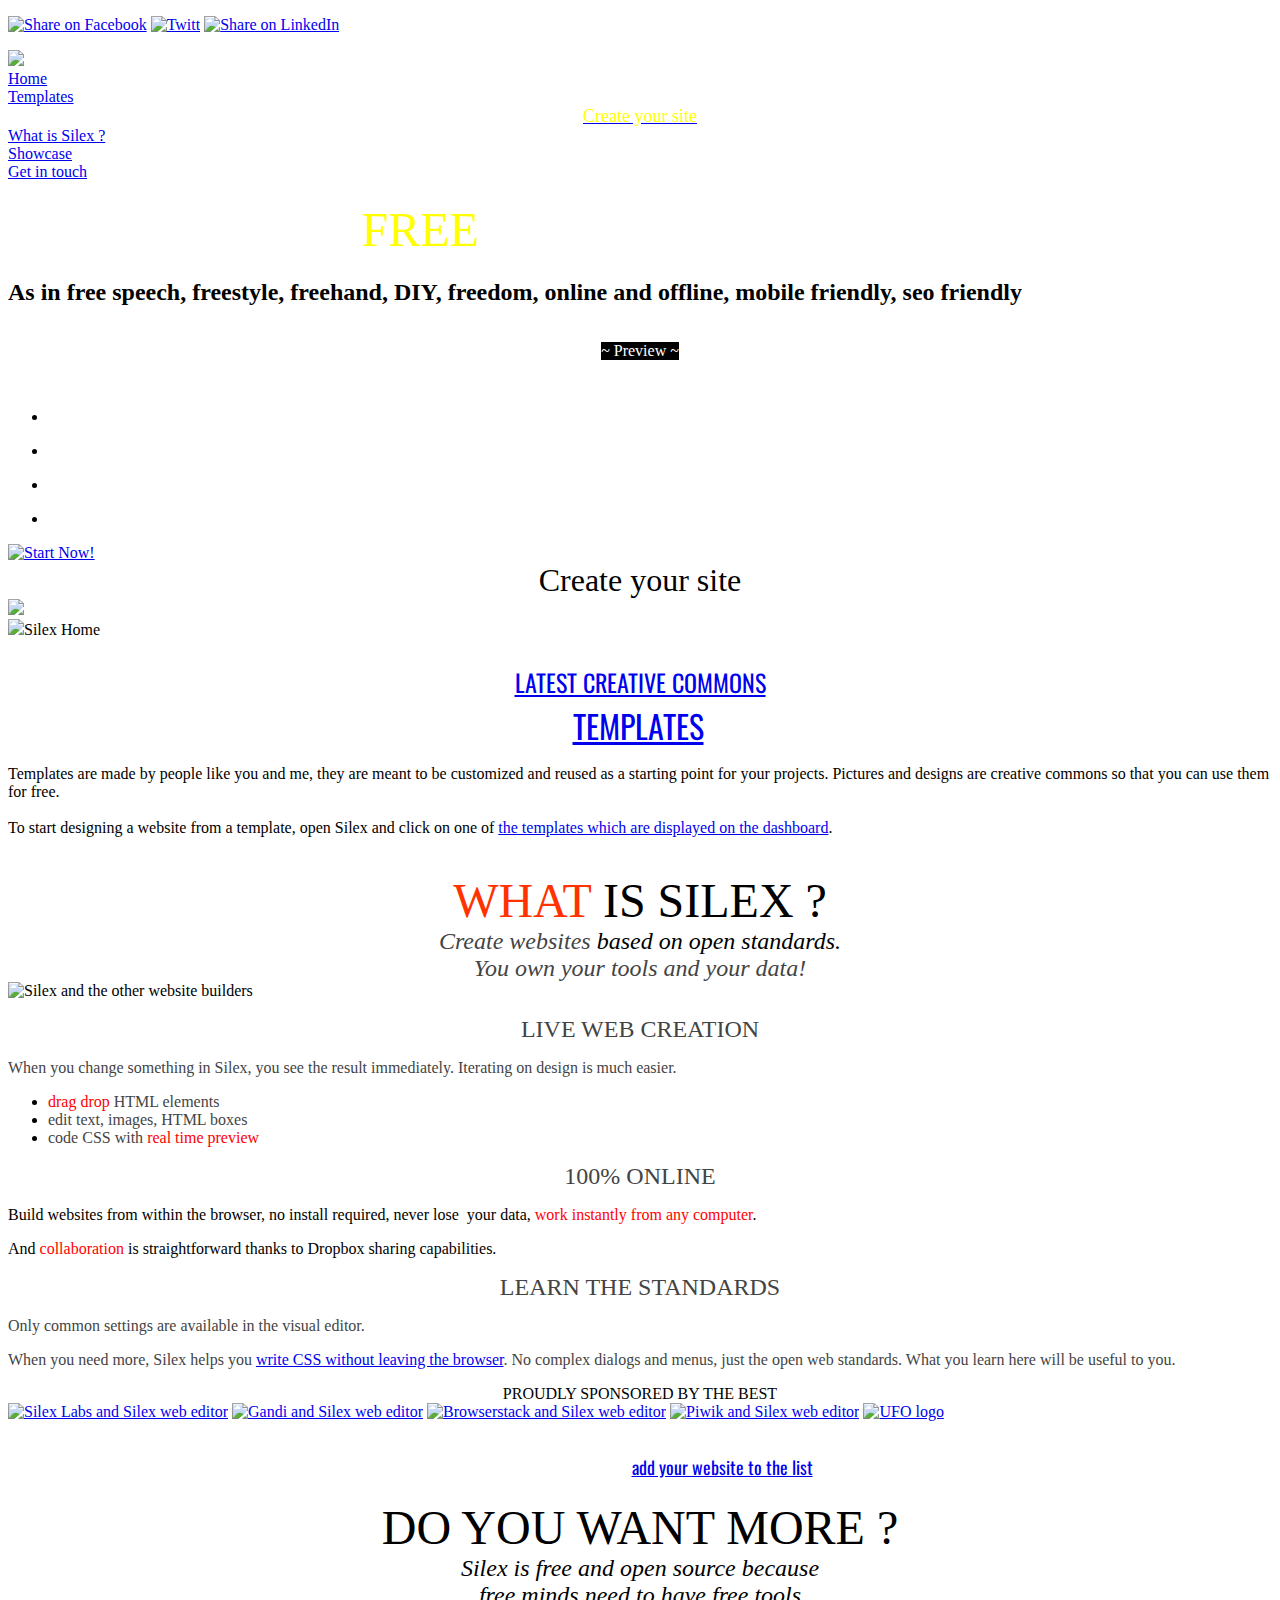
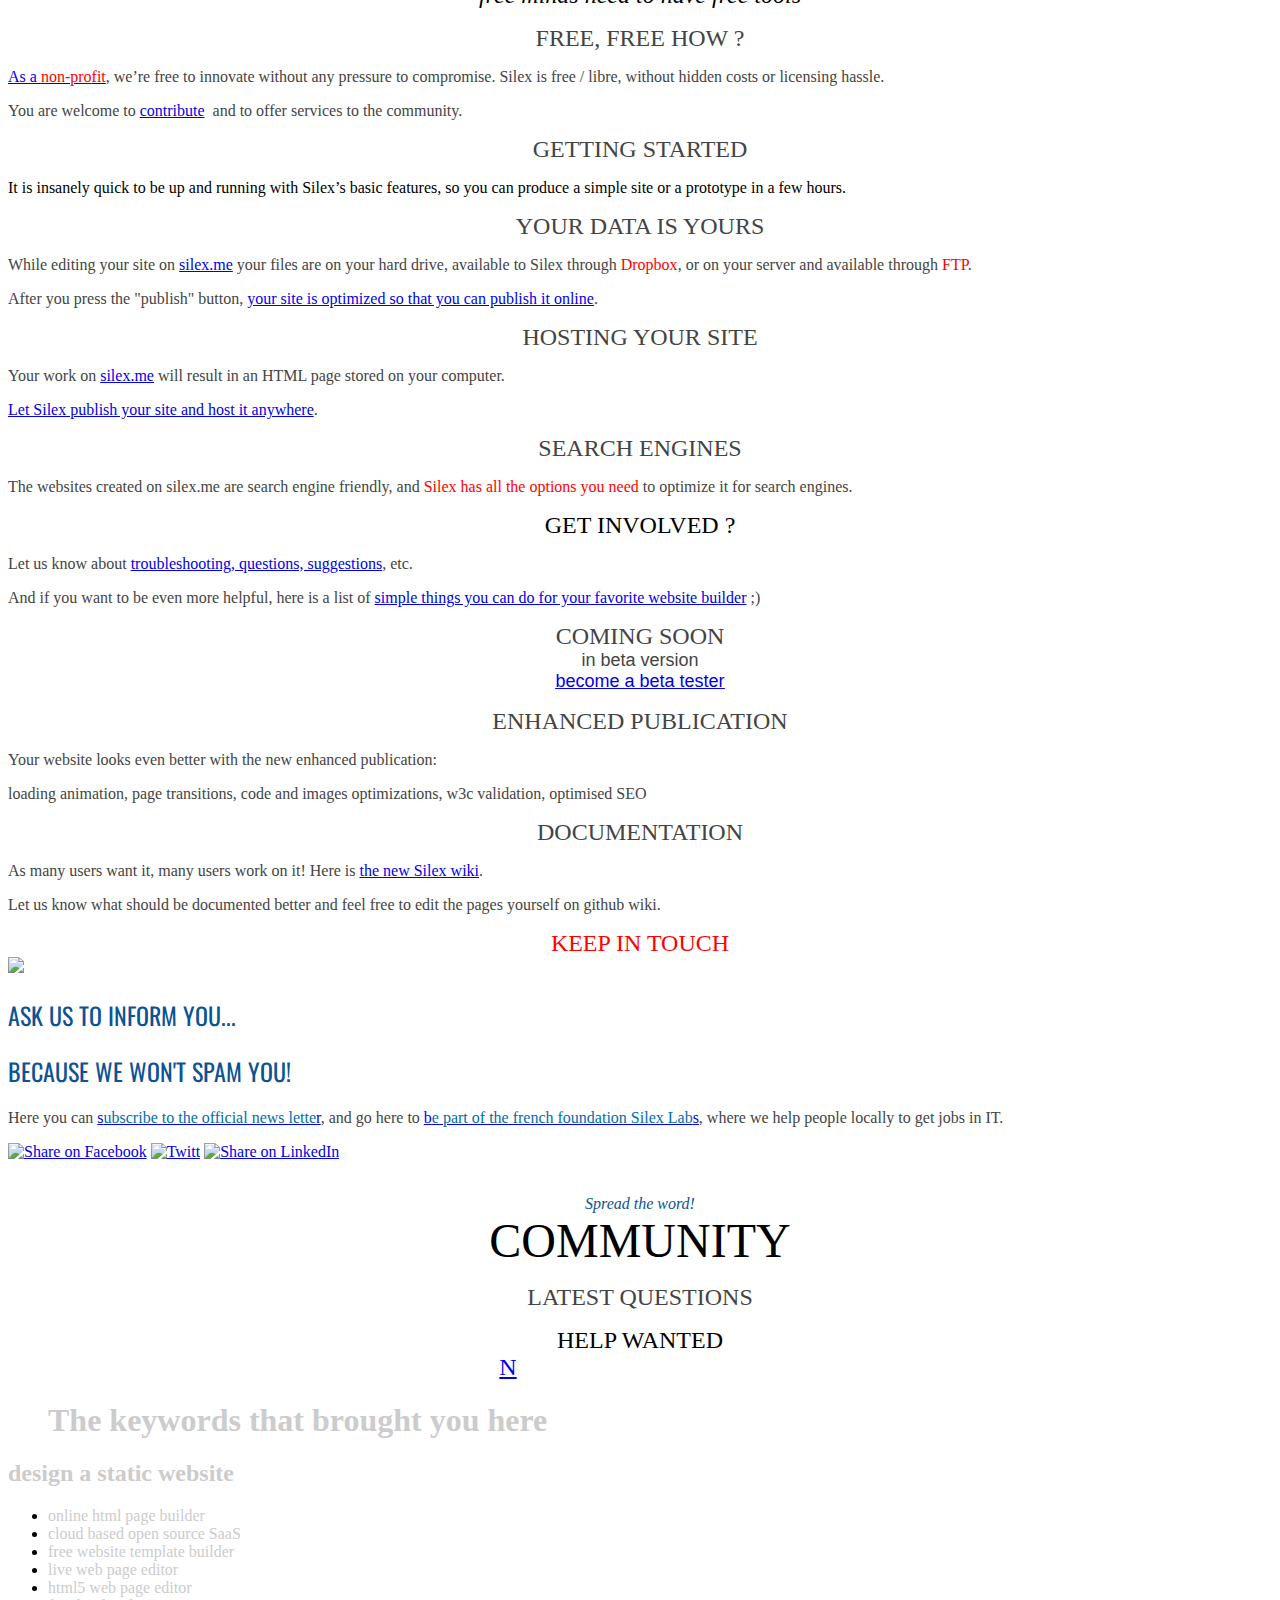
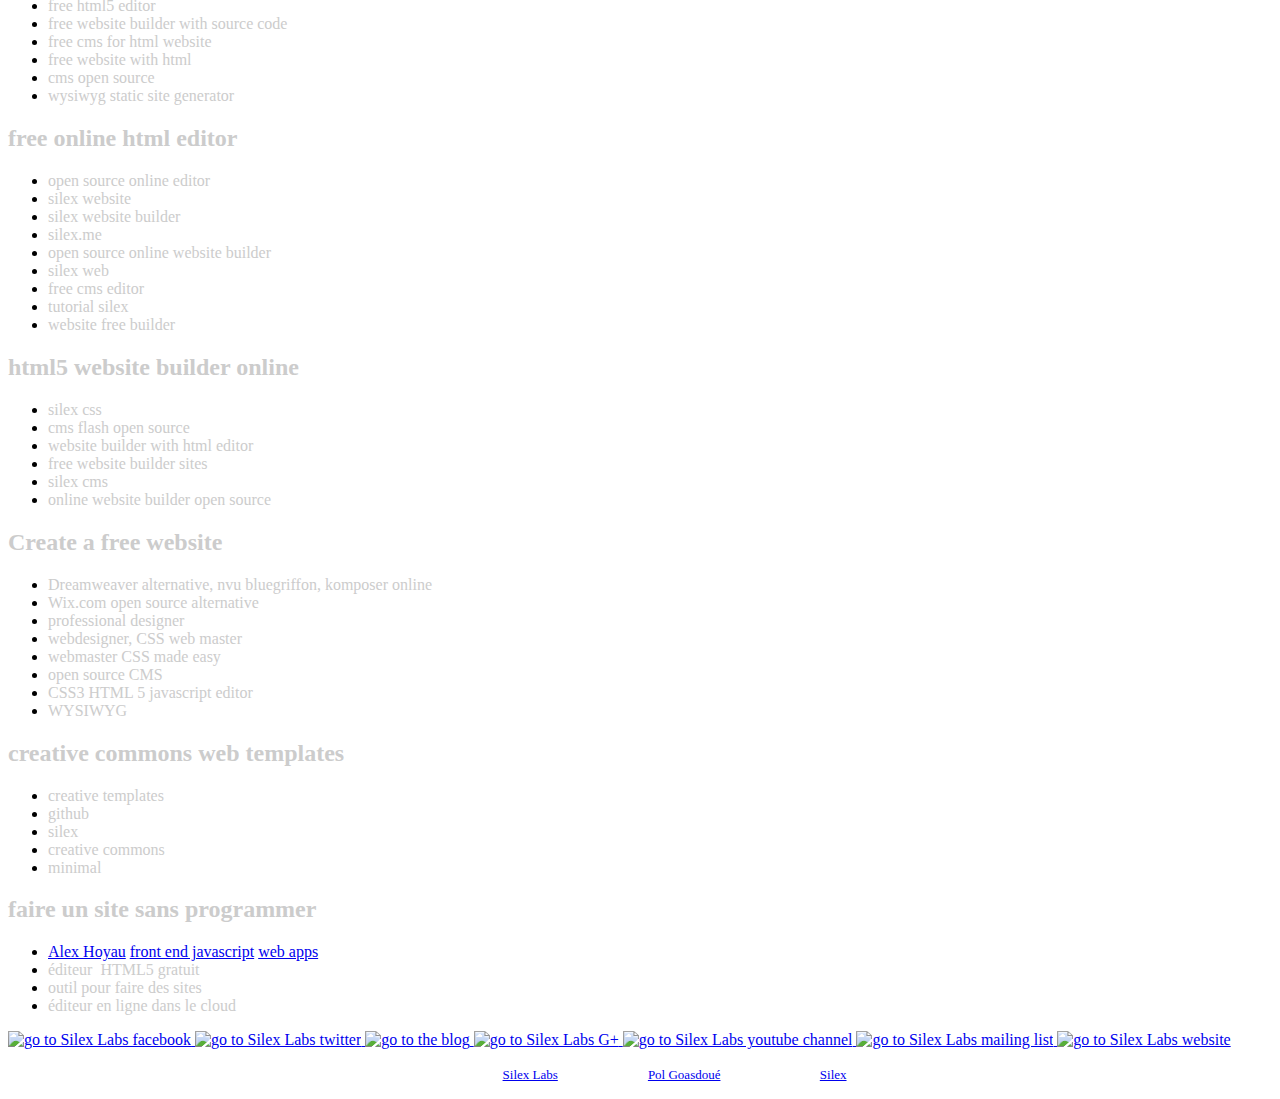
==== index.html @ 74b325ef "Batch update" ====
<!DOCTYPE html><html><head>    
    <title>Design free websites with Silex</title>
    <meta charset="UTF-8">
    <meta name="generator" content="Silex v2.2.7">
    <meta name="description" content="Silex is a Website Builder for Designers. Silex is free and open source because we believe that free minds need to have free tools, without hidden costs.">
    <link rel="canonical" href="https://www.silex.me">
    <link rel="publisher" href="https://plus.google.com/101109448111723733134/">
    <meta name="og:type" content="website">
    <meta name="og:title" content="Silex, live web creation">
    <meta name="og:url" content="//www.silex.me">
    <meta name="og:description" content="Silex is a Website Builder for Designers. Silex is free and open source because we believe that free minds need to have free tools, without hidden costs.">
    <meta name="og:site_name" content="Silex Website Builder for Designers">
    <meta name="og:image" content="//www.silex.me/assets/silex-screenshot.png">
    <meta name="twitter:card" content="summary">
    <meta name="twitter:site" content="silexlabs">
    <meta name="twitter:image:src" content="//www.silex.me/assets/silex.ad.png">
    <meta property="twitter:account_id" content="158399803">
    <meta http-equiv="content-type" content="text/html; charset=UTF-8">
    <script type="text/javascript" src="js/jquery.js" data-silex-static=""></script>
    <script type="text/javascript" src="js/jquery-ui.js" data-silex-static=""></script>
    <script type="text/javascript" src="js/pageable.js" data-silex-static=""></script>
    <script type="text/javascript" src="js/front-end.js" data-silex-static=""></script>
    <link href="css/front-end.css" rel="stylesheet" data-silex-static="">
    <link href="css/normalize.css" rel="stylesheet" data-silex-static="">
    
    

    
    <meta name="twitter:title" content="Silex, live web creation">
    <meta name="twitter:description" content="Silex is a Website Builder for Designers. Silex is free and open source because we believe that free minds need to have free tools, without hidden costs.">
    <meta name="twitter:image" content="//www.silex.me/assets/silex-screenshot.png">
    <link href="css/favicon.png" rel="shortcut icon">
    <meta http-equiv="X-UA-Compatible" content="IE=Edge">
    <style id="poll_style9190643" type="text/css">
        #PDI_container9190643 .pds-box {
            font-family: Helvetica, Arial, sans-serif;
            background: #fff;
            border: 1px solid #ccc;
            width: 630px;
            font-size: 13px;
            text-align: left;
            color: #4e4e4e;
            -webkit-border-radius: 12px;
            -moz-border-radius: 12px;
            border-radius: 12px
        }
        
        #PDI_container9190643 .pds-box A {
            outline: none
        }
        
        #PDI_container9190643 .pds-clear {
            display: block;
            clear: both
        }
        
        #PDI_container9190643 .pds-box-outer {
            padding: 14px
        }
        
        #PDI_container9190643 .pds-question-top {
            font-size: 24px;
            line-height: 120%;
            color: #333;
            font-weight: 700;
            padding: 5px 0 20px;
            position: relative
        }
        
        #PDI_container9190643 .pds-answer {
            padding: 20px 0;
            border-top: 1px solid #e8e8e8;
            border-bottom: 1px solid #e8e8e8
        }
        
        #PDI_container9190643 .pds-answer label {
            color: #4e4e4e;
            font-size: 13px;
            font-weight: 700;
            line-height: 150%;
            position: relative
        }
        
        #PDI_container9190643 .pds-answer-group {
            display: block;
            padding: 8px 0
        }
        
        #PDI_container9190643 .pds-answer-group BR {
            display: none
        }
        
        #PDI_container9190643 .pds-answer-input {
            display: block;
            float: left;
            width: 25px
        }
        
        #PDI_container9190643 .pds-input-label {
            display: block;
            float: left;
            width: 570px;
            cursor: pointer
        }
        
        #PDI_container9190643 .pds-answer-other {
            padding: 0 0 0 10px
        }
        
        #PDI_container9190643 .pds-textfield {
            background: #FFF;
            border: 1px solid #d1d1d1;
            font-size: 12px;
            padding: 2px;
            width: 250px
        }
        
        #PDI_container9190643 .pds-answer-other BR {
            display: none
        }
        
        #PDI_container9190643 .pds-other-label {
            display: block;
            float: left;
            cursor: pointer
        }
        
        #PDI_container9190643 .pds-feedback-result {
            float: right
        }
        
        #PDI_container9190643 .pds-answer-text {
            float: left
        }
        
        #PDI_container9190643 .pds-feedback-group {
            display: block;
            padding: 8px 0
        }
        
        #PDI_container9190643 .pds-feedback-label {
            display: block;
            padding: 0 0 5px
        }
        
        #PDI_container9190643 .pds-feedback-per {
            font-weight: 400
        }
        
        #PDI_container9190643 .pds-feedback-votes {
            font-weight: 400
        }
        
        #PDI_container9190643 .pds-answer-feedback {
            background-color: #f1f1f1;
            border: 1px solid #d1d1d1;
            position: relative
        }
        
        #PDI_container9190643 .pds-answer-feedback-bar {
            font-size: 2px;
            background: #3478e3;
            height: 18px
        }
        
        #PDI_container9190643 .pds-vote {
            padding: 10px 0
        }
        
        #PDI_container9190643 .pds-vote BR {
            display: none
        }
        
        #PDI_container9190643 .pds-vote-button {
            color: #464646;
            padding: 3px 25px;
            white-space: nowrap;
            background: #F2F2F2 url('//i0.poll.fm/images/white-grad.png') repeat-x scroll left top;
            -webkit-border-radius: 11px;
            -moz-border-radius: 11px;
            border-radius: 11px;
            border: 1px solid #999;
            cursor: pointer;
            font-size: 12px;
            font-family: "Lucida Grande", Verdana, Arial;
            text-decoration: none;
            line-height: 25px;
            font-weight: 700;
            float: left
        }
        
        #PDI_container9190643 .pds-vote-button:hover {
            border: 1px solid #333
        }
        
        #PDI_container9190643 .pds-vote-button-load {
            color: #464646;
            padding: 3px 25px;
            white-space: nowrap;
            -webkit-border-radius: 11px;
            -moz-border-radius: 11px;
            border-radius: 11px;
            border: 1px solid #999;
            cursor: pointer;
            font-size: 12px;
            font-family: "Lucida Grande", Verdana, Arial;
            text-decoration: none;
            line-height: 25px;
            font-weight: 700;
            float: left;
            background: #EEE url('//i.polldaddy.com/polls/vote-loader-eeeeee.gif') no-repeat scroll 50% 50%
        }
        
        #PDI_container9190643 .pds-vote-button-load SPAN {
            visibility: hidden
        }
        
        #PDI_container9190643 .pds-links A {
            font-family: Helvetica, Arial, sans-serif;
            font-size: 12px;
            color: #4e4e4e;
            text-decoration: none;
            padding: 10px 0 0 15px;
            float: left;
            display: block;
            font-weight: 700
        }
        
        #PDI_container9190643 .pds-links-back A {
            font-family: Helvetica, Arial, sans-serif;
            font-size: 12px;
            color: #4e4e4e;
            text-decoration: none;
            padding: 10px 0 0 15px;
            float: left;
            display: block;
            font-weight: 700
        }
        
        #PDI_container9190643 .pds-links A:hover {
            text-decoration: underline
        }
        
        #PDI_container9190643 .pds-links-back A:hover {
            text-decoration: underline
        }
        
        #PDI_container9190643 .pds-pd-link {
            float: right!important
        }
        
        #PDI_container9190643 .pds-comments {
            padding: 10px 0 0
        }
        
        #PDI_container9190643 .pds-comments SPAN {
            font-weight: 400
        }
        
        #PDI_container9190643 .pds-total-votes {
            padding: 10px 0 0;
            position: relative
        }
        
        #PDI_container9190643 .pds-total-votes SPAN {
            font-weight: 700
        }
        
        @media only screen and (max-width: 650px) {
            #PDI_container9190643 .pds-box {
                width: 330px
            }
            #PDI_container9190643 .pds-input-label {
                width: 250px
            }
            #PDI_container9190643 .pds-textfield {
                width: 50px
            }
        }
        
        #PDI_container9190643 div {
            margin: 0;
            padding: 0;
        }
    </style>
    
    <meta name="viewport" content="width=device-width, initial-scale=1, maximum-scale=2.2" data-silex-viewport="">



    <link rel="stylesheet" href="css/morphext.css">
    <link rel="stylesheet" href="css/animate.min.css">
    <script src="js/morphext.min.js"></script>































































































    <script src="js/unslider-min.js" data-silex-static="" data-dependency=""></script>
    <link rel="stylesheet" href="css/unslider.css" data-silex-static="" data-dependency="">


























    















    <link href="http://fonts.googleapis.com/css?family=Oswald:400,300,700" rel="stylesheet" type="text/css" class="silex-custom-font">
    <!-- Silex HEAD tag do not remove -->
    <link rel="stylesheet" href="css/morphext.css">
    <script src="js/morphext.min.js"></script>
    <!-- End of Silex HEAD tag do not remove -->
    <link href="css/styles.css" rel="stylesheet">    <script src="js/script.js" type="text/javascript"></script></head><body class="body-initial enable-mobile home silex-runtime silex-published">
    <div data-silex-type="container" class="prevent-draggable container-element editable-style silex-id-1518111566640-6 section-element anchor-home" data-silex-id="silex-id-1518111566640-6">
        <div data-silex-type="container" class="editable-style silex-id-1518111566638-5 container-element silex-element-content silex-container-content website-width prevent-draggable" data-silex-id="silex-id-1518111566638-5">
            <div data-silex-type="html" class="editable-style silex-id-1518111974791-7 html-element silex-component silex-component-share hide-on-mobile" data-silex-id="silex-id-1518111974791-7" style="">
                <div class="silex-element-content">
                    <ul class="share-buttons" id="id_1518112092780_235">

                        <li>
                            <a href="https://www.facebook.com/sharer/sharer.php?u=https://www.silex.me/&amp;t=Silex website builder" title="Share on Facebook" target="_blank"><img alt="Share on Facebook" data-silex-static="" src="assets/Facebook.png"></a>
                        </li>


                        <li>
                            <a href="https://twitter.com/intent/tweet?source=https://www.silex.me/&amp;text=Silex website builder:%20https://www.silex.me/&amp;via=silexlabs" target="_blank" title="Share on Twitter"><img alt="Twitt" data-silex-static="" src="assets/Twitter.png"></a>
                        </li>







                        <li>
                            <a href="//www.linkedin.com/shareArticle?mini=true&amp;url=https://www.silex.me/&amp;title=Silex website builder&amp;summary=Silex is a static website builder in the cloud. &amp;source=https://www.silex.me/{ " target="_blank" title="Share on LinkedIn"><img alt="Share on LinkedIn" data-silex-static="" src="assets/LinkedIn.png"></a>
                        </li>




                    </ul>

                    <style type="text/css">
                        #id_1518112092780_235.share-buttons {
                            list-style: none;
                            padding: 0;
                        }
                        
                        #id_1518112092780_235.share-buttons li {
                            display: inline;
                        }
                        
                        #id_1518112092780_235.share-buttons .sr-only {
                            position: absolute;
                            clip: rect(1px 1px 1px 1px);
                            clip: rect(1px, 1px, 1px, 1px);
                            padding: 0;
                            border: 0;
                            height: 1px;
                            width: 1px;
                            overflow: hidden;
                        }
                    </style>
                </div>
            </div>










            <div data-silex-type="image" class="editable-style silex-id-1518171394936-32 image-element animated fadeIn" data-silex-id="silex-id-1518171394936-32" style=""><img src="assets/silex-logo.png" class="silex-element-content"></div>
            <div data-silex-type="container" class="editable-style container-element silex-id-1427579789590 full-width fixed-menu hide-on-mobile page-silex-home" data-silex-id="silex-id-1427579789590" style="">
                <div data-silex-type="container" class="editable-style container-element centered abel silex-id-1427579789488" data-silex-id="silex-id-1427579789488" style="">
                    <a data-silex-type="text" class="editable-style text-element silex-id-1427579789386 anchor-link" data-silex-id="silex-id-1427579789386" style="" href="#anchor-home">
                        <div class="silex-element-content">
                            Home
                        </div>
                    </a>
                    <a data-silex-type="text" class="editable-style text-element silex-id-1427579789284 anchor-link" data-silex-id="silex-id-1427579789284" href="#anchor-templates">
                        <div class="silex-element-content">Templates</div>
                    </a>
                    <a data-silex-type="text" class="editable-style text-element silex-id-1427579789182" data-silex-id="silex-id-1427579789182" href="//editor.silex.me">
                        <div class="silex-element-content">
                            <div style="text-align: center;">
                                <font size="4"><span style="color: rgb(255, 255, 0);">Create your site </span></font>
                            </div>
                        </div>
                    </a>
                    <a data-silex-type="text" class="editable-style text-element silex-id-1427579789081 anchor-link" data-silex-id="silex-id-1427579789081" href="#anchor-what">
                        <div class="silex-element-content">
                            What is Silex ?
                        </div>
                    </a>
                    <a data-silex-type="text" class="editable-style text-element silex-id-1427579788979 anchor-link" data-silex-id="silex-id-1427579788979" href="#anchor-showcase">
                        <div class="silex-element-content">Showcase</div>
                    </a>
                    <a data-silex-type="text" class="editable-style text-element silex-id-1427579788878 anchor-link" data-silex-id="silex-id-1427579788878" href="#anchor-contact">
                        <div class="silex-element-content">
                            Get in touch
                        </div>
                    </a>
                </div>
            </div>
            <div data-silex-type="container" class="editable-style container-element silex-id-1427579788776 bigtext animated fadeIn" data-silex-id="silex-id-1427579788776" style="">
                <div data-silex-type="container" class="editable-style silex-id-1458611359360-0 container-element header" data-silex-id="silex-id-1458611359360-0" style="">
                    <div data-silex-type="text" class="editable-style silex-id-1458607043374-1 text-element hsjs" data-silex-id="silex-id-1458607043374-1" style="">
                        <div class="silex-element-content normal">
                            <h1 class="heading1" style="text-align: center;"><span style="font-weight: normal;"><font color="#ffff00" size="7">FREE</font><font color="#ffffff" size="7"> WEBSITE BUILDER </font></span></h1>
                        </div>
                    </div>
                    <div data-silex-type="html" class="editable-style silex-id-1458608765361-0 html-element" data-silex-id="silex-id-1458608765361-0" style="">
                        <div class="silex-element-content">
                            <h2>
                                As in <span id="js-rotating">free speech, freestyle, freehand, DIY, freedom, online and offline, mobile friendly, seo friendly</span>
                            </h2>
                        </div>
                    </div>
                </div>

            </div>
            <div data-silex-type="html" class="editable-style silex-id-1518111024934-4 html-element silex-component animated fadeIn hide-on-mobile" data-silex-id="silex-id-1518111024934-4" style="">
                <div class="silex-element-content">
                    <div id="parent_1518171433232_170">
                        <!-- preview -->
                        <div class="prodotype-preview">

                            <div class="preview-text prodotype-force-size">
                                <p>~ Preview ~</p>
                            </div>
                            <figure class="slide-0">
                                <div class="slide-image prodotype-force-size">

                                </div>
                            </figure>

                        </div>
                        <div id="id_1518171433232_170">
                            <!-- runtime -->
                            <!-- the whole slideshow -->
                            <ul class="prodotype-runtime">

                                <li>
                                    <figure class="slide-0">

                                        <div class="slide-image">

                                        </div>

                                    </figure>
                                </li>

                                <li>
                                    <figure class="slide-1">

                                        <a href="https://editor.silex.me">

                                            <div class="slide-image">

                                            </div>

                                        </a>

                                    </figure>
                                </li>

                                <li>
                                    <figure class="slide-2">

                                        <div class="slide-image">

                                        </div>

                                    </figure>
                                </li>

                                <li>
                                    <figure class="slide-3">

                                        <div class="slide-image">

                                        </div>

                                    </figure>
                                </li>

                            </ul>
                        </div>
                    </div>
                    <style type="text/css">
                        /* *********************** */
                        /* "Preview" label always on top of the slideshow in silex */
                        
                        #parent_1518171433232_170 .prodotype-preview {
                            list-style-type: none;
                            margin: 0;
                            padding: 0;
                        }
                        
                        #parent_1518171433232_170 .prodotype-preview .preview-text {
                            display: flex;
                            align-items: center;
                            justify-content: center;
                        }
                        
                        #parent_1518171433232_170 .prodotype-preview .preview-text p {
                            z-index: 1;
                            background-color: black;
                            color: white;
                        }
                        /* *********************** */
                        /* styles for each slide */
                        
                        #parent_1518171433232_170 .slide-0 .slide-image {
                            background-image: url('assets/silex-screenshot2.png');
                        }
                        
                        #parent_1518171433232_170 .slide-1 .slide-image {
                            background-color: #020202;
                            background-image: url('assets/silex-screenshot.png');
                        }
                        
                        #parent_1518171433232_170 .slide-2 .slide-image {
                            background-image: url('assets/Silex-Website-Builder-template.jpg');
                        }
                        
                        #parent_1518171433232_170 .slide-3 .slide-image {
                            background-image: url('assets/silex-particules.jpg');
                        }
                        /* *********************** */
                        /* styles for all the slides */
                        
                        #parent_1518171433232_170 .slide-image {
                            width: 100%;
                            display: flex;
                            justify-content: center;
                            background-repeat: no-repeat;
                            background-size: cover;
                            background-position: 50%;
                            align-items: flex-end;
                            justify-content: center;
                        }
                        
                        #parent_1518171433232_170 figcaption {
                            padding: 50px;
                            color: white;
                            background-color: rgba(0, 0, 0, 0.5);
                            width: 100%;
                            text-align: center;
                        }
                        /* *********************** */
                        /* UI style */
                        
                        #parent_1518171433232_170 .unslider-nav {
                            position: absolute;
                            bottom: 10px;
                            left: 0;
                            right: 0;
                            top: auto;
                            margin: 0;
                        }
                        
                        #parent_1518171433232_170 .unslider-nav ol {
                            text-align: center;
                        }
                        
                        #parent_1518171433232_170 .unslider-nav ol li.unslider-active {
                            background: #fff;
                            cursor: default;
                            opacity: 1;
                        }
                        
                        #parent_1518171433232_170 .unslider-nav ol li {
                            display: inline-block;
                            float: none;
                            width: 6px;
                            height: 6px;
                            margin: 0 4px;
                            padding: 3px;
                            background: transparent;
                            border-radius: 10px;
                            overflow: hidden;
                            text-indent: -999em;
                            border: 2px solid #fff;
                            cursor: pointer;
                            opacity: .4;
                        }
                        
                        #parent_1518171433232_170 .unslider-arrow {
                            display: block;
                            width: 32px;
                            height: 32px;
                            top: 50%;
                            right: 16px;
                            left: auto;
                            margin-top: -16px;
                            overflow: hidden;
                            background: rgba(0, 0, 0, .2) no-repeat 50% 50%;
                            background-image: url('[data-uri]');
                            background-size: 7px 11px;
                            border-radius: 32px;
                            text-indent: -999em;
                            opacity: .6;
                            transition: opacity .2s;
                        }
                        
                        #parent_1518171433232_170 .unslider-arrow.prev {
                            left: 16px;
                            right: auto;
                            -ms-transform: rotate(-180deg);
                            transform: rotate(-180deg);
                        }
                        /* *********************** */
                    </style>
                    <script type="text/javascript">
                        (function() {
                            function initUnslider() {
                              // do not start in the editor (it would mess with the markup)
                              if(!$('body').hasClass('silex-runtime')) return;
                        
                              var slider = $('#id_1518171433232_170').unslider({
                                'autoplay': true,
                                'speed': 300,
                                'delay': 4000,
                                'index': 0,
                                'nav': false,
                                'animation': 'fade',
                                'arrows': false
                              });
                              //  Listen to slide changes
                              
                              // apply element height to the images
                              var silexElement = $('#id_1518171433232_170').closest('.editable-style');
                              var elementMinHeight = silexElement.css('height');
                              var elementWidth = silexElement.css('width');
                              $('#id_1518171433232_170 li .slide-image').css({
                                'height': elementMinHeight
                              });
                              
                              // apply element height to the container (useful for fade only)
                              $('#id_1518171433232_170 ul').css({
                                'height': elementMinHeight
                              });
                              
                          }
                            initUnslider();
                          })();
                    </script>
                </div>
            </div>
            <a class="editable-style image-element silex-id-1427579782977 animated tada hide-on-mobile page-silex-home" data-silex-type="image" data-silex-id="silex-id-1427579782977" style="" href="//editor.silex.me"><img src="assets/bouton-call-01.png" class="silex-element-content" alt="Start Now!">
            </a>





            <div data-silex-type="text" class="editable-style text-element silex-id-1427579783079 abel hide-on-mobile page-silex-home" data-silex-id="silex-id-1427579783079" style="">
                <div class="silex-element-content">
                    <div style="text-align: center;">
                        <font size="6">Create your site</font>
                    </div>
                </div>
            </div>
        </div>
        <a data-silex-type="image" class="editable-style silex-id-1454367000274-2 image-element paged-element forkme hide-on-mobile page-silex-home" data-silex-id="silex-id-1454367000274-2" style="" href="https://github.com/silexlabs/Silex"><img src="assets/forkme.png" class="silex-element-content"></a>

    </div>






























    <div class="silex-pages"><img src="assets/hamburger.png" data-silex-static="" class="menu-button"><a id="page-silex-home" data-silex-type="page" class="page-element page-link-active">Silex Home</a></div>

























































































































































































































    <div data-silex-type="container" class="prevent-draggable container-element editable-style silex-id-1518122966043-15 section-element anchor-templates" data-silex-id="silex-id-1518122966043-15">
        <div data-silex-type="container" class="editable-style silex-id-1518122966039-14 container-element silex-element-content silex-container-content website-width prevent-draggable" data-silex-id="silex-id-1518122966039-14">
            <div data-silex-type="text" class="editable-style text-element oswald silex-id-1427579784504" data-silex-id="silex-id-1427579784504" style="">
                <div class="silex-element-content">
                    <p style="text-align: center;" class="normal">
                        <font face="Oswald"><span style="color: rgb(255, 255, 255);"><a href="https://github.com/silexlabs/Silex/issues?labels=template&amp;state=open" style="font-size: x-large;">LATEST CREATIVE COMMONS </a></span>
                            <font size="6"><span style="color: rgb(255, 255, 255);"><a href="https://github.com/silexlabs/Silex/issues?labels=template&amp;state=open"><br>TEMPLATES</a></span></font>&nbsp;
                            <a href="https://www.templamatic.com/templates/silex" class="normal">
                            </a>
                        </font>
                    </p>
                </div>
            </div>
            <div data-silex-type="text" class="editable-style text-element silex-id-1518123091288-18 abel yellow-links" data-silex-id="silex-id-1518123091288-18" style="">
                <div class="silex-element-content">Templates are made by people like you and me, they are meant to be customized and reused as a starting point for your projects. Pictures and designs are creative commons so that you can use them for free.<br><br>To start designing a website
                    from a template, open Silex and click on one of <a href="https://github.com/silexlabs/Silex/wiki/Editor-UI#dashboard">the templates which are displayed on the dashboard</a>.<br><br><br></div>
            </div>

            <div class="editable-style html-element silex-id-1427579784402 github-issues github-issues-image github-issues-white noscroll-list" data-silex-type="html" data-silex-id="silex-id-1427579784402" style="">
                <div class="silex-element-content">
                    <div id="template"></div>
                    <script type="text/javascript">
                        $(function(){
                                setTimeout(function() {
                                    silex_github_widget('#template', 'template', true);
                                }, 200);
                            });
                    </script>
                </div>
            </div>


        </div>
    </div>
    <div data-silex-type="container" class="prevent-draggable container-element editable-style silex-id-1518124137652-22 section-element anchor-what" data-silex-id="silex-id-1518124137652-22">
        <div data-silex-type="container" class="editable-style silex-id-1518124137650-21 container-element silex-element-content silex-container-content website-width prevent-draggable" data-silex-id="silex-id-1518124137650-21">

            <div data-silex-type="text" class="editable-style text-element silex-id-1427579782059 oswald very-big silex" data-silex-id="silex-id-1427579782059" style="">
                <div class="silex-element-content">
                    <div style="text-align: center;"><span style="font-size: -webkit-xxx-large;"><span style="color: rgb(255, 50, 0);">WHAT</span> IS SILEX ?</span>
                    </div>
                </div>
            </div>
            <div class="editable-style text-element abel silex-id-1427579781958" data-silex-type="text" data-silex-id="silex-id-1427579781958" style="">
                <div class="silex-element-content">
                    <div style="text-align: center;">
                        <div><i><font style="font-size: x-large;" color="#444444">Create websites&nbsp;</font></i><i><font style="font-size: x-large;" color="#000000">based on open standards.</font></i>
                        </div>
                        <div><i><font style="font-size: x-large;" color="#444444">You own your tools and your data!</font></i>
                        </div>
                    </div>
                </div>
            </div>
            <div data-silex-type="image" class="editable-style silex-id-1458572218532-2 image-element paged-element page-silex-home" data-silex-id="silex-id-1458572218532-2" style=""><img alt="Silex and the other website builders" src="assets/silex-tableau-03.png" class="silex-element-content"></div>
            <div data-silex-type="text" class="editable-style text-element oswald silex-id-1427579782467" data-silex-id="silex-id-1427579782467" style="">
                <div class="silex-element-content">
                    <p style="text-align: center;" class="normal">
                        <font color="#444444" size="5">LIVE WEB CREATION</font>
                    </p>
                </div>
            </div>
            <div data-silex-type="text" class="editable-style text-element abel links silex-id-1427579782262" data-silex-id="silex-id-1427579782262" style="">
                <div class="silex-element-content">
                    <p class="normal">
                        <font color="#444444">When you change something in Silex, you see the result immediately.&nbsp;</font><span style="color: rgb(68, 68, 68);">Iterating on design is much easier.</span>
                    </p>
                    <p class="normal"></p>
                    <ul>
                        <li>
                            <font color="#ff0000">drag drop</font><span style="color: rgb(68, 68, 68);"> HTML elements</span>
                        </li>
                        <li><span style="color: rgb(68, 68, 68);">edit text, images, HTML boxes</span>
                        </li>
                        <li>
                            <font color="#444444">code&nbsp;CSS with </font>
                            <font color="#ff0000">real time preview</font>
                        </li>
                    </ul>
                </div>
            </div>
            <div data-silex-type="text" class="editable-style text-element oswald silex-id-1427583890283" data-silex-id="silex-id-1427583890283" style="">
                <div class="silex-element-content">
                    <p style="text-align: center;" class="normal">
                        <font color="#444444" size="5">100% ONLINE</font>
                    </p>
                </div>
            </div>
            <div data-silex-type="text" class="editable-style text-element abel links silex-id-1427583925791" data-silex-id="silex-id-1427583925791" style="">
                <div class="silex-element-content">
                    <p class="normal">Build websites from within the browser, no install required, never lose
                        <font color="#000000">&nbsp;your data, <span style="color: rgb(255, 0, 0);">work instantly from<span style="color: rgb(255, 0, 0);"></span> any computer</span>.&nbsp;</font>
                    </p>
                    <p class="normal">And <span style="color: rgb(255, 0, 0);">collaboration</span> is straightforward thanks to Dropbox sharing capabilities.</p>
                </div>
            </div>
            <div data-silex-type="text" class="editable-style text-element oswald silex-id-1427579781636" data-silex-id="silex-id-1427579781636" style="">
                <div class="silex-element-content">
                    <p style="text-align: center;" class="normal">
                        <font color="#444444" size="5">LEARN THE STANDARDS</font>
                    </p>
                </div>
            </div>
            <div data-silex-type="text" class="editable-style text-element abel links silex-id-1427579782161" data-silex-id="silex-id-1427579782161" style="">
                <div class="silex-element-content">
                    <p class="normal">
                        <font color="#444444">Only common settings are available in the visual editor.&nbsp;</font>
                    </p>
                    <p class="normal">
                        <font color="#444444">When you need more, Silex helps you <span style="color: rgb(255, 0, 0);"><a href="https://github.com/silexlabs/Silex/issues/184">write CSS without leaving the browser</a></span>. No complex dialogs and menus, just the open web
                            standards. What you learn here will be useful to you.</font>
                    </p>
                </div>
            </div>
            <div data-silex-type="container" class="editable-style container-element silex-id-1427584588756 hide-on-mobile" data-silex-id="silex-id-1427584588756" style=""></div>
        </div>
    </div>
    <div data-silex-type="container" class="prevent-draggable container-element editable-style silex-id-1518124620627-26 section-element" data-silex-id="silex-id-1518124620627-26">
        <div data-silex-type="container" class="editable-style silex-id-1518124620626-25 container-element silex-element-content silex-container-content website-width prevent-draggable" data-silex-id="silex-id-1518124620626-25">
            <div data-silex-type="container" class="editable-style silex-id-1456340720913-0 container-element paged-element page-silex-home" data-silex-id="silex-id-1456340720913-0" style="">
                <div data-silex-type="text" class="editable-style text-element silex-id-1427579784810 oswald" data-silex-id="silex-id-1427579784810">
                    <div class="silex-element-content">
                        <div style="text-align: center;">PROUDLY SPONSORED BY THE BEST</div>
                    </div>
                </div>



                <a data-silex-type="image" class="editable-style silex-id-1447868061692-7 image-element" data-silex-id="silex-id-1447868061692-7" href="//www.silexlabs.org/"><img src="assets/logo-silexlabs-2015.png" class="silex-element-content" alt="Silex Labs and Silex web editor"></a>
                <a data-silex-type="image" class="editable-style silex-id-1447867920942-4 image-element" data-silex-id="silex-id-1447867920942-4" href="https://www.gandi.net/supports/#silex"><img src="assets/gandi.png" class="silex-element-content" alt="Gandi and Silex web editor"></a>
                <a data-silex-type="image" class="editable-style silex-id-1447867928480-5 image-element" data-silex-id="silex-id-1447867928480-5" href="https://www.browserstack.com/"><img src="assets/browserstack.png" class="silex-element-content" alt="Browserstack and Silex web editor"></a>
                <a data-silex-type="image" class="editable-style silex-id-1447868058113-6 image-element" data-silex-id="silex-id-1447868058113-6" href="//piwik.org/"><img src="assets/logo-piwik.png" class="silex-element-content" alt="Piwik and Silex web editor"></a>
                <a data-silex-id="silex-id-1454959210068-1" class="editable-style silex-id-1454959210068-1 image-element" data-silex-type="image" href="https://fr.linkedin.com/in/polgoasdoue"><img class="silex-element-content" alt="UFO logo" src="assets/logo-UFO-silex-01.jpg"></a>
                <div data-silex-type="container" class="editable-style container-element hide-on-mobile silex-id-1456673374542-16" data-silex-id="silex-id-1456673374542-16"></div>
            </div>
        </div>
    </div>
    <div data-silex-type="container" class="prevent-draggable container-element editable-style silex-id-1518124209273-24 section-element anchor-showcase" data-silex-id="silex-id-1518124209273-24">
        <div data-silex-type="container" class="editable-style silex-id-1518124209272-23 container-element silex-element-content silex-container-content website-width prevent-draggable" data-silex-id="silex-id-1518124209272-23">
            <div data-silex-type="text" class="editable-style text-element silex-id-1427579789998 showcase" data-silex-id="silex-id-1427579789998" style="">
                <div class="silex-element-content normal">
                    <div style="text-align: center;">
                        <p class="normal" style="text-align: center;"><span class="normal" style="color: rgb(255, 255, 255); font-family: Oswald, sans-serif;"><font size="6">SHOWCASE &nbsp;</font><font size="4">- &nbsp; <a href="https://github.com/silexlabs/Silex/issues/new?title=My%20Silex%20website&amp;body=Here%20is%20a%20link%20to%20a%20website%20I%20did%20with%20Silex:&amp;labels=showcase">add your website to the list</a></font></span>
                        </p>
                    </div>
                </div>
            </div>
            <div data-silex-type="html" class="editable-style html-element silex-id-1427604618762 github-issues github-issues-image github-issues-white showcase-list noscroll-list" data-silex-id="silex-id-1427604618762" style="">
                <div class="silex-element-content">
                    <div id="showcaseId"></div>
                    <script type="text/javascript">
                        $(function(){
                                    //setTimeout(function() {
                                        silex_github_widget('#showcaseId', 'showcase', true);
                                    //}, 200);
                                });
                    </script>
                </div>
            </div>
        </div>
    </div>
    <div data-silex-type="container" class="prevent-draggable container-element editable-style silex-id-1518124068019-20 section-element" data-silex-id="silex-id-1518124068019-20">
        <div data-silex-type="container" class="editable-style silex-id-1518124068017-19 container-element silex-element-content silex-container-content website-width prevent-draggable" data-silex-id="silex-id-1518124068017-19">
            <div data-silex-type="container" class="editable-style silex-id-1427587769948 container-element" data-silex-id="silex-id-1427587769948" style="">
                <div data-silex-type="text" class="editable-style text-element oswald very-big silex-id-1427579783894" data-silex-id="silex-id-1427579783894">
                    <div class="silex-element-content">
                        <div style="text-align: center;"><span style="font-size: -webkit-xxx-large;">DO YOU WANT MORE ?</span>
                        </div>
                    </div>
                </div>
                <div class="editable-style text-element abel silex-id-1427579783793" data-silex-type="text" data-silex-id="silex-id-1427579783793">
                    <div class="silex-element-content">
                        <div style="text-align: center;"><span style="text-align: justify;"><font color="#000000" size="5"><i>Silex is free and open source because</i></font></span>
                        </div>
                        <div style="text-align: center;"><i style="color: rgb(0, 0, 0); font-size: x-large; text-align: justify;">free minds need to have free tools</i>
                        </div>
                    </div>
                </div>










                <div data-silex-type="text" class="editable-style text-element oswald silex-id-1427579791726" data-silex-id="silex-id-1427579791726">
                    <div class="silex-element-content">
                        <p style="text-align: center;" class="normal">
                            <font color="#444444" size="5">FREE, FREE HOW ?</font>
                        </p>
                    </div>
                </div>
                <div data-silex-type="text" class="editable-style text-element abel links silex-id-1427579791421" data-silex-id="silex-id-1427579791421">
                    <div class="silex-element-content">
                        <p class="normal">
                            <font color="#444444"><a href="https://www.silexlabs.org/silexlabs/#about-silex-labs">As a <span style="color: rgb(255, 0, 0);">non-pro<span style="color: rgb(255, 0, 0);"></span>fit</span></a>, we’re free to innovate without any pressure to compromise.
                                Silex is&nbsp;free&nbsp;/ libre, without hidden costs or licensing hassle.</font>
                        </p>
                        <p class="normal">
                            <font color="#444444">You are welcome to&nbsp;<a href="https://github.com/silexlabs/Silex/blob/master/docs/contribute.md">contribute</a>&nbsp;&nbsp;and to offer services to the community.</font>
                        </p>
                    </div>
                </div>
                <div data-silex-type="text" class="editable-style text-element oswald silex-id-1427579791624" data-silex-id="silex-id-1427579791624">
                    <div class="silex-element-content">
                        <p style="text-align: center;" class="normal">
                            <font color="#444444" size="5">GETTING STARTED</font>
                        </p>
                    </div>
                </div>















                <div data-silex-type="text" class="editable-style text-element abel links silex-id-1427579783385" data-silex-id="silex-id-1427579783385">
                    <div class="silex-element-content">
                        <p class="normal">
                            <font color="#000000">It is insanely quick to be up and running with Silex’s basic features, so you can produce a simple site or a prototype</font> in a few hours.&nbsp;</p>
                    </div>
                </div>
                <div data-silex-type="text" class="editable-style text-element oswald silex-id-1427579783283" data-silex-id="silex-id-1427579783283">
                    <div class="silex-element-content">
                        <p style="text-align: center;" class="normal">
                            <font color="#444444" size="5">YOUR DATA IS YOURS</font>
                        </p>
                    </div>
                </div>
                <div data-silex-type="text" class="editable-style text-element abel links silex-id-1427579787864" data-silex-id="silex-id-1427579787864">
                    <div class="silex-element-content">
                        <p class="normal">
                            <font color="#444444">While editing your site on <a href="https://www.silex.me/">silex.me</a> your files are on your hard drive, available to Silex through <span style="color: rgb(255, 0, 0);">Dropbox</span>, or on your server and available through
                                <span style="color: rgb(255, 0, 0);">FTP</span>.</font>
                        </p>
                        <p class="normal">
                            <font color="#444444">After you press the "publish" button, <span style="color: rgb(255, 0, 0);"><a href="https://github.com/silexlabs/Silex/issues/238">your site is optimized so that you can publish it online</a></span>.</font>
                        </p>
                    </div>
                </div>
                <div data-silex-type="text" class="editable-style text-element oswald silex-id-1427579791522" data-silex-id="silex-id-1427579791522">
                    <div class="silex-element-content">
                        <p style="text-align: center;" class="normal">
                            <font color="#444444" size="5">HOSTING YOUR SITE</font>
                        </p>
                    </div>
                </div>
                <div data-silex-type="text" class="editable-style text-element abel links silex-id-1427579787762" data-silex-id="silex-id-1427579787762">
                    <div class="silex-element-content">
                        <p class="normal">
                            <font color="#444444">Your work on <a href="https://www.silex.me">silex.me</a> will result in an HTML page stored on your computer.</font>
                        </p>
                        <p class="normal">
                            <font color="#444444"><span style="color: rgb(255, 0, 0);"><a href="https://github.com/silexlabs/Silex/issues/238">Let Silex publish your site and host it anywhere</a></span>.</font>
                        </p>
                    </div>
                </div>
                <div data-silex-type="text" class="editable-style text-element oswald silex-id-1427579791319" data-silex-id="silex-id-1427579791319">
                    <div class="silex-element-content">
                        <p style="text-align: center;" class="normal">
                            <font color="#444444" size="5">SEARCH ENGINES</font>
                        </p>
                    </div>
                </div>
                <div data-silex-type="text" class="editable-style text-element abel links silex-id-1427579791217" data-silex-id="silex-id-1427579791217">
                    <div class="silex-element-content">
                        <p class="normal">
                            <font color="#444444">The websites created on silex.me are search engine friendly, and <span style="color: rgb(255, 0, 0);">Silex has all the options you need</span> to optimize it for search engines.</font>
                        </p>
                    </div>
                </div>
                <div data-silex-type="text" class="editable-style text-element oswald silex-id-1427579791116" data-silex-id="silex-id-1427579791116">
                    <div class="silex-element-content">
                        <p style="text-align: center;" class="normal">
                            <font size="5">GET INVOLVED ?</font>
                        </p>
                    </div>
                </div>
                <div data-silex-type="container" class="editable-style container-element silex-id-1427579790505 hide-on-mobile" data-silex-id="silex-id-1427579790505"></div>
                <div data-silex-type="text" class="editable-style text-element abel links silex-id-1427579787660" data-silex-id="silex-id-1427579787660">
                    <div class="silex-element-content">
                        <p class="normal">
                            <font color="#444444">Let us know about <a href="https://github.com/silexlabs/Silex/issues?labels=question&amp;state=open">troubleshooting, questions, suggestions</a>, etc.&nbsp;</font>
                        </p>
                        <p class="normal"><span style="color: rgb(68, 68, 68);">And if you want to be even more helpful, here is a list of </span><a href="https://github.com/silexlabs/Silex/issues?labels=help+wanted&amp;state=open">simple things you can do for your favorite website builder</a>
                            <span style="color: rgb(68, 68, 68);"> ;)</span>
                        </p>
                    </div>
                </div>
                <div data-silex-type="container" class="editable-style container-element silex-id-1427579783690 hide-on-mobile" data-silex-id="silex-id-1427579783690"></div>
                <div data-silex-type="container" class="editable-style container-element silex-id-1427579786542 hide-on-mobile" data-silex-id="silex-id-1427579786542"></div>
                <div data-silex-type="container" class="editable-style container-element hide-on-mobile silex-id-1518607196602-0" data-silex-id="silex-id-1518607196602-0" style=""></div>
                <div data-silex-type="text" class="editable-style text-element oswald silex-id-1518607234867-5" data-silex-id="silex-id-1518607234867-5" style="">
                    <div class="silex-element-content">
                        <p style="text-align: center;" class="normal">
                            <font color="#444444">
                                <font size="5">COMING SOON</font><br>
                                <font style="" face="arial, sans-serif" size="4">in beta version<br><a href="https://github.com/silexlabs/Silex/wiki/Contribute#become-a-beta-tester"><u>become a beta tester</u></a></font>
                            </font>
                        </p>
                    </div>
                </div>
                <div data-silex-type="text" class="editable-style text-element oswald silex-id-1518607227659-1" data-silex-id="silex-id-1518607227659-1" style="">
                    <div class="silex-element-content">
                        <p style="text-align: center;" class="normal">
                            <font color="#444444" size="5">ENHANCED PUBLICATION</font>
                        </p>
                    </div>
                </div>
                <div data-silex-type="text" class="editable-style text-element abel links silex-id-1518607227681-2" data-silex-id="silex-id-1518607227681-2" style="">
                    <div class="silex-element-content">
                        <p class="normal">
                            <font color="#444444">Your website looks even better with the new enhanced publication:&nbsp;</font>
                        </p>
                        <p class="normal">
                            <font color="#444444">loading animation, page transitions, code and images optimizations, w3c validation, optimised SEO</font>
                        </p>
                    </div>
                </div>
                <div data-silex-type="text" class="editable-style text-element oswald silex-id-1518607231057-3" data-silex-id="silex-id-1518607231057-3" style="">
                    <div class="silex-element-content">
                        <p style="text-align: center;" class="normal">
                            <font color="#444444" size="5">DOCUMENTATION</font>
                        </p>
                    </div>
                </div>
                <div data-silex-type="text" class="editable-style text-element abel links silex-id-1518607231106-4" data-silex-id="silex-id-1518607231106-4" style="">
                    <div class="silex-element-content">
                        <p class="normal">
                            <font color="#444444">As many users want it, many users work on it! Here is <a href="https://github.com/silexlabs/Silex/wiki">the new Silex wiki</a>.</font>
                        </p>
                        <p class="normal">
                            <font color="#444444">Let us know what should be documented better and feel free to edit the pages yourself on github wiki.</font>
                        </p>
                    </div>
                </div>
            </div>
        </div>
    </div>
    <div data-silex-type="container" class="prevent-draggable container-element editable-style silex-id-1518113488475-9 section-element anchor-contact" data-silex-id="silex-id-1518113488475-9">
        <div data-silex-type="container" class="editable-style silex-id-1518113488474-8 container-element silex-element-content silex-container-content website-width prevent-draggable" data-silex-id="silex-id-1518113488474-8">

            <div data-silex-type="container" class="editable-style silex-id-1458575539616-3 container-element paged-element page-silex-home" data-silex-id="silex-id-1458575539616-3" style="">
                <div data-silex-type="text" class="editable-style text-element oswald very-big silex-id-1456341206871-2" data-silex-id="silex-id-1456341206871-2" style="">
                    <div class="silex-element-content">
                        <div style="text-align: center;">
                            <font color="#ff0000" size="5">KEEP IN TOUCH</font>
                        </div>
                    </div>
                </div>


                <a data-silex-type="image" class="editable-style silex-id-1456341444370-3 image-element" data-silex-id="silex-id-1456341444370-3" style="" href="https://www.ulule.com/silex-websitebuilder/news/un-grand-merci-a-tous-a-very-big-thanks-to-all-the-111277/"><img src="assets/02072009680-1024x768.jpg" class="silex-element-content"></a>
                <div class="editable-style text-element silex-id-1454371417474-4 element2" data-silex-type="text" data-silex-id="silex-id-1454371417474-4" style="">
                    <div class="silex-element-content">
                        <h2 class="heading2"><span style="font-weight: normal;"><font color="#0b5394"><font face="Oswald">ASK US TO INFORM YOU...&nbsp;</font></font></span></h2>
                        <h2 class="heading2"><span style="font-weight: normal;"><font color="#0b5394"><font face="Oswald">BECAUSE WE WON'T SPAM YOU!<br></font></font></span></h2>
                        <div style="text-align: left;">
                        </div>
                        <p class="normal">
                            <font color="#444444">Here you can <a href="https://eepurl.com/bWFgmT">s<span style="color: rgb(0, 108, 178);">ubscribe to the official news lette</span>r</a>, and go here to <a href="https://www.silexlabs.org/">b<span style="color: rgb(0, 108, 178);">e part of the french foundation Silex Lab</span>s</a>,
                                where we help people locally to get jobs in IT.</font>
                        </p>
                    </div>
                </div>
                <div data-silex-type="html" class="editable-style html-element silex-component silex-component-share silex-id-1518128028014-31" data-silex-id="silex-id-1518128028014-31" style="">
                    <div class="silex-element-content">
                        <ul class="share-buttons" id="id_1518128028014_991">

                            <li>
                                <a href="https://www.facebook.com/sharer/sharer.php?u=https://www.silex.me/&amp;t=Silex website builder" title="Share on Facebook" target="_blank"><img alt="Share on Facebook" data-silex-static="" src="assets/Facebook.png"></a>
                            </li>


                            <li>
                                <a href="https://twitter.com/intent/tweet?source=https://www.silex.me/&amp;text=Silex website builder:%20https://www.silex.me/&amp;via=silexlabs" target="_blank" title="Share on Twitter"><img alt="Twitt" data-silex-static="" src="assets/Twitter.png"></a>
                            </li>







                            <li>
                                <a href="//www.linkedin.com/shareArticle?mini=true&amp;url=https://www.silex.me/&amp;title=Silex website builder&amp;summary=Silex is a static website builder in the cloud. &amp;source=https://www.silex.me/{ " target="_blank" title="Share on LinkedIn"><img alt="Share on LinkedIn" data-silex-static="" src="assets/LinkedIn.png"></a>
                            </li>




                        </ul>

                        <style type="text/css">
                            #id_1518128028014_991.share-buttons {
                                list-style: none;
                                padding: 0;
                            }
                            
                            #id_1518128028014_991.share-buttons li {
                                display: inline;
                            }
                            
                            #id_1518128028014_991.share-buttons .sr-only {
                                position: absolute;
                                clip: rect(1px 1px 1px 1px);
                                clip: rect(1px, 1px, 1px, 1px);
                                padding: 0;
                                border: 0;
                                height: 1px;
                                width: 1px;
                                overflow: hidden;
                            }
                        </style>
                    </div>
                </div>
                <div data-silex-type="text" class="editable-style text-element animated fadeIn hide-on-mobile silex-id-1518128027987-30" data-silex-id="silex-id-1518128027987-30" style="">
                    <div class="silex-element-content">
                        <div style="text-align: center;"><i style="color: rgb(11, 83, 148);"><br>Spread the word!</i>
                        </div>
                    </div>
                </div>
            </div>
        </div>
    </div>
    <div data-silex-type="container" class="prevent-draggable container-element editable-style silex-id-1518122500534-13 section-element" data-silex-id="silex-id-1518122500534-13">
        <div data-silex-type="container" class="editable-style silex-id-1518122500531-12 container-element silex-element-content silex-container-content website-width prevent-draggable" data-silex-id="silex-id-1518122500531-12">

            <div data-silex-type="text" class="editable-style text-element silex-id-1427579784708 oswald very-big contact" data-silex-id="silex-id-1427579784708" style="">
                <div class="silex-element-content">
                    <div style="text-align: center;"><span style="font-size: -webkit-xxx-large;">COMMUNITY</span>
                    </div>
                </div>
            </div>



            <div data-silex-type="text" class="editable-style text-element oswald silex-id-1427579783487" data-silex-id="silex-id-1427579783487" style="">
                <div class="silex-element-content">
                    <p style="text-align: center;" class="normal">
                        <font color="#444444" size="5">LATEST QUESTIONS</font>
                    </p>
                </div>
            </div>
            <div class="editable-style html-element silex-id-1427579786440 github-issues limit-height noscroll-list" data-silex-type="html" data-silex-id="silex-id-1427579786440" style="">
                <div class="silex-element-content">
                    <div id="question"></div>
                    <script type="text/javascript">
                        $(function(){
                                setTimeout(function() {
                                    silex_github_widget('#question', 'question');
                                }, 800);
                            });
                    </script>
                </div>
            </div>
            <div data-silex-type="text" class="editable-style text-element oswald silex-id-1427579783996" data-silex-id="silex-id-1427579783996" style="">
                <div class="silex-element-content">
                    <div style="text-align: center;"><span style="font-size: x-large;">HELP WANTED</span>
                    </div>
                </div>
            </div>

            <div class="editable-style html-element silex-id-1427579783588 github-issues limit-height noscroll-list" data-silex-type="html" data-silex-id="silex-id-1427579783588" style="">
                <div class="silex-element-content">
                    <div id="help-wanted"></div>
                    <script type="text/javascript">
                        $(function(){
                                setTimeout(function() {
                                    silex_github_widget('#help-wanted', 'help+wanted');
                                }, 1000);
                            });
                    </script>
                </div>
            </div>
        </div>
    </div>
    <div data-silex-type="container" class="prevent-draggable container-element editable-style silex-id-1518122397477-11 section-element" data-silex-id="silex-id-1518122397477-11">
        <div data-silex-type="container" class="editable-style silex-id-1518122397475-10 container-element silex-element-content silex-container-content website-width prevent-draggable" data-silex-id="silex-id-1518122397475-10">
            <div data-silex-type="text" class="editable-style text-element oswald silex-id-1427579784913" data-silex-id="silex-id-1427579784913" style="">
                <div class="silex-element-content">
                    <div style="text-align: center;"><span style="color: rgb(255, 255, 255); font-size: x-large;"><a href="https://github.com/silexlabs/Silex/issues?labels=widget&amp;state=open">N</a>EWS AND COMMUNITY</span>
                    </div>
                </div>
            </div>
            <div data-silex-type="text" class="editable-style text-element discret silex-id-1427579786034 hide-on-mobile" data-silex-id="silex-id-1427579786034" style="">
                <div class="silex-element-content normal">
                    <blockquote style="margin: 0 0 0 40px; border: none; padding: 0px;">
                        <h1 class="heading1">
                            <font color="#cccccc">The keywords that brought you here</font>
                        </h1>
                    </blockquote>
                    <div>
                        <h2 style="text-align: left;"><span class="heading2"><font color="#cccccc">design a static website</font></span></h2>
                        <ul>
                            <li style="text-align: left;">
                                <font color="#cccccc">online html page builder
                                </font>
                            </li>
                            <li style="text-align: left;">
                                <font color="#cccccc">cloud based open source SaaS
                                </font>
                            </li>
                            <li style="text-align: left;">
                                <font color="#cccccc">free website template builder
                                </font>
                            </li>
                            <li style="text-align: left;">
                                <font color="#cccccc">live web page editor
                                </font>
                            </li>
                            <li style="text-align: left;">
                                <font color="#cccccc">html5 web page editor
                                </font>
                            </li>
                            <li style="text-align: left;">
                                <font color="#cccccc">free html5 editor
                                </font>
                            </li>
                            <li style="text-align: left;">
                                <font color="#cccccc">free website builder with source code
                                </font>
                            </li>
                            <li style="text-align: left;">
                                <font color="#cccccc">free cms for html website
                                </font>
                            </li>
                            <li style="text-align: left;">
                                <font color="#cccccc">free website with html
                                </font>
                            </li>
                            <li style="text-align: left;">
                                <font color="#cccccc">cms open source</font>
                            </li>
                            <li style="text-align: left;">
                                <font color="#cccccc">wysiwyg static site generator<br></font>
                            </li>
                        </ul>
                        <h2 style="text-align: left;"><span class="heading2"><font color="#cccccc">free online html editor</font></span></h2>
                        <ul>
                            <li style="text-align: left;">
                                <font color="#cccccc">open source online editor
                                </font>
                            </li>
                            <li style="text-align: left;">
                                <font color="#cccccc">silex website
                                </font>
                            </li>
                            <li style="text-align: left;">
                                <font color="#cccccc">silex website builder
                                </font>
                            </li>
                            <li style="text-align: left;">
                                <font color="#cccccc">silex.me
                                </font>
                            </li>
                            <li style="text-align: left;">
                                <font color="#cccccc">open source online website builder
                                </font>
                            </li>
                            <li style="text-align: left;">
                                <font color="#cccccc">silex web
                                </font>
                            </li>
                            <li style="text-align: left;">
                                <font color="#cccccc">free cms editor
                                </font>
                            </li>
                            <li style="text-align: left;">
                                <font color="#cccccc">tutorial silex
                                </font>
                            </li>
                            <li style="text-align: left;">
                                <font color="#cccccc">website free builder
                                </font>
                            </li>
                        </ul>
                        <h2 style="text-align: left;"><span class="heading2"><font color="#cccccc">html5 website builder online</font></span></h2>
                        <ul>
                            <li style="text-align: left;">
                                <font color="#cccccc">silex css
                                </font>
                            </li>
                            <li style="text-align: left;">
                                <font color="#cccccc">cms flash open source
                                </font>
                            </li>
                            <li style="text-align: left;">
                                <font color="#cccccc">website builder with html editor
                                </font>
                            </li>
                            <li style="text-align: left;">
                                <font color="#cccccc">free website builder sites
                                </font>
                            </li>
                            <li style="text-align: left;">
                                <font color="#cccccc">silex cms
                                </font>
                            </li>
                            <li style="text-align: left;">
                                <font color="#cccccc">online website builder open source
                                </font>
                            </li>
                        </ul>
                        <h2 style="text-align: left;"><span class="heading2"><font color="#cccccc">Create a free website</font></span></h2>
                        <ul>
                            <li style="text-align: left;">
                                <font color="#cccccc">Dreamweaver alternative, nvu bluegriffon, komposer online</font>
                            </li>
                            <li style="text-align: left;">
                                <font color="#cccccc">Wix.com open source alternative
                                </font>
                            </li>
                            <li style="text-align: left;">
                                <font color="#cccccc">professional designer
                                </font>
                            </li>
                            <li style="text-align: left;">
                                <font color="#cccccc">webdesigner, CSS web master
                                </font>
                            </li>
                            <li style="text-align: left;">
                                <font color="#cccccc">webmaster CSS made easy
                                </font>
                            </li>
                            <li style="text-align: left;">
                                <font color="#cccccc">open source CMS
                                </font>
                            </li>
                            <li style="text-align: left;">
                                <font color="#cccccc">CSS3 HTML 5&nbsp;javascript editor
                                </font>
                            </li>
                            <li style="text-align: left;">
                                <font color="#cccccc">WYSIWYG
                                </font>
                            </li>
                        </ul>
                        <h2 style="text-align: left;"><span class="heading2"><font color="#cccccc">creative commons web templates</font></span></h2>
                        <ul>
                            <li style="text-align: left;">
                                <font color="#cccccc">creative templates
                                </font>
                            </li>
                            <li style="text-align: left;">
                                <font color="#cccccc">github
                                </font>
                            </li>
                            <li style="text-align: left;">
                                <font color="#cccccc">silex
                                </font>
                            </li>
                            <li style="text-align: left;">
                                <font color="#cccccc">creative commons
                                </font>
                            </li>
                            <li style="text-align: left;">
                                <font color="#cccccc">minimal
                                </font>
                            </li>
                        </ul>
                        <h2 style="text-align: left;">
                            <font class="heading2" color="#cccccc">faire un site sans programmer</font>
                        </h2>
                        <ul>
                            <li style="text-align: left;">
                                <font color="#cccccc"><a href="https://lexoyo.me">Alex Hoyau</a> <a href="https://www.linkedin.com/in/webappdev">front end javascript</a>&nbsp;<a href="https://the.webapp.cat/">web apps</a>
                                </font>
                            </li>
                            <li style="text-align: left;">
                                <font color="#cccccc">éditeur &nbsp;HTML5 gratuit</font>
                            </li>
                            <li style="text-align: left;">
                                <font color="#cccccc">outil pour faire des sites</font>
                            </li>
                            <li style="text-align: left;">
                                <font color="#cccccc">éditeur en ligne dans le cloud</font>
                            </li>
                        </ul>
                    </div>
                </div>
            </div>
            <a class="editable-style image-element silex-id-1427579785932" data-silex-type="image" data-silex-id="silex-id-1427579785932" style="" href="https://www.facebook.com/silexlabs"><img src="assets/bouton-facebook-bleu.png" class="silex-element-content" alt="go to Silex Labs facebook">
            </a>
            <a class="editable-style image-element silex-id-1427579785830" data-silex-type="image" data-silex-id="silex-id-1427579785830" style="" href="https://twitter.com/silexlabs"><img src="assets/bouton-twitter-bleu.png" class="silex-element-content" alt="go to Silex Labs twitter">
            </a>
            <a class="editable-style image-element silex-id-1427579785728" data-silex-type="image" data-silex-id="silex-id-1427579785728" style="" href="https://www.silexlabs.org/category/the-blog/blog-silex"><img src="assets/bouton-blog.png" class="silex-element-content" alt="go to the blog">
            </a>
            <a class="editable-style image-element silex-id-1427579785625" data-silex-type="image" data-silex-id="silex-id-1427579785625" style="" href="https://plus.google.com/communities/107373636457908189681"><img src="assets/bouton-googleplus-bleu.png" class="silex-element-content" alt="go to Silex Labs G+">
            </a>
            <a class="editable-style image-element silex-id-1427579785523" data-silex-type="image" data-silex-id="silex-id-1427579785523" style="" href="https://www.youtube.com/user/Silexlabs"><img src="assets/bouton-youtube-bleu.png" class="silex-element-content" alt="go to Silex Labs youtube channel">
            </a>
            <a class="editable-style image-element silex-id-1427579785421" data-silex-type="image" data-silex-id="silex-id-1427579785421" style="" href="https://eepurl.com/F48q5"><img src="assets/bouton-newsletter.png" class="silex-element-content" alt="go to Silex Labs mailing list">
            </a>
            <a class="editable-style image-element silex-id-1427579785320" data-silex-type="image" data-silex-id="silex-id-1427579785320" style="" href="https://github.com/silexlabs/Silex/issues?labels=help+wanted&amp;state=open"><img src="assets/bouton-join.png" class="silex-element-content" alt="go to Silex Labs website">
            </a>
            <div data-silex-type="text" class="editable-style text-element abel silex-id-1427579786135" data-silex-id="silex-id-1427579786135" style="">
                <div class="silex-element-content">
                    <p style="text-align: center;" class="normal">
                        <font color="#ffffff" size="2">Copyright © <a href="https://www.silexlabs.org/">Silex Labs</a> &nbsp; &nbsp; - &nbsp; &nbsp;&nbsp;</font><span style="color: rgb(255, 255, 255); font-size: small;">Design © <a href="https://www.linkedin.com/pub/pol-goasdou%C3%A9/19/87b/616">Pol Goasdoué</a></span>
                        <span style="color: rgb(255, 255, 255); font-size: small;">&nbsp; &nbsp; - &nbsp; &nbsp;Powered by <a href="https://www.silex.me">Silex</a>
</span>
                    </p>
                </div>
            </div>
        </div>
    </div>








































</body></html>
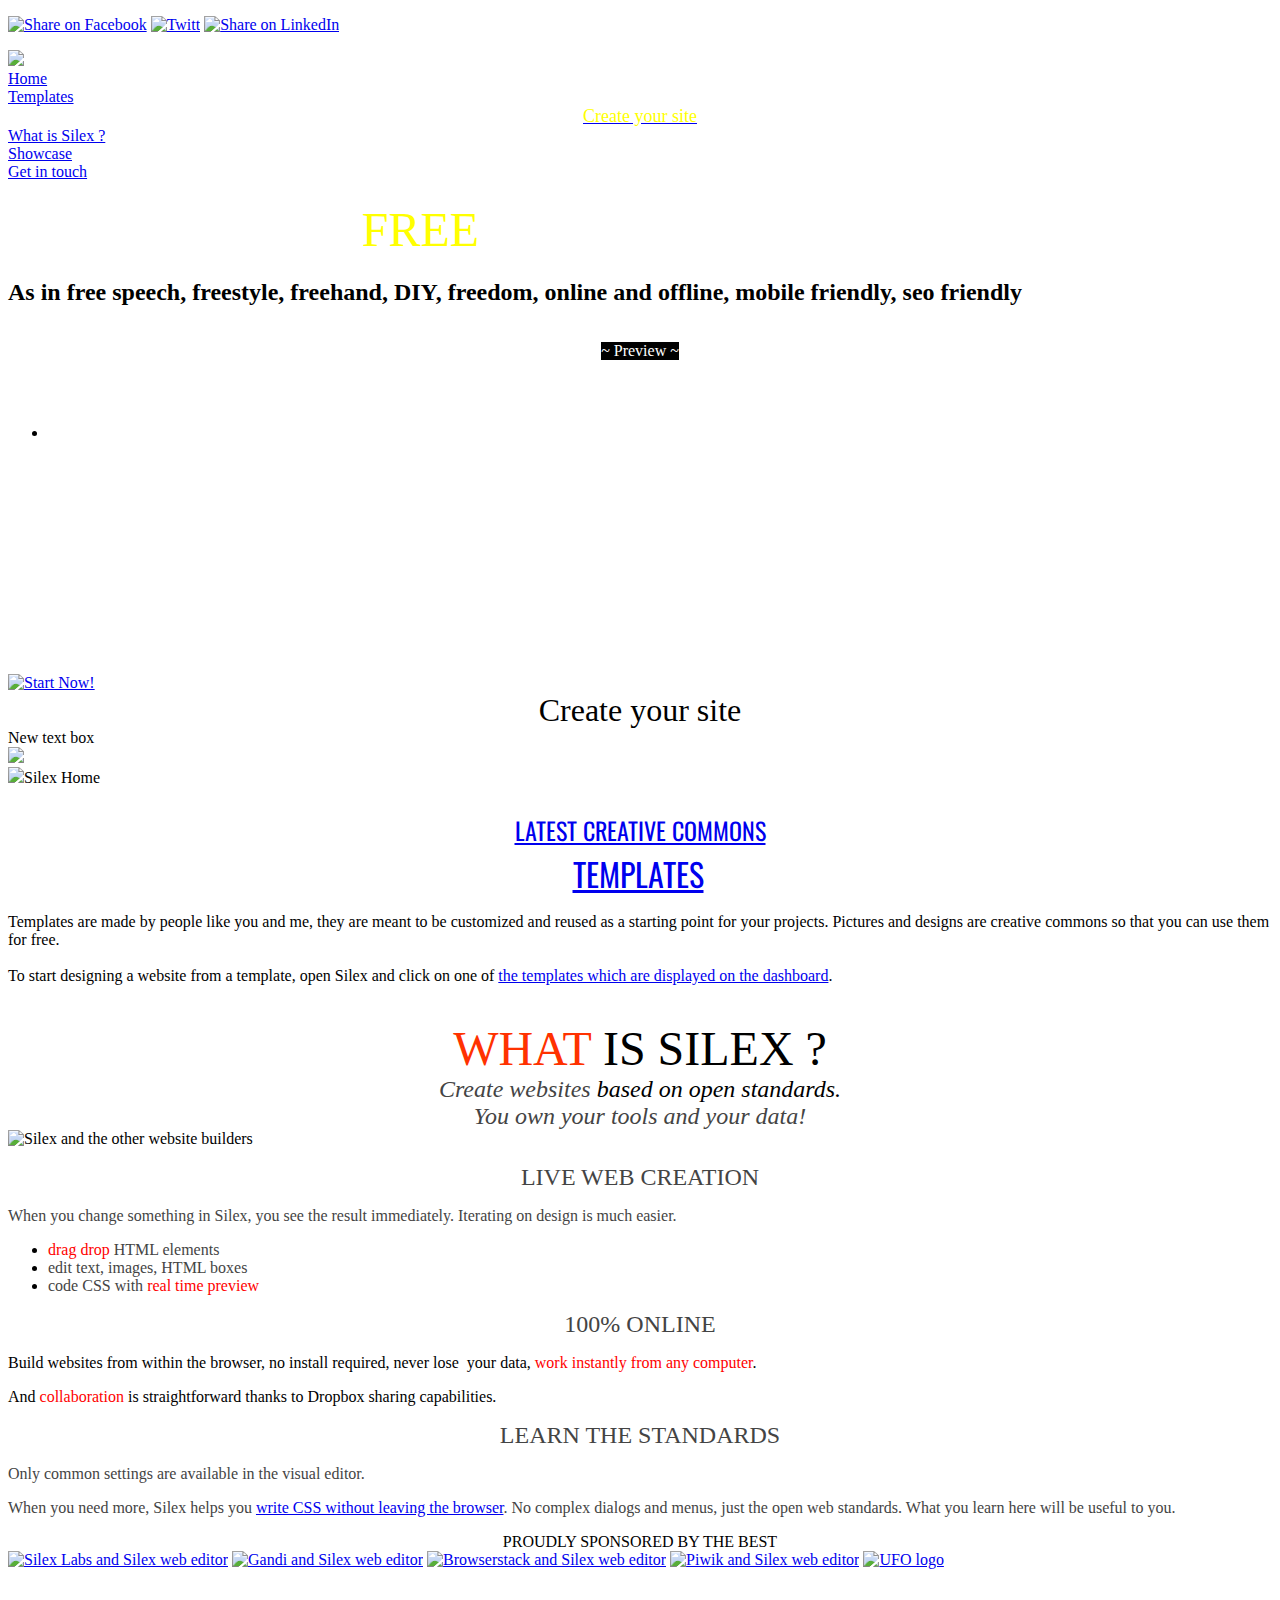
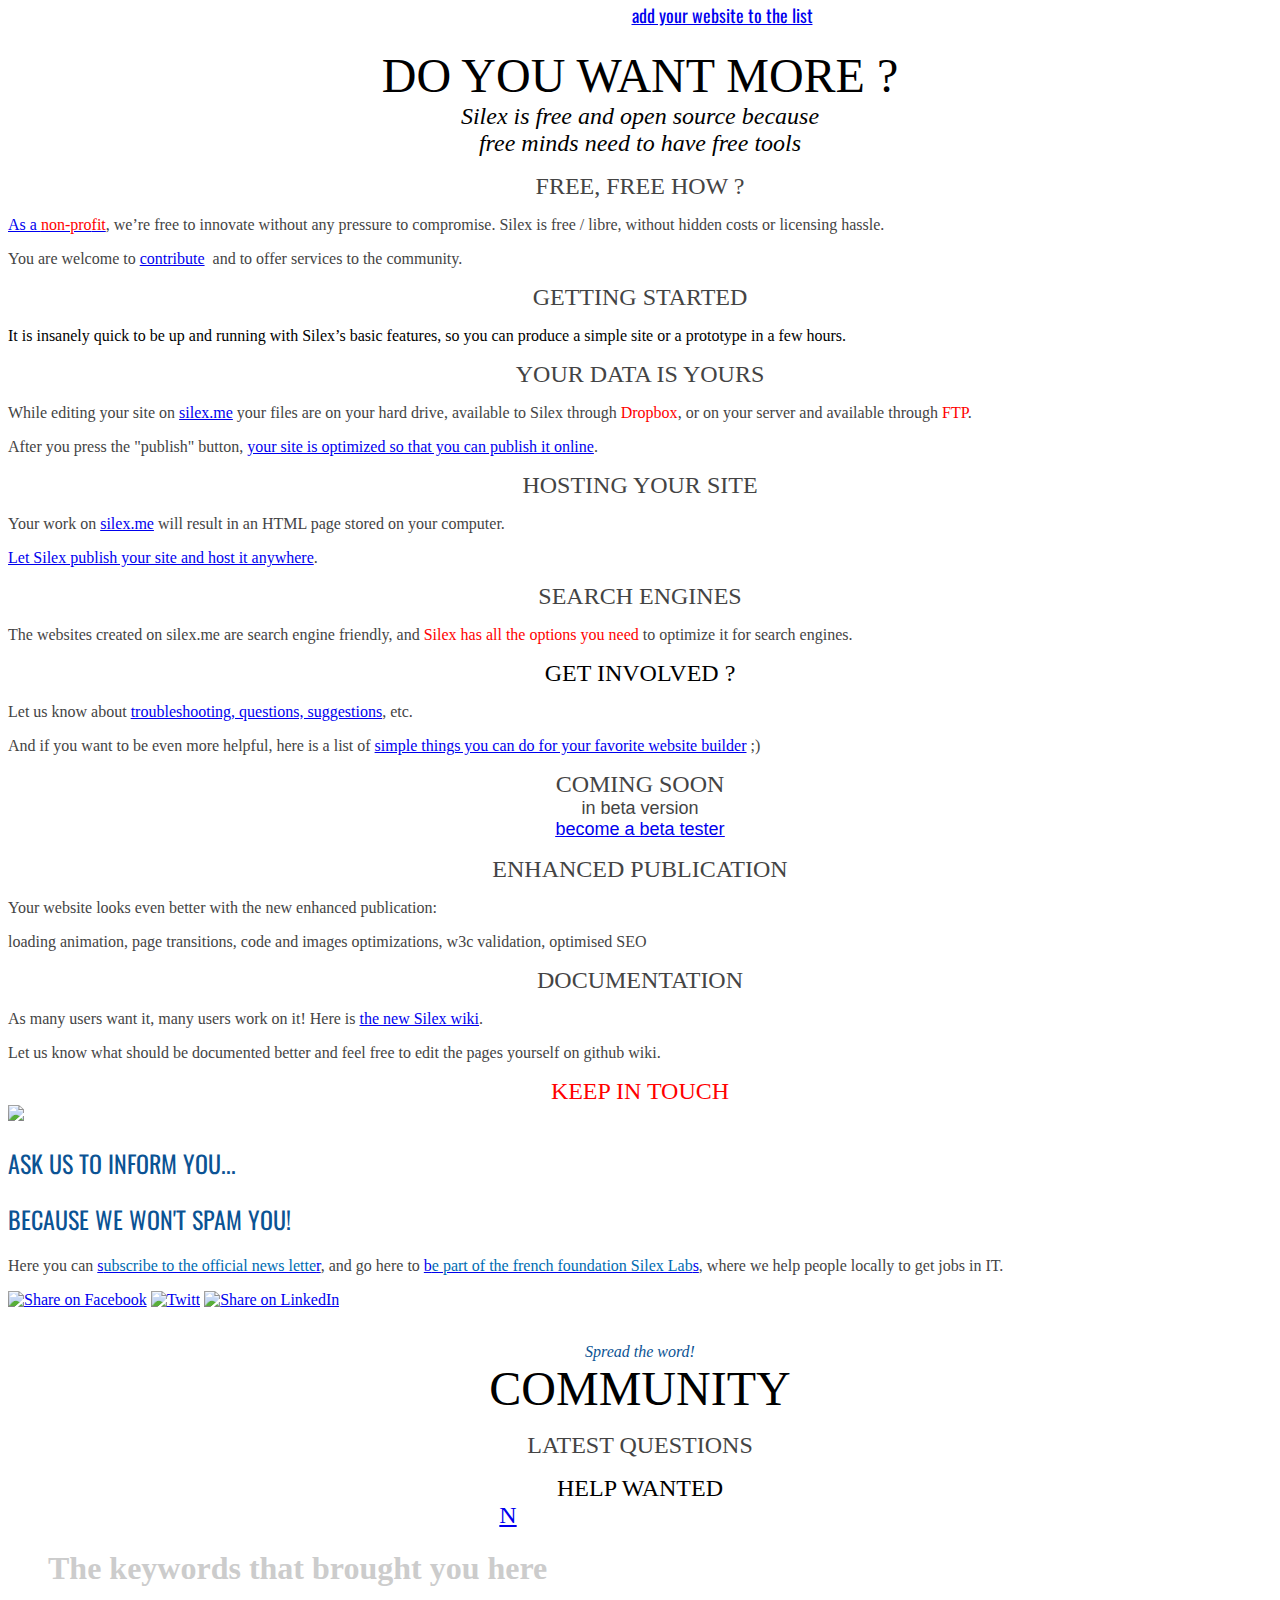
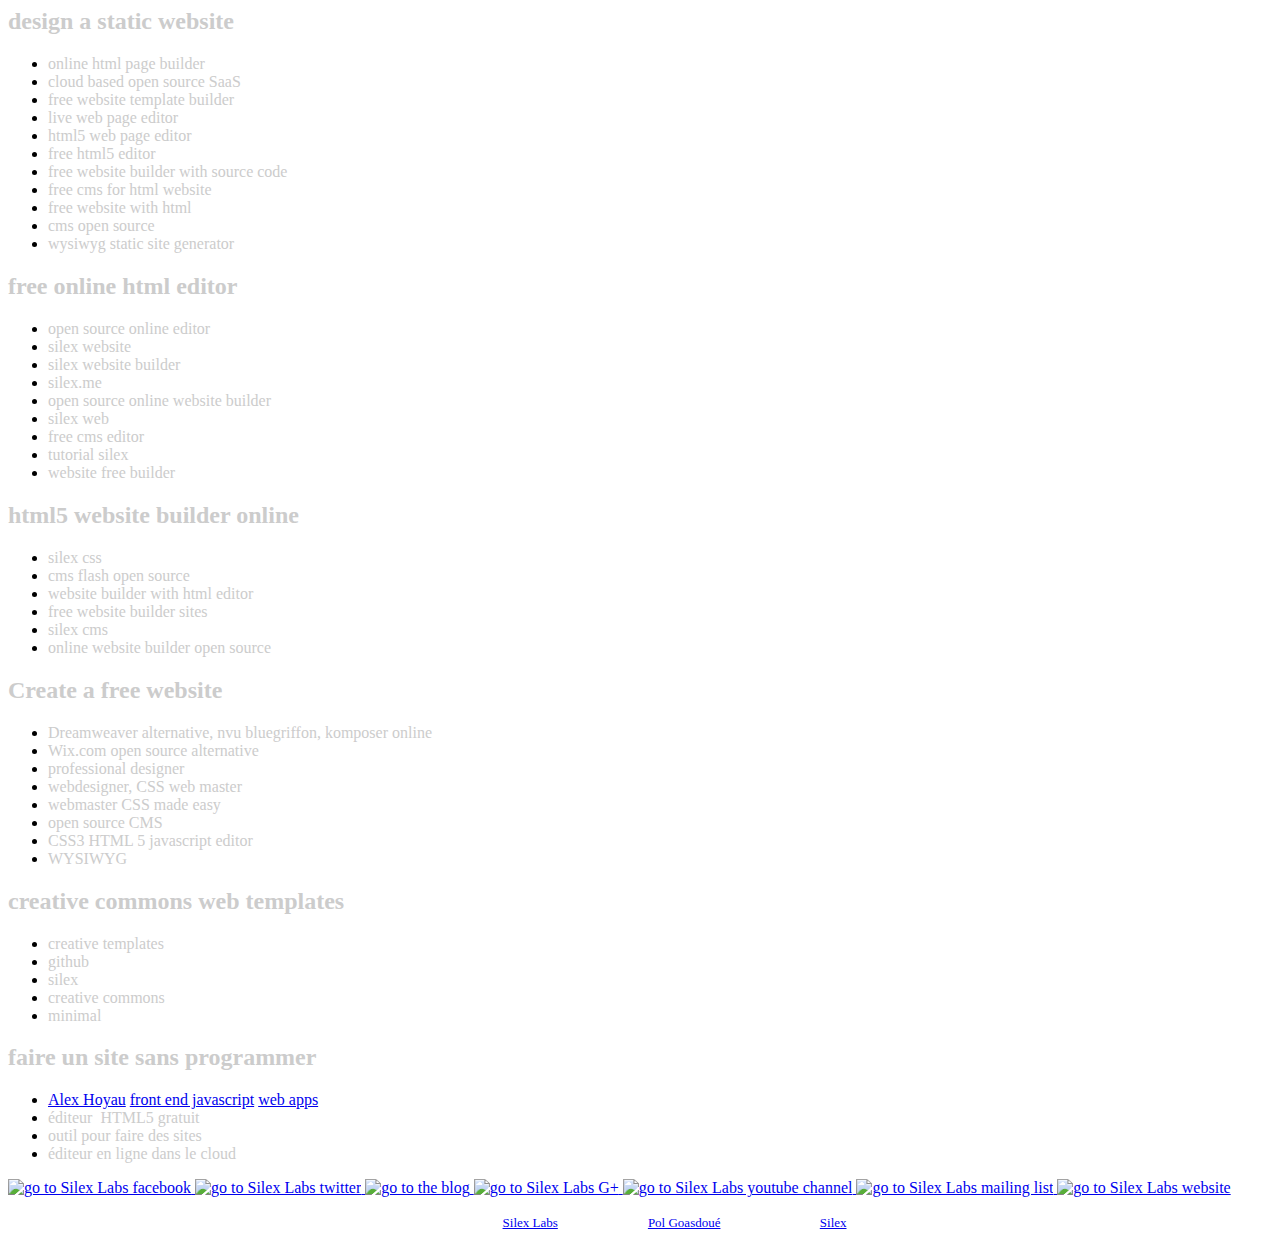
==== commit 91994ffe: "Batch update" ====
--- a/index.html
+++ b/index.html
@@ -792,6 +792,9 @@
                     </div>
                 </div>
             </div>
+            <div data-silex-type="text" class="editable-style silex-id-1521068313017-0 text-element" data-silex-id="silex-id-1521068313017-0" style="">
+                <div class="silex-element-content normal">New text box</div>
+            </div>
         </div>
         <a data-silex-type="image" class="editable-style silex-id-1454367000274-2 image-element paged-element forkme hide-on-mobile page-silex-home" data-silex-id="silex-id-1454367000274-2" style="" href="https://github.com/silexlabs/Silex"><img src="assets/forkme.png" class="silex-element-content"></a>
 
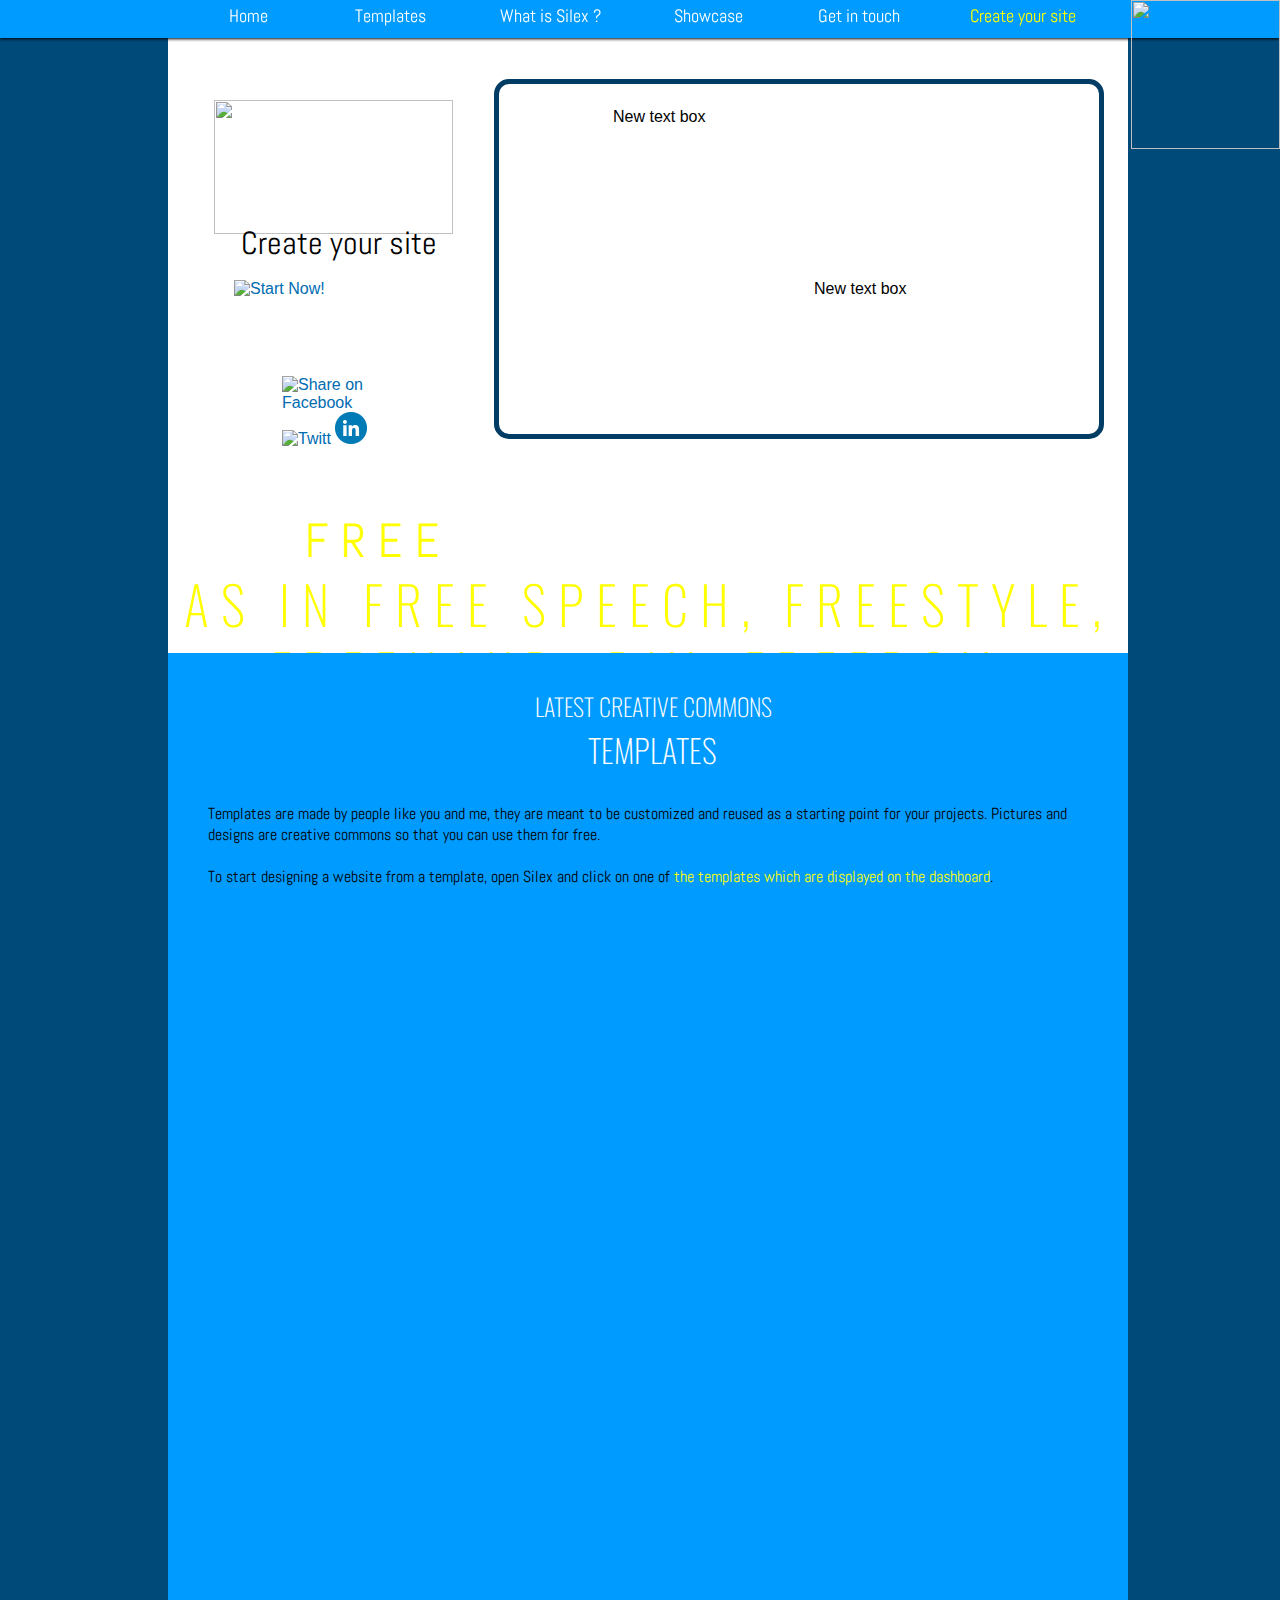
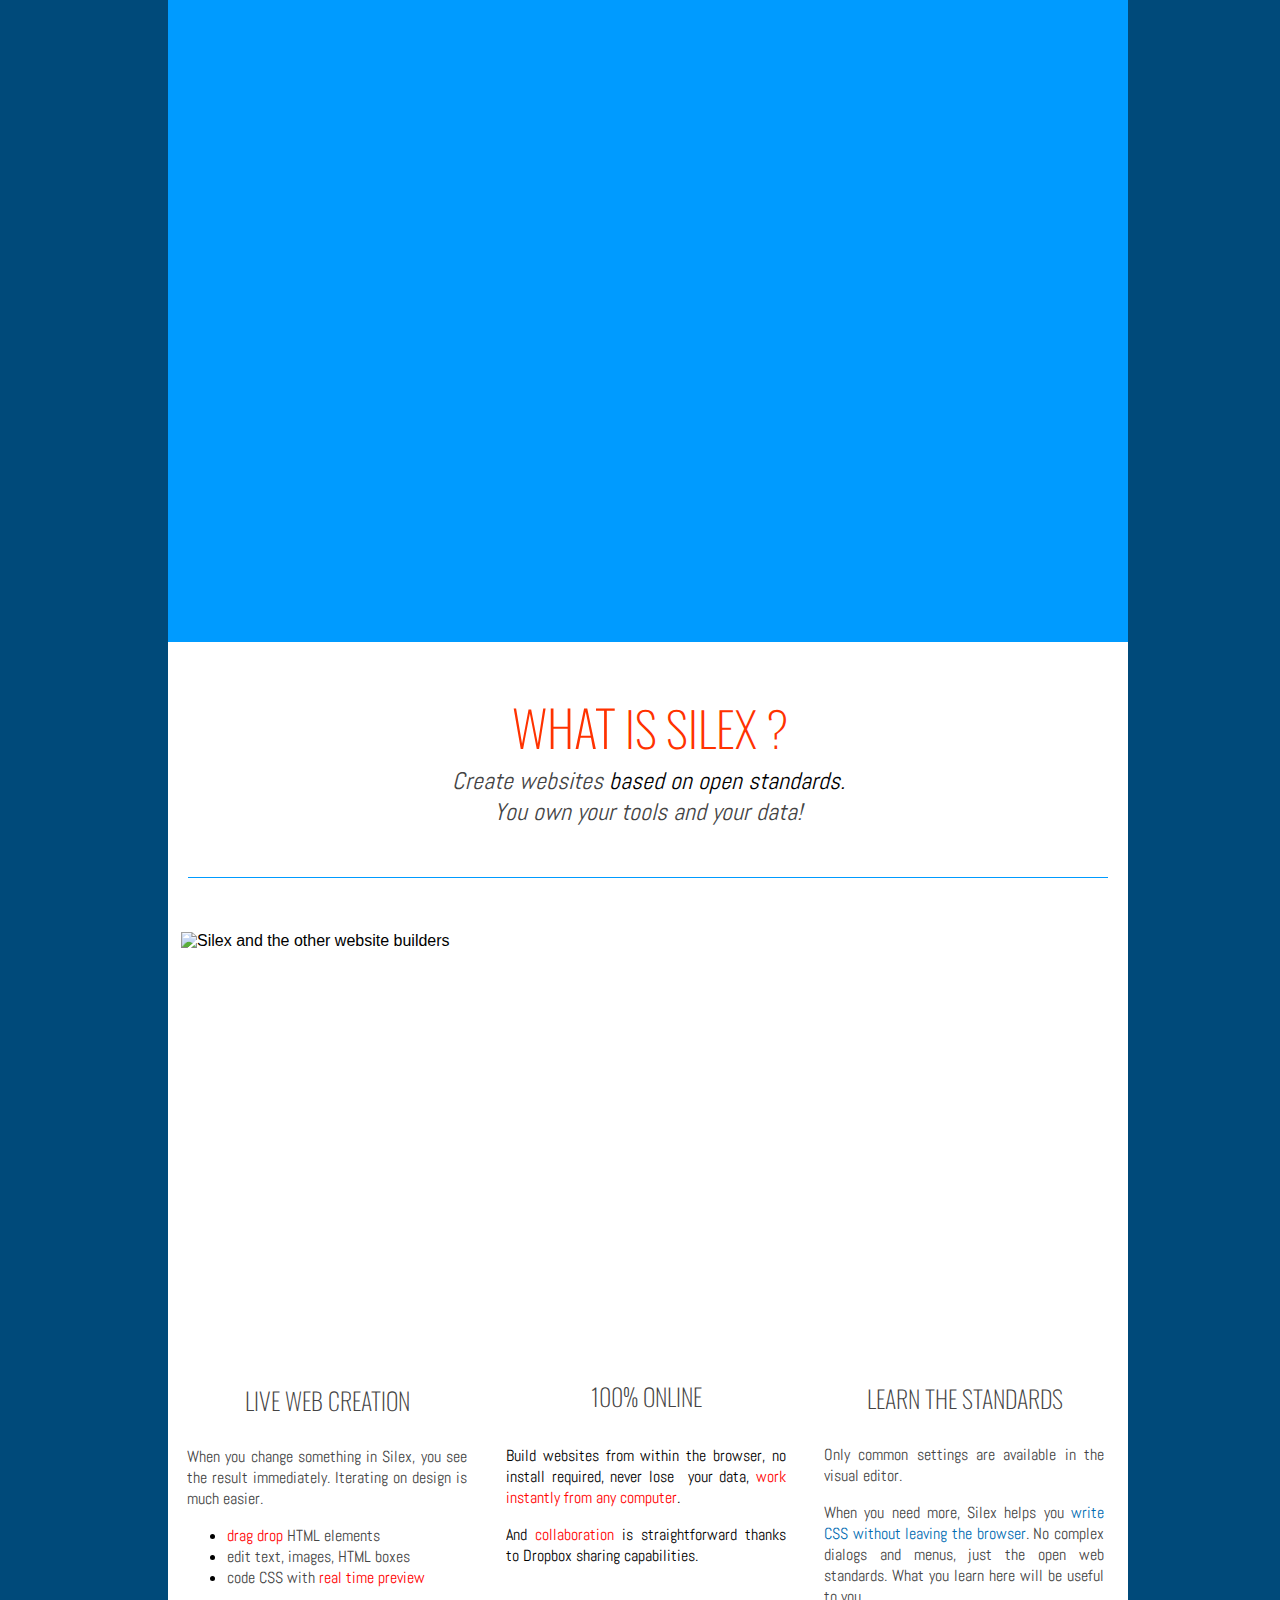
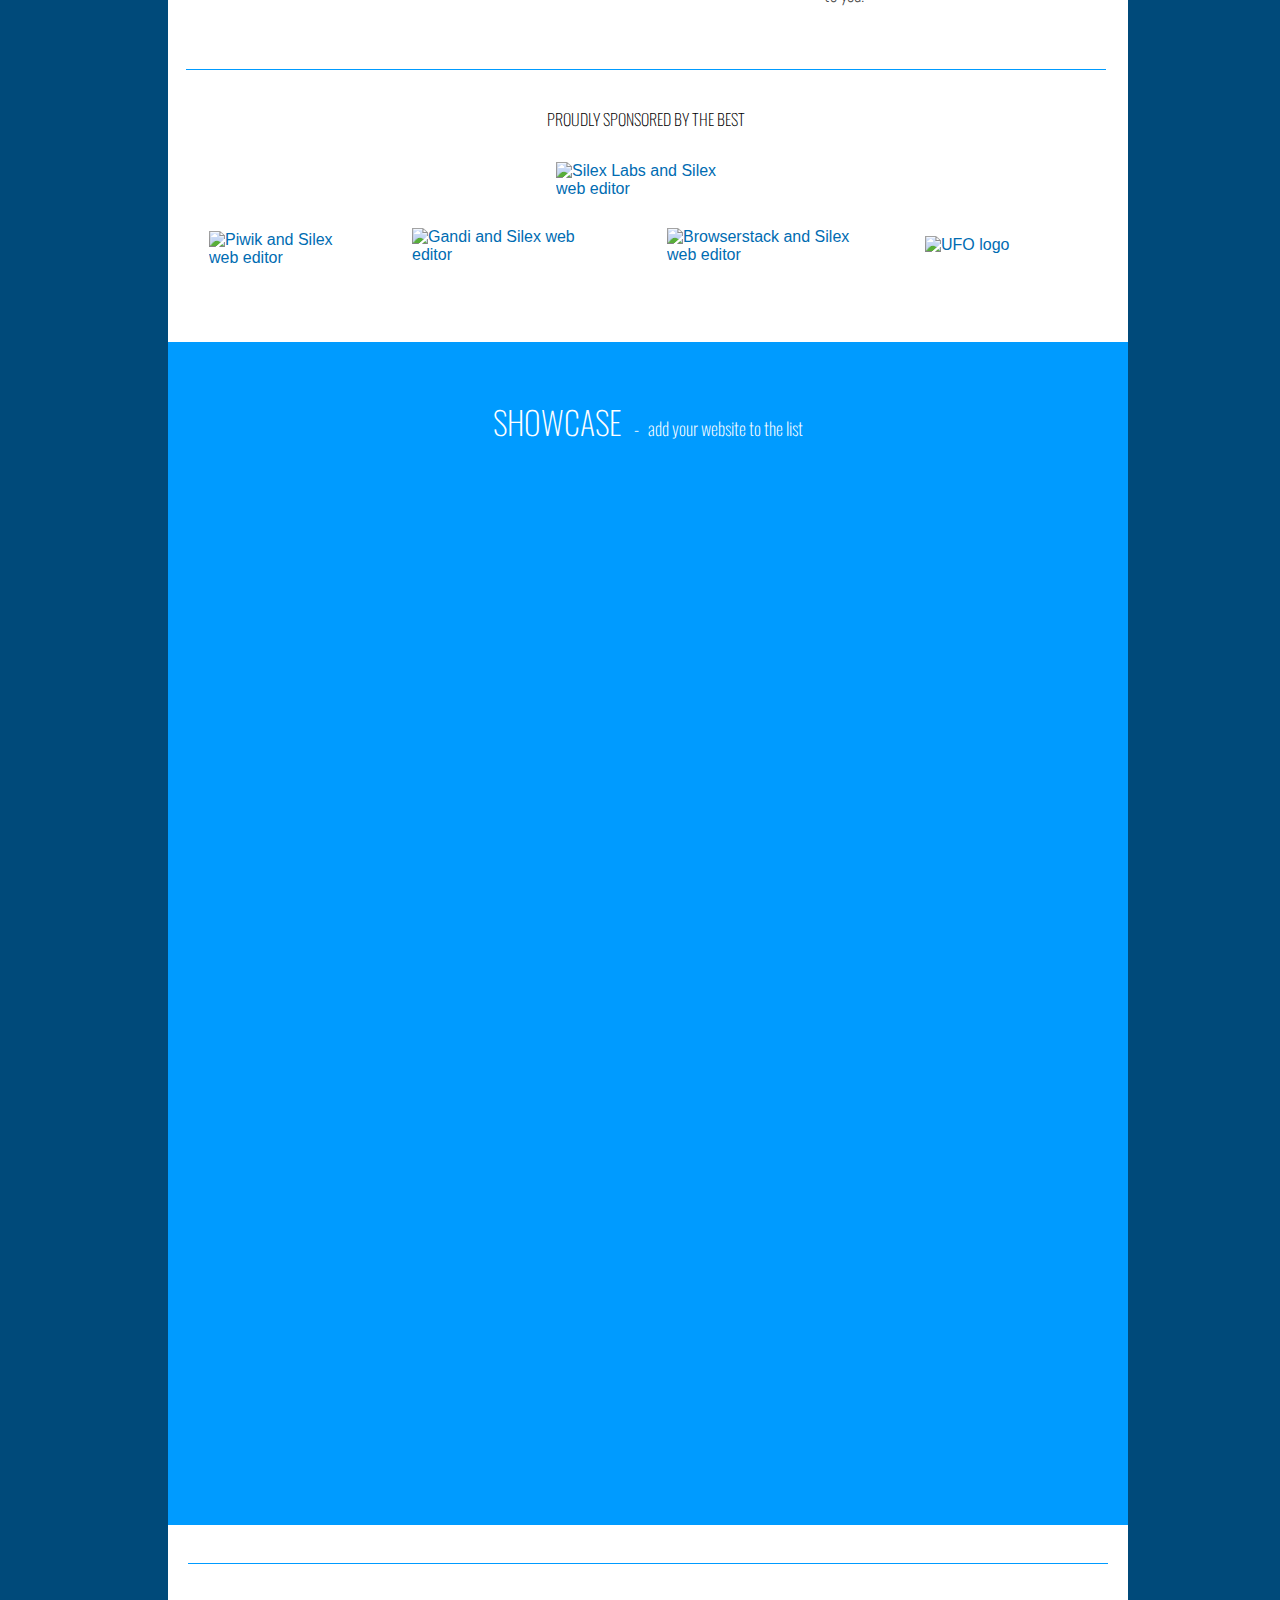
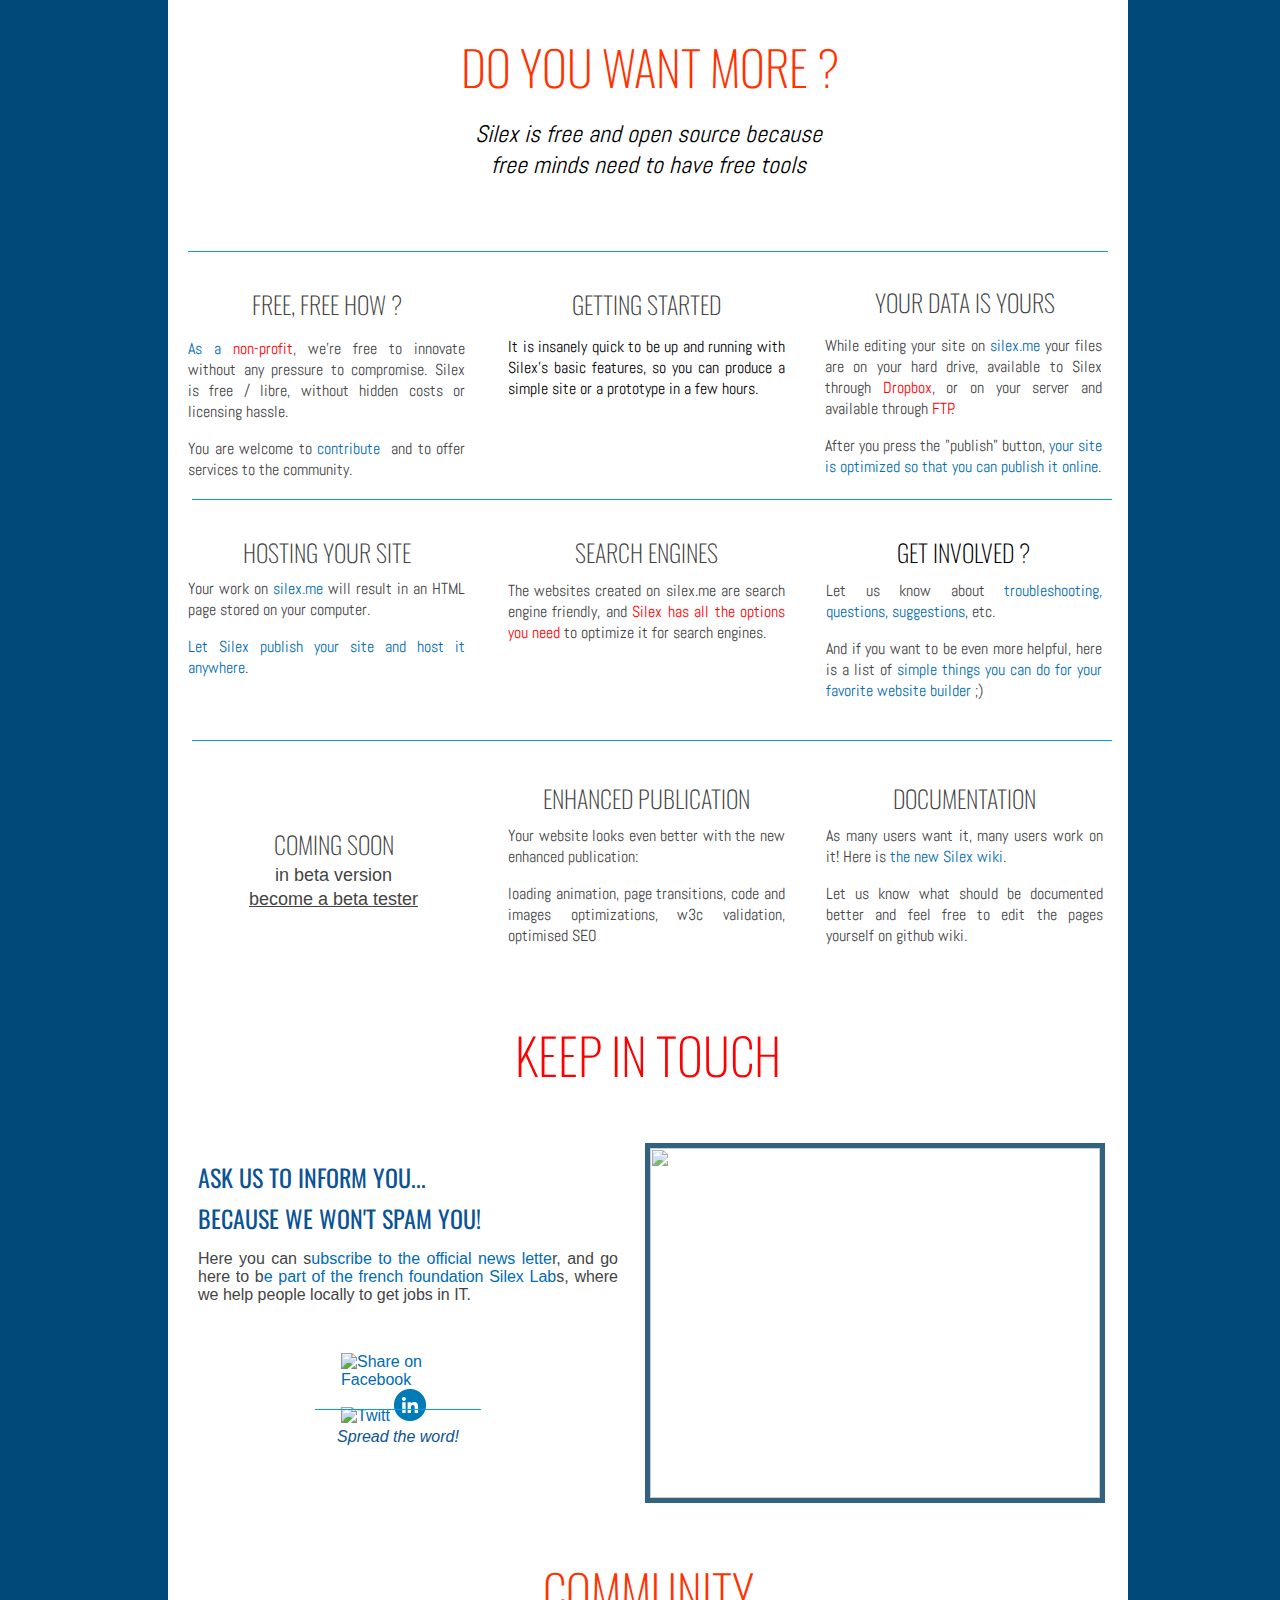
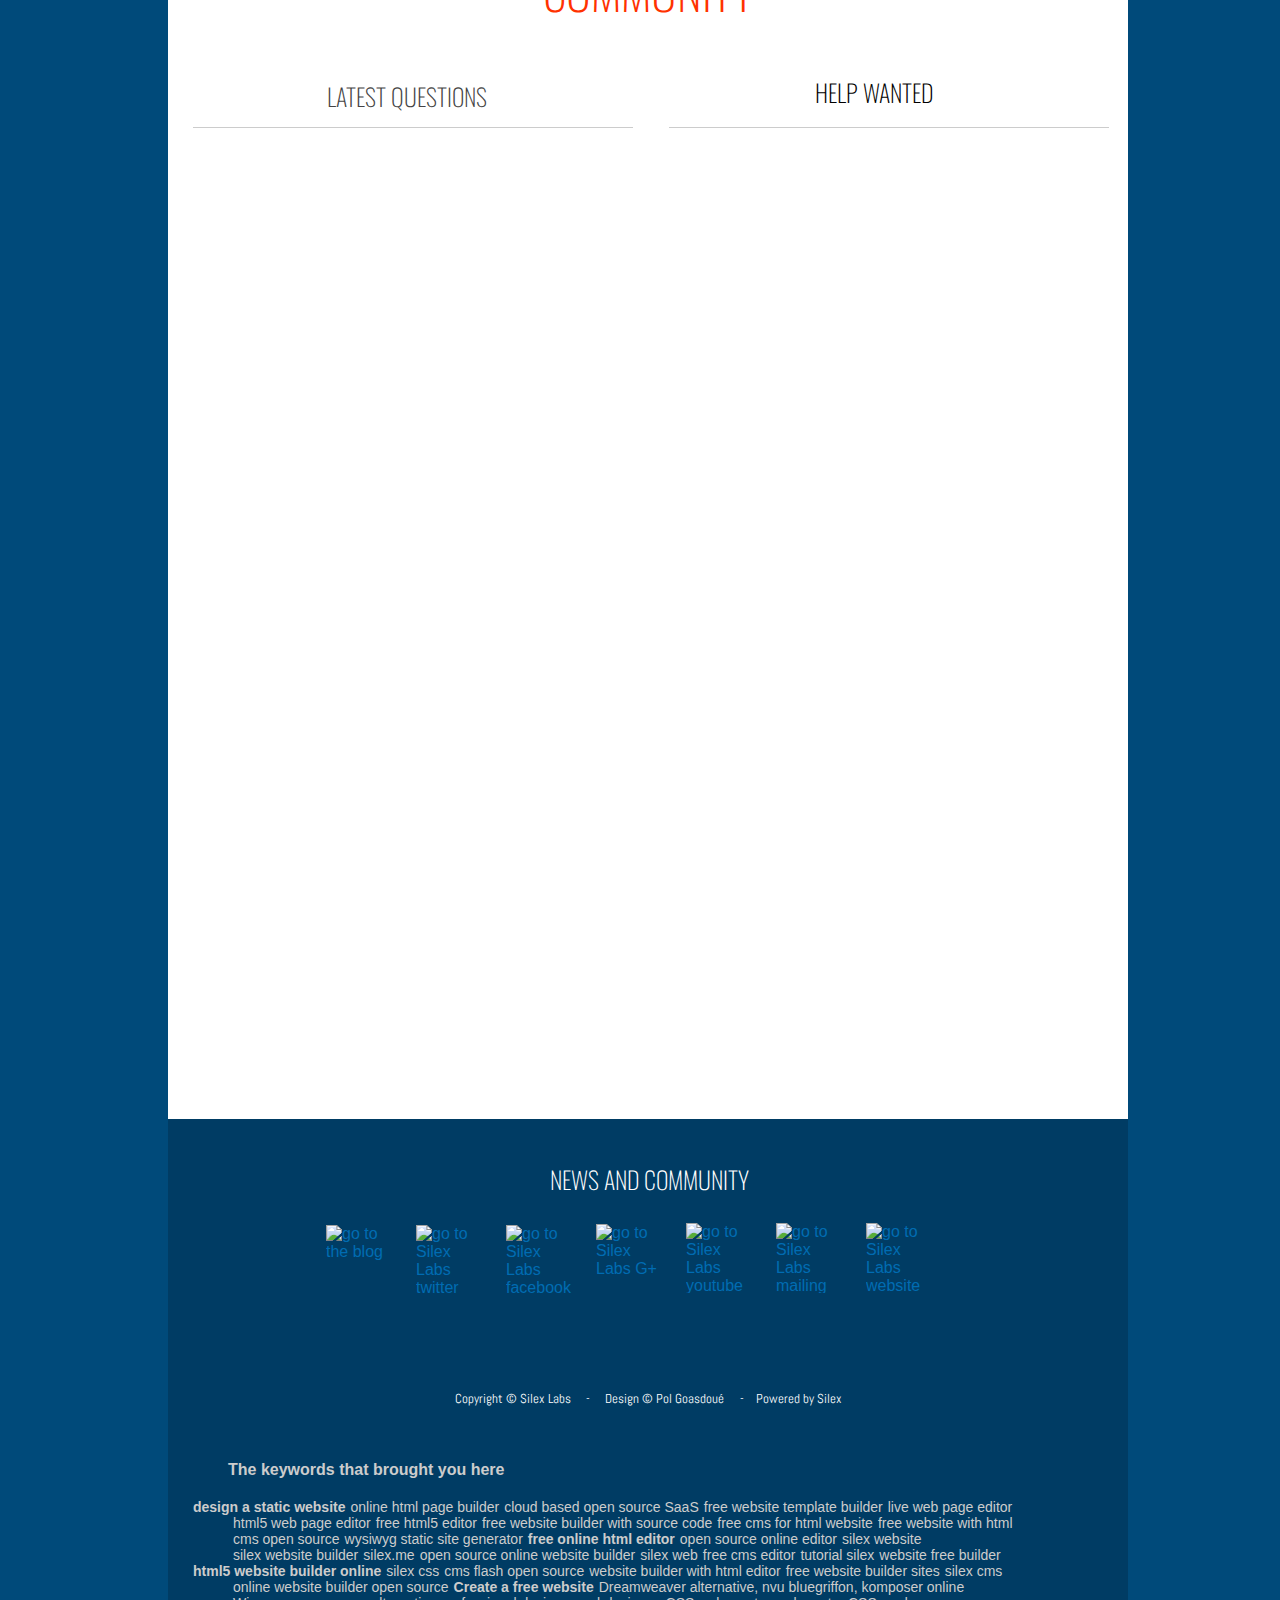
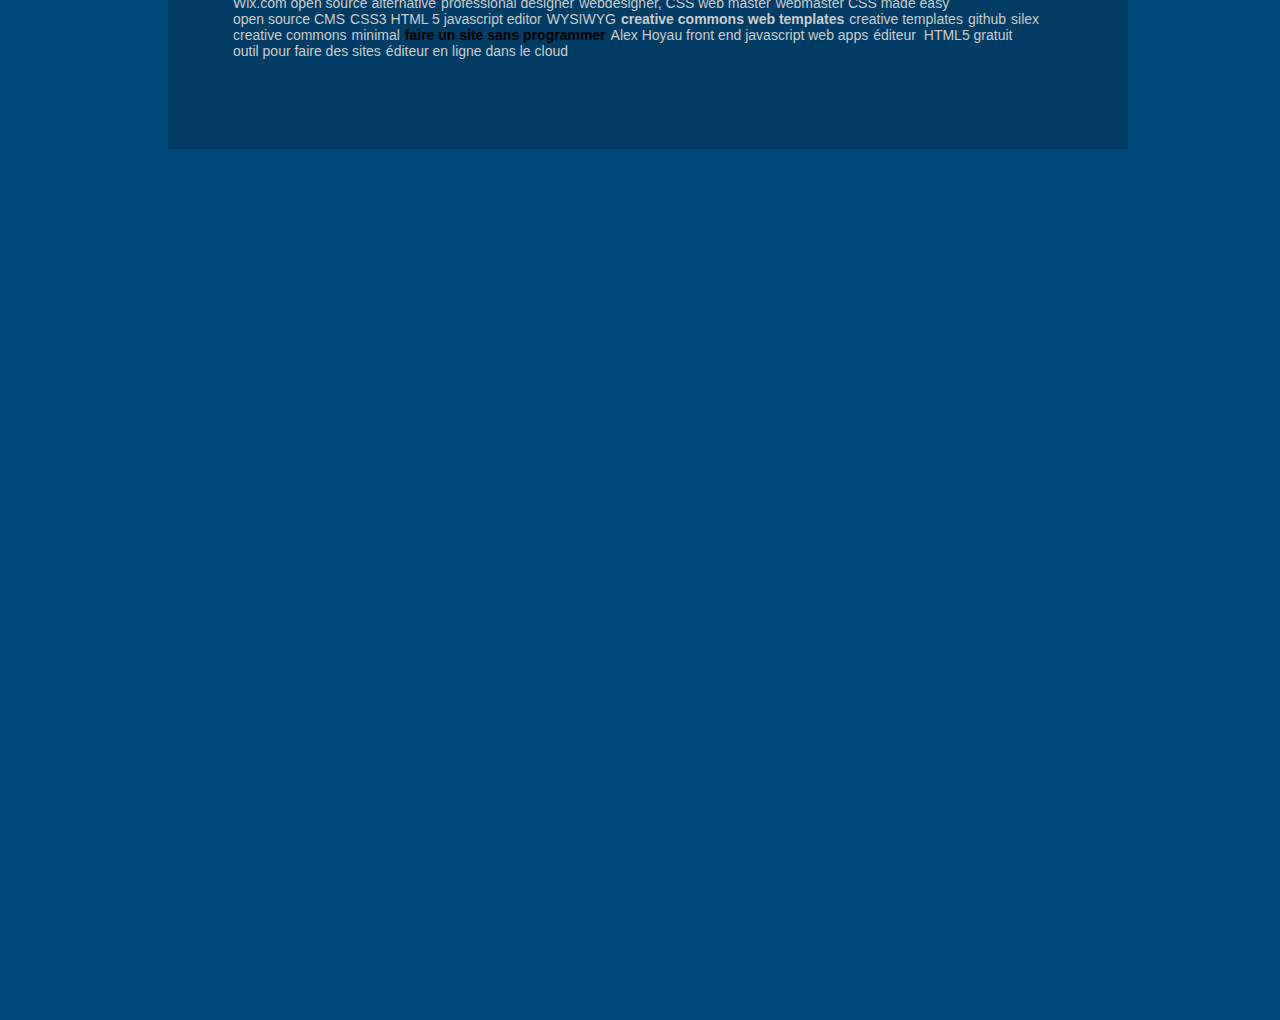
==== commit 8b9f75d4: "Batch update" ====
--- a/index.html
+++ b/index.html
@@ -415,6 +415,8 @@
 
 
     
+
+
 
 
 
@@ -795,6 +797,9 @@
             <div data-silex-type="text" class="editable-style silex-id-1521068313017-0 text-element" data-silex-id="silex-id-1521068313017-0" style="">
                 <div class="silex-element-content normal">New text box</div>
             </div>
+            <div data-silex-type="text" class="editable-style silex-id-1521238695858-0 text-element" data-silex-id="silex-id-1521238695858-0" style="">
+                <div class="silex-element-content normal">New text box</div>
+            </div>
         </div>
         <a data-silex-type="image" class="editable-style silex-id-1454367000274-2 image-element paged-element forkme hide-on-mobile page-silex-home" data-silex-id="silex-id-1454367000274-2" style="" href="https://github.com/silexlabs/Silex"><img src="assets/forkme.png" class="silex-element-content"></a>
 
@@ -1805,4 +1810,6 @@
 
 
 
+
+
 </body></html>--- a/css/front-end.css
+++ b/css/front-end.css
@@ -0,0 +1,226 @@
+/**
+ * This file holds the basic CSS styles of Silex websites
+ */
+
+/* the body covers the whole available space */
+/* the body is resized to its content size when needed in front-end.js */
+body {
+  min-width: 100%;
+  min-height: 100%;
+  position: absolute;
+  transition: min-width .5s ease-out, min-height .5s ease-out; /* smooth body resize when dragging elements near the side, or when page have different size */
+  font-family: Arial, sans-serif;
+  font-weight: lighter;
+}
+body.compute-body-size-pending {
+  transition: none;
+  width: 0;
+  height: 0;
+}
+/* pages */
+.page-element{
+  display: none;
+}
+.paged-element{
+  display: none;
+}
+/* default style for silex elements */
+.editable-style{
+  position: absolute;
+  box-sizing: content-box; /* this is needed to set the size of elements with a border (though it could be omited since this is the default value) */
+}
+.silex-element-content{
+  overflow: hidden;
+  border-radius: initial;
+  width: 100%;
+  height: 100%;
+}
+.silex-element-content {
+  pointer-events: none;
+}
+.section-element > .silex-element-content {
+  /* section have a content element, and it needs to keep pointer events
+     because it container other silex elements
+  */
+  pointer-events: auto;
+}
+body.silex-runtime .silex-element-content {
+  pointer-events: auto;
+}
+/*  needed to have the content 100% height but mess up with UI
+.html-element .silex-element-content{
+  position: absolute;
+}
+*/
+.editable-style.section-element {
+  position: relative;
+  left: 0;
+  top: 0;
+  right: 0;
+  padding: 15px 100px;
+  margin: 5px 5px;
+}
+.silex-runtime .editable-style.section-element {
+  padding: 0;
+  margin: 0;
+}
+.default-site-width, /* for backward compat, FIXME: remove in a while */
+.website-width {
+  width: 960px;
+}
+.section-element .silex-container-content {
+  position: relative;
+  left: 0;
+  top: 0;
+  margin-left: auto;
+  margin-right: auto;
+  height: 100%;
+  overflow: initial;
+}
+/* background */
+.background{
+  position: relative !important;
+  left: 0 !important;
+  top: 0 !important; /* !important is useful while editing */
+  margin-left: auto;
+  margin-right: auto;
+  z-index: 1;
+}
+/* resize */
+.editable-style.image-element .silex-element-content{
+  position: absolute;
+  border-radius: inherit; /* this is to follow the element's radius */
+}
+/* links default formatting */
+.editable-style[data-silex-href]{
+  cursor: pointer;
+}
+.text-element a, a.text-element{
+  color: inherit;
+  text-decoration: initial;
+}
+.text-element a:hover, a.text-element:hover{
+  color: inherit;
+  text-decoration: underline;
+}
+/* Remove dots surrounding links in Firefox
+    because of normalize.css */
+a:focus{ outline: none;}
+
+.silex-pages .menu-button {
+  display: none;
+}
+/* Mobile styles */
+@media (max-width:480px) {
+  /* hide horizontal scroll bar which appears because of residual values in css */
+  html {
+    overflow-x: hidden;
+  }
+  /* mobile hamburger menu */
+  body.enable-mobile .silex-pages .menu-button {
+    width: 50px;
+    height: 40px;
+    left: 105%;
+    top: 10px;
+    position: absolute;
+    cursor: pointer;
+    border-radius: 6px;
+    display: initial;
+  }
+
+  /* mobile side bar */
+  body.enable-mobile .silex-pages {
+    position: fixed;
+    z-index: 999999;
+    width: 80%;
+    height: 100%;
+    background-color: #4C4C4C;
+    right: 100%;
+    top: 0;
+    transition: right .1s ease-out;
+    border-style: solid;
+    border-width: 0 1px 0 0;
+    border-color: #8E8E8E;
+  }
+  body.enable-mobile.show-mobile-menu .silex-pages {
+    right: 20%;
+  }
+  body.enable-mobile .page-element {
+    display: block;
+    cursor: pointer;
+    padding: 1em;
+    font-size: 1.6em;
+    color: #FFFFFF;
+    text-overflow: ellipsis;
+    white-space: nowrap;
+    overflow: hidden;
+  }
+  body.enable-mobile .page-element.page-link-active {
+    background-color: #262626;
+  }
+  /* elements styles */
+  body.enable-mobile {
+    padding: 60px 0 0 0; /* leave space for the hamburger button */
+  }
+  body.enable-mobile .background {
+    height: initial;
+    padding-bottom: 50px;
+  }
+  body.enable-mobile {
+    min-height: 100%;
+    max-width: 100%;
+  }
+  body.enable-mobile .editable-style,
+  body.enable-mobile .background.background-initial {
+    position: relative;
+    top: auto;
+    left: auto;
+    max-width: 95%; /* less than 100% in the editor to be able to resize container */
+    min-width: auto; /* this is to remove sections min-width, since section min-width is set to the witdh of its content in Element::setStyle() */
+    margin-left: auto;
+    margin-right: auto;
+  }
+  body.enable-mobile .editable-style.section-element {
+    max-width: 100%; /* section bg should be 100% width because user do not need to grab the side and resize */
+    padding: 0;
+    margin: 0;
+  }
+  body.enable-mobile .container-element {
+    display: flex;
+    align-items: center;
+    justify-content: space-around;
+    flex-wrap: wrap;
+  }
+  /* but still hide paged elements or desktop only elements */
+  .paged-element-hidden.paged-element.editable-style {
+    display: none;
+  }
+  body.enable-mobile .editable-style.hide-on-mobile {
+    display: none;
+  }
+  body.silex-runtime.enable-mobile .editable-style,
+  body.silex-runtime.enable-mobile .background.background-initial {
+    max-width: 100%;
+  }
+}
+
+/**
+ * prodotype components
+ */
+.prodotype-runtime {
+  display: none;
+}
+body.silex-runtime .prodotype-runtime {
+  display: block;
+}
+body.silex-runtime .prodotype-preview {
+  display: none;
+}
+.prodotype-force-size {
+  position: absolute;
+  width: 100%;
+  height: 100%;
+}
+.silex-component-button button {
+  width: 100%;
+}
--- a/css/unslider.css
+++ b/css/unslider.css
@@ -0,0 +1 @@
+.unslider{overflow:auto;margin:0;padding:0}.unslider-wrap{position:relative}.unslider-wrap.unslider-carousel li{float:left}.unslider-vertical>ul{height:100%}.unslider-vertical li{float:none;width:100%}.unslider-fade{position:relative}.unslider-fade .unslider-wrap li{position:absolute;left:0;top:0;right:0;z-index:8}.unslider-fade .unslider-wrap li.unslider-active{z-index:10}.unslider li,.unslider ol,.unslider ul{list-style:none;margin:0;padding:0;border:none}.unslider-arrow{position:absolute;left:20px;z-index:2;cursor:pointer}.unslider-arrow.next{left:auto;right:20px}
--- a/css/styles.css
+++ b/css/styles.css
@@ -0,0 +1,1836 @@
+
+        @import url('//fonts.googleapis.com/css?family=Abel');
+        @import url('//fonts.googleapis.com/css?family=Abela');
+        @import url('//fonts.googleapis.com/css?family=Oswald:400,300');
+        .oswald.text-element,
+        .oswald .text-element {
+            font-family: 'Oswald', sans-serif;
+        }
+        
+        .abel.text-element,
+        .abel .text-element {
+            font-family: 'Abel', sans-serif;
+        }
+        
+        .links a,
+        a {
+            color: #006CB2;
+            text-decoration: none;
+        }
+        
+        .yellow-links a:hover,
+        .yellow-links a {
+            color: #ff0;
+        }
+        
+        td,
+        tr,
+        th {
+            border: 1px solid;
+        }
+        
+        .text-element HEADER,
+        .text-element H1,
+        .text-element H2,
+        .text-element H3,
+        .text-element DIV,
+        .text-element P,
+        .text-element QUOTE {}
+        
+        .very-big {
+            color: #FF3200;
+        }
+        
+        .text-element HEADER {
+            font-size: 45px;
+        }
+        
+        .background {}
+        
+        .normal {
+            text-align: justify;
+        }
+        
+        .text-element.very-big * {
+            font-size: 50px;
+            line-height: 2.5;
+            font-weight: 100;
+        }
+        
+        .text-element.special-format .normal {
+            font-size: 55px;
+            color: white;
+            font-family: 'Oswald', sans-serif;
+            line-height: 57px;
+        }
+        
+        .special-format2 .normal {
+            text-transform: uppercase;
+            font-size: 74px;
+            line-height: 64px;
+        }
+        
+        .special-format2.verybig * {
+            font-size: 180px;
+            line-height: 180px;
+        }
+        
+        .special-format2 h2,
+        .special-format2 h1,
+        .special-format2 p {
+            margin: 0px;
+        }
+        
+        .special-format2 .heading2 {
+            letter-spacing: 10px;
+            line-height: 0;
+        }
+        
+        .special-format2 .heading1 {
+            font-size: 30px;
+            word-spacing: 1px;
+            text-align: left;
+            line-height: 30px;
+        }
+        
+        .special-format2 .title {
+            font-size: 60px;
+            line-height: 54px;
+            word-spacing: 1px;
+        }
+        
+        .text-shadow {
+            text-shadow: -1px 2px #FF3200;
+        }
+        
+        div.full-width {
+            width: 100%;
+        }
+        
+        .centered {
+            margin: auto;
+            position: relative;
+        }
+        
+        .top {
+            z-index: 100;
+        }
+        
+        .back {
+            z-index: -1;
+        }
+        
+        .fixed-menu .text-element {
+            padding: 0px;
+            min-height: 35px;
+            top: 0px;
+            line-height: 1.8;
+            font-size: 18px;
+            color: #FFFFFF;
+            text-align: center;
+        }
+        
+        .silex-runtime .fixed-menu {
+            position: fixed;
+            z-index: 120;
+        }
+        /* prevent links with special style at runtime in the header */
+        
+        .silex-runtime .fixed-menu *:hover,
+        .silex-runtime .fixed-menu *:focus {
+            color: #FFFFFF;
+            text-decoration: none;
+            outline: none;
+        }
+        
+        .active-menu {
+            border-bottom: 3px solid #FFFFFF;
+        }
+        
+        .silex-runtime .discret li,
+        .silex-runtime .discret .heading2 {
+            color: black!important;
+            font-size: 14px!important;
+            float: left!important;
+            list-style-type: none;
+            margin-left: 5px;
+        }
+        
+        .discret H1 {
+            color: black!important;
+            font-size: 16px!important;
+        }
+        
+        .github-issues {
+            overflow-x: hidden;
+            overflow-y: auto;
+        }
+        
+        .noscroll-list.github-issues {
+            overflow: hidden;
+        }
+        
+        .github-issues ul {
+            position: absolute;
+        }
+        
+        .github-issues .silex-element-content {
+            overflow: hidden;
+        }
+        
+        .github-issues ul {
+            margin: 0;
+            padding: 0;
+        }
+        
+        .github-issues li {
+            list-style-type: none;
+            margin: 0;
+            padding: 3px;
+            border-bottom: 1px solid #cccccc;
+            font-size: 14px;
+            line-height: 30px;
+        }
+        
+        .github-issues li a {
+            text-decoration: none;
+            color: black;
+        }
+        
+        .github-issues-image ul {
+            text-align: center;
+        }
+        
+        .github-issues-image li {
+            display: inline;
+        }
+        
+        .github-issues-image img {
+            max-width: 45%;
+            border-radius: 5px;
+        }
+        
+        .github-issues-image.showcase-list img {
+            max-width: 42%;
+            border-radius: 5px;
+        }
+        
+        .github-issues.github-issues-white * {
+            color: white;
+            text-align: center;
+        }
+        
+        .github-issues.github-issues-white li {
+            border-bottom-color: #999999;
+        }
+        
+        .github-issues.github-issues-image li {
+            border-bottom: none;
+        }
+        
+        .share-buttons {
+            list-style: none;
+        }
+        
+        .share-buttons li {
+            display: inline;
+        }
+        
+        .share-buttons a {
+            text-decoration: none;
+        }
+        
+        .poll-bg {
+            position: fixed;
+            top: 0!important;
+            left: 0!important;
+            width: 100%!important;
+            height: 100%!important;
+            z-index: 100;
+        }
+        
+        .page-poll-opened .background {
+            -webkit-filter: blur(5px);
+            -moz-filter: blur(5px);
+            -o-filter: blur(5px);
+            -ms-filter: blur(5px);
+            filter: blur(5px);
+        }
+        
+        .silex-runtime .poll-bg {
+            background-color: transparent;
+        }
+        
+        .poll-center {
+            position: relative;
+            left: -320px!important;
+            margin-left: 640px;
+            top: -250px!important;
+            margin-top: 500px;
+        }
+        
+        .editable-style.forkme {
+            right: 0;
+            top: 0;
+            left: auto;
+            z-index: 1000;
+            position: fixed;
+        }
+        
+        .limit-height {
+            height: 500px;
+        }
+        
+        .silex-pages {
+            display: none;
+        }
+        
+        body.enable-mobile {
+            padding-top: 0;
+        }
+        
+        .header h1 {
+            letter-spacing: 12px;
+            font-family: Abel, sans-serif;
+        }
+        
+        .header h2 {
+            font-size: 3.3em;
+            font-family: 'Oswald', sans-serif;
+            color: #ff0;
+            font-weight: 200;
+            text-transform: uppercase;
+            text-align: center;
+            letter-spacing: 12px;
+            line-height: 1.3;
+        }
+        
+        .header-slideshow {
+            height: 320px;
+            /* temp workaround */
+        }
+        
+        .element2 {
+            line-height: 18px;
+            margin-left: 10px;
+        }
+    
+        .body-initial {
+            cursor: auto;
+            left: 0px;
+            top: 0px;
+            background-color: rgb(0, 74, 122);
+            border-top-left-radius: 10px;
+            border-top-right-radius: 0px;
+            border-bottom-right-radius: 10px;
+            border-bottom-left-radius: 0px;
+            border-top-color: rgb(0, 0, 0);
+            border-right-color: rgb(0, 0, 0);
+            border-bottom-color: rgb(0, 0, 0);
+            border-left-color: rgb(0, 0, 0);
+            border-color: #000000;
+        }
+        
+        @media only screen and (max-width: 480px),
+        only screen and (max-device-width: 480px) {
+            .body-initial {
+                background-color: rgba(255, 255, 255, 1);
+            }
+        }
+        
+        .silex-id-1518111566640-6 {
+            min-width: 960px;
+            top: 5px;
+            left: 5px;
+        }
+        
+        @media only screen and (max-width: 480px),
+        only screen and (max-device-width: 480px) {
+            .silex-id-1518111566640-6 {
+                top: 0px;
+                left: 0px;
+            }
+        }
+        
+        .silex-id-1518111566638-5 {
+            width: 960px;
+            background-color: rgba(255, 255, 255, 1);
+            min-height: 645px;
+            top: 15px;
+            left: 326px;
+        }
+        
+        @media only screen and (max-width: 480px),
+        only screen and (max-device-width: 480px) {
+            .silex-id-1518111566638-5 {
+                background-color: transparent;
+                min-height: 957px;
+            }
+        }
+        
+        .silex-id-1518111974791-7 {
+            width: 121px;
+            min-height: 68px;
+            background-color: transparent;
+            top: 352px;
+            left: 114px;
+        }
+        
+        @media only screen and (max-width: 480px),
+        only screen and (max-device-width: 480px) {
+            .silex-id-1518111974791-7 {
+                top: 922px;
+                left: 168px;
+                width: 108px;
+                min-height: 68px;
+            }
+        }
+        
+        .silex-id-1518171394936-32 {
+            width: 239px;
+            min-height: 134px;
+            top: 92px;
+            left: 46px;
+        }
+        
+        .silex-id-1427579789590 {
+            left: 0px;
+            top: 0px;
+            min-height: 35px;
+            box-shadow: black 0px 1px 3px;
+            background-color: rgba(0, 155, 255, 1);
+            width: 960px;
+        }
+        
+        .silex-id-1427579789488 {
+            top: 0px;
+            width: 926px;
+            left: 16px;
+            min-height: 38px;
+            background-color: transparent;
+        }
+        
+        .silex-id-1427579789386 {
+            width: 140px;
+            top: -10px;
+            left: -15px;
+            background-color: transparent;
+            min-height: -10px;
+            border-radius: 2px 2px 2px 2px;
+        }
+        
+        .silex-id-1427579789284 {
+            width: 140px;
+            left: 127px;
+            top: 0px;
+            min-height: -9px;
+            background-color: transparent;
+            border-radius: 2px 2px 2px 2px;
+        }
+        
+        .silex-id-1427579789182 {
+            width: 163px;
+            left: 748px;
+            background-color: transparent;
+            top: 15px;
+            min-height: 5px;
+        }
+        
+        .silex-id-1427579789081 {
+            width: 159px;
+            top: 0px;
+            left: 278px;
+            min-height: -9px;
+            background-color: transparent;
+            border-radius: 2px 2px 2px 2px;
+        }
+        
+        .silex-id-1427579788979 {
+            width: 140px;
+            left: 445px;
+            top: 0px;
+            background-color: transparent;
+            min-height: -10px;
+            border-radius: 2px 2px 2px 2px;
+        }
+        
+        .silex-id-1427579788878 {
+            width: 140px;
+            left: 596px;
+            top: 0px;
+            min-height: -9px;
+            background-color: transparent;
+            border-radius: 2px 2px 2px 2px;
+        }
+        
+        .silex-id-1427579788776 {
+            width: 960px;
+            top: 394px;
+            left: 0px;
+            background-image: url('../assets/nuages-01.png');
+            background-color: transparent;
+            background-size: cover;
+            min-height: 252px;
+        }
+        
+        @media only screen and (max-width: 480px),
+        only screen and (max-device-width: 480px) {
+            .silex-id-1427579788776 {
+                background-image: url('../assets/nuages-02.png');
+                background-position: bottom center;
+                min-height: 788px;
+                top: 68px;
+                left: 11px;
+                width: 421px;
+                background-size: contain;
+                background-repeat: no-repeat;
+                background-color: rgba(0, 74, 122, 1);
+            }
+        }
+        
+        .silex-id-1458611359360-0 {
+            min-height: 212px;
+            width: 960px;
+            top: 0px;
+            left: 0px;
+            background-color: transparent;
+        }
+        
+        @media only screen and (max-width: 480px),
+        only screen and (max-device-width: 480px) {
+            .silex-id-1458611359360-0 {
+                top: 61px;
+                left: 11px;
+                width: 400px;
+                min-height: 667px;
+            }
+        }
+        
+        .silex-id-1458607043374-1 {
+            min-height: 91px;
+            width: 940px;
+            top: 87px;
+            left: 10px;
+            background-color: transparent;
+        }
+        
+        @media only screen and (max-width: 480px),
+        only screen and (max-device-width: 480px) {
+            .silex-id-1458607043374-1 {
+                top: 7px;
+                left: 0px;
+                width: 401px;
+                min-height: 227px;
+            }
+        }
+        
+        .silex-id-1458608765361-0 {
+            min-height: -1px;
+            width: 940px;
+            top: 123px;
+            left: 10px;
+            background-color: transparent;
+        }
+        
+        @media only screen and (max-width: 480px),
+        only screen and (max-device-width: 480px) {
+            .silex-id-1458608765361-0 {
+                top: 277px;
+                left: 10px;
+                width: 380px;
+                min-height: 375px;
+            }
+        }
+        
+        .silex-id-1518111024934-4 {
+            height: 331px;
+            width: 600px;
+            background-color: transparent;
+            top: 71px;
+            left: 326px;
+            min-height: 350px;
+            border-width: 5px 5px 5px 5px;
+            border-style: solid;
+            border-color: rgba(0, 60, 100, 1);
+            border-radius: 15px 15px 15px 15px;
+        }
+        
+        .silex-id-1427579782977 {
+            width: 212px;
+            top: 272px;
+            left: 66px;
+            min-height: 85px;
+        }
+        
+        @media only screen and (max-width: 480px),
+        only screen and (max-device-width: 480px) {
+            .silex-id-1427579782977 {
+                top: 60px;
+                left: 27px;
+                width: 213px;
+                min-height: 85px;
+            }
+        }
+        
+        .silex-id-1427579783079 {
+            width: 212px;
+            top: 215px;
+            left: 65px;
+            background-color: transparent;
+            min-height: 50px;
+        }
+        
+        @media only screen and (max-width: 480px),
+        only screen and (max-device-width: 480px) {
+            .silex-id-1427579783079 {
+                top: 95px;
+                left: 9px;
+                width: 470px;
+                min-height: 50px;
+            }
+        }
+        
+        .silex-id-1521068313017-0 {
+            width: 100px;
+            min-height: 100px;
+            top: 100px;
+            left: 445px;
+        }
+        
+        .silex-id-1521238695858-0 {
+            width: 100px;
+            min-height: 100px;
+            top: 272px;
+            left: 646px;
+        }
+        
+        .silex-id-1454367000274-2 {
+            width: 149px;
+            top: 2px;
+            left: 1467px;
+            min-height: 149px;
+        }
+        
+        .silex-id-1518122966043-15 {
+            top: 685px;
+            left: 5px;
+        }
+        
+        .silex-id-1518122966039-14 {
+            background-color: rgba(0, 155, 255, 1);
+            min-height: 1589px;
+        }
+        
+        .silex-id-1427579784504 {
+            width: 891px;
+            top: 10px;
+            left: 40px;
+            background-color: transparent;
+            min-height: 126px;
+        }
+        
+        .silex-id-1518123091288-18 {
+            width: 890px;
+            top: 150px;
+            left: 40px;
+            background-color: transparent;
+            min-height: 123px;
+        }
+        
+        @media only screen and (max-width: 480px),
+        only screen and (max-device-width: 480px) {
+            .silex-id-1518123091288-18 {
+                top: 1197px;
+                left: 10px;
+                width: 449px;
+                min-height: 93px;
+            }
+        }
+        
+        .silex-id-1427579784402 {
+            width: 959px;
+            top: 274px;
+            left: 0px;
+            background-color: transparent;
+            min-height: 1295px;
+        }
+        
+        .silex-id-1518124137652-22 {
+            top: 5502px;
+            left: 5px;
+        }
+        
+        .silex-id-1518124137650-21 {
+            background-color: rgba(255, 255, 255, 1);
+            min-height: 1000px;
+        }
+        
+        .silex-id-1427579782059 {
+            top: 22px;
+            background-color: transparent;
+            width: 960px;
+            left: 2px;
+            border-top-color: rgb(0, 0, 0);
+            border-bottom-color: rgb(0, 0, 0);
+            min-height: 124px;
+        }
+        
+        .silex-id-1427579781958 {
+            width: 960px;
+            top: 123px;
+            left: 0px;
+            background-color: transparent;
+            box-sizing: content-box;
+            min-height: 104px;
+        }
+        
+        .silex-id-1458572218532-2 {
+            min-height: 383px;
+            width: 930px;
+            top: 290px;
+            left: 13px;
+            background-color: transparent;
+        }
+        
+        @media only screen and (max-width: 480px),
+        only screen and (max-device-width: 480px) {
+            .silex-id-1458572218532-2 {
+                top: 228px;
+                left: 11px;
+                width: 402px;
+                min-height: 209px;
+            }
+        }
+        
+        .silex-id-1427579782467 {
+            width: 280px;
+            top: 724px;
+            left: 19px;
+            background-color: transparent;
+            border-top-color: rgb(0, 0, 0);
+            border-right-color: rgb(0, 0, 0);
+            border-bottom-color: rgb(0, 0, 0);
+            border-left-color: rgb(0, 0, 0);
+            min-height: 80px;
+            border-color: #000000;
+        }
+        
+        @media only screen and (max-width: 480px),
+        only screen and (max-device-width: 480px) {
+            .silex-id-1427579782467 {
+                top: 238px;
+                left: 10px;
+                width: 450px;
+                min-height: 80px;
+            }
+        }
+        
+        .silex-id-1427579782262 {
+            width: 280px;
+            top: 788px;
+            left: 19px;
+            background-color: transparent;
+            border-top-color: rgb(0, 0, 0);
+            border-right-color: rgb(0, 0, 0);
+            border-bottom-color: rgb(0, 0, 0);
+            border-left-color: rgb(0, 0, 0);
+            min-height: 189px;
+        }
+        
+        @media only screen and (max-width: 480px),
+        only screen and (max-device-width: 480px) {
+            .silex-id-1427579782262 {
+                top: 668px;
+                left: 0px;
+                width: 422px;
+                min-height: 153px;
+            }
+        }
+        
+        .silex-id-1427583890283 {
+            width: 280px;
+            top: 720px;
+            left: 338px;
+            background-color: transparent;
+            min-height: 80px;
+        }
+        
+        @media only screen and (max-width: 480px),
+        only screen and (max-device-width: 480px) {
+            .silex-id-1427583890283 {
+                top: 651px;
+                left: 10px;
+                width: 450px;
+                min-height: 80px;
+            }
+        }
+        
+        .silex-id-1427583925791 {
+            width: 280px;
+            top: 787px;
+            left: 338px;
+            background-color: transparent;
+            border-top-color: rgb(0, 0, 0);
+            border-bottom-color: rgb(0, 0, 0);
+            min-height: 226px;
+        }
+        
+        @media only screen and (max-width: 480px),
+        only screen and (max-device-width: 480px) {
+            .silex-id-1427583925791 {
+                top: 659px;
+                left: 5px;
+                width: 449px;
+                min-height: 168px;
+            }
+        }
+        
+        .silex-id-1427579781636 {
+            width: 280px;
+            top: 722px;
+            left: 657px;
+            background-color: transparent;
+            min-height: 80px;
+        }
+        
+        @media only screen and (max-width: 480px),
+        only screen and (max-device-width: 480px) {
+            .silex-id-1427579781636 {
+                top: 571px;
+                left: 10px;
+                width: 450px;
+                min-height: 80px;
+            }
+        }
+        
+        .silex-id-1427579782161 {
+            width: 280px;
+            top: 786px;
+            left: 656px;
+            background-color: transparent;
+            min-height: 188px;
+        }
+        
+        @media only screen and (max-width: 480px),
+        only screen and (max-device-width: 480px) {
+            .silex-id-1427579782161 {
+                top: 1144px;
+                left: 10px;
+                width: 449px;
+                min-height: 131px;
+            }
+        }
+        
+        .silex-id-1427584588756 {
+            width: 920px;
+            left: 20px;
+            background-color: transparent;
+            border-top-width: 1px;
+            border-bottom-width: 0px;
+            border-top-style: solid;
+            border-bottom-style: solid;
+            top: 235px;
+            border-top-color: rgb(0, 155, 255);
+            border-right-color: rgb(0, 155, 255);
+            border-bottom-color: rgb(0, 155, 255);
+            border-left-color: rgb(0, 155, 255);
+            min-height: 10px;
+        }
+        
+        .silex-id-1518124620627-26 {
+            min-height: 100px;
+        }
+        
+        .silex-id-1518124620626-25 {
+            background-color: rgba(255, 255, 255, 1);
+            min-height: 300px;
+        }
+        
+        .silex-id-1456340720913-0 {
+            width: 960px;
+            top: 21px;
+            left: 0px;
+            background-color: transparent;
+            min-height: 266px;
+            border-color: #000000;
+        }
+        
+        @media only screen and (max-width: 480px),
+        only screen and (max-device-width: 480px) {
+            .silex-id-1456340720913-0 {
+                top: 5681px;
+                left: 12px;
+                width: 422px;
+                min-height: 364px;
+            }
+        }
+        
+        .silex-id-1427579784810 {
+            width: 507px;
+            top: 44px;
+            left: 224px;
+            background-color: transparent;
+            min-height: 40px;
+            border-color: #000000;
+        }
+        
+        .silex-id-1447868061692-7 {
+            width: 182px;
+            top: 99px;
+            left: 388px;
+            min-height: 51px;
+        }
+        
+        @media only screen and (max-width: 480px),
+        only screen and (max-device-width: 480px) {
+            .silex-id-1447868061692-7 {
+                top: 130px;
+                left: 61px;
+                width: 299px;
+                min-height: 83px;
+            }
+        }
+        
+        .silex-id-1447867920942-4 {
+            width: 176px;
+            top: 165px;
+            left: 244px;
+            min-height: 57px;
+        }
+        
+        .silex-id-1447867928480-5 {
+            width: 188px;
+            top: 165px;
+            left: 499px;
+            min-height: 64px;
+        }
+        
+        .silex-id-1447868058113-6 {
+            width: 124px;
+            top: 168px;
+            left: 41px;
+            min-height: 49px;
+        }
+        
+        .silex-id-1454959210068-1 {
+            width: 157px;
+            top: 173px;
+            left: 757px;
+            min-height: 50px;
+        }
+        
+        .silex-id-1456673374542-16 {
+            width: 920px;
+            top: 6px;
+            left: 18px;
+            background-color: rgb(255, 255, 255);
+            border-top-width: 1px;
+            border-bottom-width: 0px;
+            border-top-style: solid;
+            border-bottom-style: solid;
+            border-top-color: rgb(0, 155, 255);
+            border-bottom-color: rgb(0, 155, 255);
+            min-height: 20px;
+            border-color: #009bff;
+            border-width: 1px 0 0 0;
+            border-style: solid;
+        }
+        
+        .silex-id-1518124209273-24 {
+            top: 3754px;
+            left: 5px;
+        }
+        
+        .silex-id-1518124209272-23 {
+            background-color: rgba(0, 155, 255, 1);
+            min-height: 1183px;
+        }
+        
+        .silex-id-1427579789998 {
+            width: 960px;
+            top: 40px;
+            left: 0px;
+            background-color: transparent;
+            box-sizing: content-box;
+            min-height: 69px;
+        }
+        
+        .silex-id-1427604618762 {
+            width: 960px;
+            top: 122px;
+            left: 0px;
+            background-color: transparent;
+            min-height: 1020px;
+        }
+        
+        @media only screen and (max-width: 480px),
+        only screen and (max-device-width: 480px) {
+            .silex-id-1427604618762 {
+                top: 131px;
+                left: 11px;
+                width: 421px;
+                min-height: 1035px;
+            }
+        }
+        
+        .silex-id-1518124068019-20 {
+            top: 5502px;
+            left: 5px;
+            min-width: 960px;
+        }
+        
+        .silex-id-1518124068017-19 {
+            width: 960px;
+            background-color: rgba(255, 255, 255, 1);
+            min-height: 1061px;
+            top: 15px;
+            left: 324px;
+        }
+        
+        .silex-id-1427587769948 {
+            width: 960px;
+            top: 24px;
+            left: 0px;
+            background-color: transparent;
+            min-height: 1017px;
+            border-color: #000000;
+        }
+        
+        @media only screen and (max-width: 480px),
+        only screen and (max-device-width: 480px) {
+            .silex-id-1427587769948 {
+                top: 3610px;
+                left: 12px;
+                width: 422px;
+                min-height: 1810px;
+            }
+        }
+        
+        .silex-id-1427579783894 {
+            top: 54px;
+            background-color: transparent;
+            width: 960px;
+            left: 2px;
+            border-top-color: rgb(0, 0, 0);
+            border-bottom-color: rgb(0, 0, 0);
+            min-height: 124px;
+            border-color: #000000;
+        }
+        
+        @media only screen and (max-width: 480px),
+        only screen and (max-device-width: 480px) {
+            .silex-id-1427579783894 {
+                top: 15px;
+                left: 0px;
+                width: 422px;
+                min-height: 248px;
+            }
+        }
+        
+        .silex-id-1427579783793 {
+            width: 960px;
+            top: 169px;
+            left: 0px;
+            background-color: transparent;
+            min-height: 120px;
+        }
+        
+        .silex-id-1427579791726 {
+            width: 277px;
+            top: 321px;
+            left: 20px;
+            background-color: transparent;
+            min-height: 80px;
+        }
+        
+        @media only screen and (max-width: 480px),
+        only screen and (max-device-width: 480px) {
+            .silex-id-1427579791726 {
+                border-color: #000000;
+                top: 366px;
+                left: 10px;
+                width: 449px;
+                min-height: 50px;
+            }
+        }
+        
+        .silex-id-1427579791421 {
+            width: 277px;
+            top: 373px;
+            left: 20px;
+            background-color: transparent;
+            min-height: 176px;
+        }
+        
+        @media only screen and (max-width: 480px),
+        only screen and (max-device-width: 480px) {
+            .silex-id-1427579791421 {
+                top: 425px;
+                left: 9px;
+                width: 404px;
+                min-height: 152px;
+            }
+        }
+        
+        .silex-id-1427579791624 {
+            width: 277px;
+            top: 321px;
+            left: 340px;
+            background-color: transparent;
+            min-height: 80px;
+        }
+        
+        @media only screen and (max-width: 480px),
+        only screen and (max-device-width: 480px) {
+            .silex-id-1427579791624 {
+                top: 434px;
+                left: 10px;
+                width: 449px;
+                min-height: 50px;
+            }
+        }
+        
+        .silex-id-1427579783385 {
+            width: 277px;
+            top: 371px;
+            left: 340px;
+            background-color: transparent;
+            min-height: 148px;
+        }
+        
+        @media only screen and (max-width: 480px),
+        only screen and (max-device-width: 480px) {
+            .silex-id-1427579783385 {
+                top: 1308px;
+                left: 10px;
+                width: 449px;
+                min-height: 56px;
+            }
+        }
+        
+        .silex-id-1427579783283 {
+            width: 277px;
+            top: 319px;
+            left: 658px;
+            background-color: transparent;
+            min-height: 80px;
+        }
+        
+        @media only screen and (max-width: 480px),
+        only screen and (max-device-width: 480px) {
+            .silex-id-1427579783283 {
+                top: 1382px;
+                left: 10px;
+                width: 449px;
+                min-height: 50px;
+            }
+        }
+        
+        .silex-id-1427579787864 {
+            width: 277px;
+            top: 370px;
+            left: 657px;
+            background-color: transparent;
+            min-height: 203px;
+        }
+        
+        @media only screen and (max-width: 480px),
+        only screen and (max-device-width: 480px) {
+            .silex-id-1427579787864 {
+                top: 933px;
+                left: 10px;
+                width: 449px;
+                min-height: 135px;
+            }
+        }
+        
+        .silex-id-1427579791522 {
+            width: 277px;
+            top: 569px;
+            left: 20px;
+            background-color: transparent;
+            min-height: 80px;
+        }
+        
+        @media only screen and (max-width: 480px),
+        only screen and (max-device-width: 480px) {
+            .silex-id-1427579791522 {
+                top: 502px;
+                left: 10px;
+                width: 449px;
+                min-height: 50px;
+            }
+        }
+        
+        .silex-id-1427579787762 {
+            width: 277px;
+            top: 613px;
+            left: 20px;
+            background-color: transparent;
+            min-height: 161px;
+        }
+        
+        @media only screen and (max-width: 480px),
+        only screen and (max-device-width: 480px) {
+            .silex-id-1427579787762 {
+                top: 1086px;
+                left: 10px;
+                width: 449px;
+                min-height: 93px;
+            }
+        }
+        
+        .silex-id-1427579791319 {
+            width: 277px;
+            top: 569px;
+            left: 340px;
+            background-color: transparent;
+            min-height: 80px;
+        }
+        
+        @media only screen and (max-width: 480px),
+        only screen and (max-device-width: 480px) {
+            .silex-id-1427579791319 {
+                top: 723px;
+                left: 10px;
+                width: 449px;
+                min-height: 50px;
+            }
+        }
+        
+        .silex-id-1427579791217 {
+            width: 277px;
+            top: 615px;
+            left: 340px;
+            background-color: transparent;
+            min-height: 160px;
+        }
+        
+        @media only screen and (max-width: 480px),
+        only screen and (max-device-width: 480px) {
+            .silex-id-1427579791217 {
+                top: 791px;
+                left: 10px;
+                width: 449px;
+                min-height: 56px;
+            }
+        }
+        
+        .silex-id-1427579791116 {
+            width: 277px;
+            top: 569px;
+            left: 657px;
+            background-color: transparent;
+            min-height: 80px;
+        }
+        
+        @media only screen and (max-width: 480px),
+        only screen and (max-device-width: 480px) {
+            .silex-id-1427579791116 {
+                top: 865px;
+                left: 10px;
+                width: 449px;
+                min-height: 50px;
+            }
+        }
+        
+        .silex-id-1427579790505 {
+            width: 920px;
+            top: 550px;
+            left: 24px;
+            background-color: rgb(255, 255, 255);
+            border-top-width: 1px;
+            border-bottom-width: 0px;
+            border-top-style: solid;
+            border-bottom-style: solid;
+            border-top-color: rgb(0, 155, 255);
+            border-bottom-color: rgb(0, 155, 255);
+            min-height: 10px;
+            border-color: #009bff;
+        }
+        
+        @media only screen and (max-width: 480px),
+        only screen and (max-device-width: 480px) {
+            .silex-id-1427579790505 {
+                border-color: #009bff;
+            }
+        }
+        
+        .silex-id-1427579787660 {
+            width: 276px;
+            top: 615px;
+            left: 658px;
+            background-color: transparent;
+            min-height: 160px;
+        }
+        
+        @media only screen and (max-width: 480px),
+        only screen and (max-device-width: 480px) {
+            .silex-id-1427579787660 {
+                top: 1197px;
+                left: 10px;
+                width: 449px;
+                min-height: 93px;
+            }
+        }
+        
+        .silex-id-1427579783690 {
+            width: 920px;
+            left: 20px;
+            background-color: transparent;
+            border-top-width: 1px;
+            border-bottom-width: 0px;
+            border-top-style: solid;
+            border-bottom-style: solid;
+            top: 302px;
+            border-top-color: rgb(0, 155, 255);
+            border-right-color: rgb(0, 155, 255);
+            border-bottom-color: rgb(0, 155, 255);
+            border-left-color: rgb(0, 155, 255);
+            min-height: 13px;
+        }
+        
+        .silex-id-1427579786542 {
+            width: 920px;
+            left: 20px;
+            background-color: transparent;
+            border-top-width: 1px;
+            border-bottom-width: 0px;
+            border-top-style: solid;
+            border-bottom-style: solid;
+            top: 14px;
+            border-top-color: rgb(0, 155, 255);
+            border-right-color: rgb(0, 155, 255);
+            border-bottom-color: rgb(0, 155, 255);
+            border-left-color: rgb(0, 155, 255);
+            min-height: 20px;
+            border-color: #009bff;
+        }
+        
+        .silex-id-1518607196602-0 {
+            width: 920px;
+            top: 791px;
+            left: 24px;
+            background-color: rgb(255, 255, 255);
+            border-top-width: 1px;
+            border-bottom-width: 0px;
+            border-top-style: solid;
+            border-bottom-style: solid;
+            border-top-color: rgb(0, 155, 255);
+            border-bottom-color: rgb(0, 155, 255);
+            min-height: 30px;
+            border-color: #009bff;
+        }
+        
+        @media only screen and (max-width: 480px),
+        only screen and (max-device-width: 480px) {
+            .silex-id-1518607196602-0 {
+                border-color: #009bff;
+            }
+        }
+        
+        .silex-id-1518607234867-5 {
+            width: 277px;
+            top: 861px;
+            left: 27px;
+            background-color: transparent;
+            min-height: 80px;
+        }
+        
+        @media only screen and (max-width: 480px),
+        only screen and (max-device-width: 480px) {
+            .silex-id-1518607234867-5 {
+                top: 502px;
+                left: 10px;
+                width: 449px;
+                min-height: 50px;
+            }
+        }
+        
+        .silex-id-1518607227659-1 {
+            width: 277px;
+            top: 815px;
+            left: 340px;
+            background-color: transparent;
+            min-height: 80px;
+        }
+        
+        @media only screen and (max-width: 480px),
+        only screen and (max-device-width: 480px) {
+            .silex-id-1518607227659-1 {
+                top: 502px;
+                left: 10px;
+                width: 449px;
+                min-height: 50px;
+            }
+        }
+        
+        .silex-id-1518607227681-2 {
+            width: 277px;
+            top: 860px;
+            left: 340px;
+            background-color: transparent;
+            min-height: 161px;
+        }
+        
+        @media only screen and (max-width: 480px),
+        only screen and (max-device-width: 480px) {
+            .silex-id-1518607227681-2 {
+                top: 1086px;
+                left: 10px;
+                width: 449px;
+                min-height: 93px;
+            }
+        }
+        
+        .silex-id-1518607231057-3 {
+            width: 277px;
+            top: 815px;
+            left: 658px;
+            background-color: transparent;
+            min-height: 80px;
+        }
+        
+        @media only screen and (max-width: 480px),
+        only screen and (max-device-width: 480px) {
+            .silex-id-1518607231057-3 {
+                top: 502px;
+                left: 10px;
+                width: 449px;
+                min-height: 50px;
+            }
+        }
+        
+        .silex-id-1518607231106-4 {
+            width: 277px;
+            top: 860px;
+            left: 658px;
+            background-color: transparent;
+            min-height: 161px;
+        }
+        
+        @media only screen and (max-width: 480px),
+        only screen and (max-device-width: 480px) {
+            .silex-id-1518607231106-4 {
+                top: 1086px;
+                left: 10px;
+                width: 449px;
+                min-height: 93px;
+            }
+        }
+        
+        .silex-id-1518113488475-9 {
+            min-width: 960px;
+            top: 584px;
+            left: 5px;
+        }
+        
+        .silex-id-1518113488474-8 {
+            width: 960px;
+            background-color: rgba(255, 255, 255, 1);
+            min-height: 541px;
+            top: 15px;
+            left: 326px;
+        }
+        
+        .silex-id-1458575539616-3 {
+            min-height: 525px;
+            width: 960px;
+            top: 0px;
+            left: 0px;
+            background-color: transparent;
+        }
+        
+        @media only screen and (max-width: 480px),
+        only screen and (max-device-width: 480px) {
+            .silex-id-1458575539616-3 {
+                top: 15px;
+                left: 21px;
+                width: 422px;
+                min-height: 838px;
+            }
+        }
+        
+        .silex-id-1456341206871-2 {
+            top: 6px;
+            background-color: transparent;
+            width: 960px;
+            left: 0px;
+            border-top-color: rgb(0, 0, 0);
+            border-bottom-color: rgb(0, 0, 0);
+            min-height: 125px;
+        }
+        
+        .silex-id-1456341444370-3 {
+            width: 450px;
+            top: 157px;
+            left: 477px;
+            border-top-width: 5px;
+            border-right-width: 5px;
+            border-bottom-width: 5px;
+            border-left-width: 5px;
+            border-top-style: solid;
+            border-right-style: solid;
+            border-bottom-style: solid;
+            border-left-style: solid;
+            opacity: 0.8;
+            border-top-color: rgb(0, 0, 0);
+            border-right-color: rgb(0, 0, 0);
+            border-bottom-color: rgb(0, 0, 0);
+            border-left-color: rgb(0, 0, 0);
+            min-height: 350px;
+            border-width: 5px 5px 5px 5px;
+            border-style: solid;
+            border-color: rgba(0, 60, 100, 1);
+        }
+        
+        @media only screen and (max-width: 480px),
+        only screen and (max-device-width: 480px) {
+            .silex-id-1456341444370-3 {
+                border-width: 5px 5px 5px 5px;
+                border-style: solid;
+                top: 135px;
+                left: 65px;
+            }
+        }
+        
+        .silex-id-1454371417474-4 {
+            width: 420px;
+            top: 162px;
+            left: 20px;
+            background-color: transparent;
+            box-sizing: content-box;
+            min-height: 188px;
+        }
+        
+        @media only screen and (max-width: 480px),
+        only screen and (max-device-width: 480px) {
+            .silex-id-1454371417474-4 {
+                top: 556px;
+                left: 11px;
+                width: 400px;
+                min-height: 162px;
+            }
+        }
+        
+        .silex-id-1518128028014-31 {
+            width: 121px;
+            min-height: 68px;
+            background-color: transparent;
+            top: 351px;
+            left: 173px;
+        }
+        
+        @media only screen and (max-width: 480px),
+        only screen and (max-device-width: 480px) {
+            .silex-id-1518128028014-31 {
+                top: 756px;
+                left: 152px;
+                width: 117px;
+                min-height: 68px;
+            }
+        }
+        
+        .silex-id-1518128027987-30 {
+            width: 166px;
+            top: 423px;
+            left: 147px;
+            box-sizing: content-box;
+            background-color: transparent;
+            min-height: 30px;
+            border-width: 1px 0 0 0;
+            border-style: solid;
+            border-color: rgba(0, 155, 255, 1);
+        }
+        
+        .silex-id-1518122500534-13 {
+            min-width: 960px;
+        }
+        
+        @media only screen and (max-width: 480px),
+        only screen and (max-device-width: 480px) {
+            .silex-id-1518122500534-13 {
+                top: 7977px;
+                left: 0px;
+            }
+        }
+        
+        .silex-id-1518122500531-12 {
+            width: 960px;
+            background-color: rgba(255, 255, 255, 1);
+            min-height: 1192px;
+            top: 15px;
+            left: 326px;
+        }
+        
+        @media only screen and (max-width: 480px),
+        only screen and (max-device-width: 480px) {
+            .silex-id-1518122500531-12 {
+                min-height: 1378px;
+            }
+        }
+        
+        .silex-id-1427579784708 {
+            top: 0px;
+            background-color: transparent;
+            width: 960px;
+            left: 0px;
+            min-height: 124px;
+        }
+        
+        .silex-id-1427579783487 {
+            width: 294px;
+            top: 135px;
+            left: 92px;
+            background-color: transparent;
+            min-height: 80px;
+        }
+        
+        @media only screen and (max-width: 480px),
+        only screen and (max-device-width: 480px) {
+            .silex-id-1427579783487 {
+                top: 1775px;
+                left: 10px;
+                width: 449px;
+                min-height: 80px;
+            }
+        }
+        
+        .silex-id-1427579786440 {
+            width: 440px;
+            top: 200px;
+            left: 25px;
+            background-color: rgb(255, 255, 255);
+            min-height: 971px;
+            border-width: 1px 0 0 0;
+            border-style: solid;
+            border-color: rgba(204, 204, 204, 1);
+        }
+        
+        @media only screen and (max-width: 480px),
+        only screen and (max-device-width: 480px) {
+            .silex-id-1427579786440 {
+                top: 260px;
+                left: 11px;
+                width: 421px;
+                min-height: 500px;
+            }
+        }
+        
+        .silex-id-1427579783996 {
+            width: 294px;
+            top: 147px;
+            left: 559px;
+            background-color: transparent;
+            min-height: 61px;
+        }
+        
+        @media only screen and (max-width: 480px),
+        only screen and (max-device-width: 480px) {
+            .silex-id-1427579783996 {
+                top: 1214px;
+                left: 10px;
+                width: 449px;
+                min-height: 61px;
+            }
+        }
+        
+        .silex-id-1427579783588 {
+            width: 440px;
+            top: 200px;
+            left: 501px;
+            background-color: transparent;
+            min-height: 971px;
+            border-width: 1px 0 0 0;
+            border-style: solid;
+            border-color: rgba(204, 204, 204, 1);
+        }
+        
+        @media only screen and (max-width: 480px),
+        only screen and (max-device-width: 480px) {
+            .silex-id-1427579783588 {
+                top: 868px;
+                left: 11px;
+                width: 421px;
+                min-height: 498px;
+            }
+        }
+        
+        .silex-id-1518122397477-11 {
+            top: 6924px;
+            left: 5px;
+        }
+        
+        @media only screen and (max-width: 480px),
+        only screen and (max-device-width: 480px) {
+            .silex-id-1518122397477-11 {
+                top: 9361px;
+                left: 0px;
+            }
+        }
+        
+        .silex-id-1518122397475-10 {
+            background-color: rgba(0, 60, 100, 1);
+            min-height: 630px;
+        }
+        
+        @media only screen and (max-width: 480px),
+        only screen and (max-device-width: 480px) {
+            .silex-id-1518122397475-10 {
+                min-height: 249px;
+            }
+        }
+        
+        .silex-id-1427579784913 {
+            width: 287px;
+            top: 42px;
+            left: 338px;
+            background-color: transparent;
+            min-height: 55px;
+        }
+        
+        @media only screen and (max-width: 480px),
+        only screen and (max-device-width: 480px) {
+            .silex-id-1427579784913 {
+                top: 71px;
+                left: 10px;
+                width: 469px;
+                min-height: 55px;
+            }
+        }
+        
+        .silex-id-1427579786034 {
+            width: 854px;
+            top: 331px;
+            left: 20px;
+            background-color: transparent;
+            min-height: 1170px;
+        }
+        
+        .silex-id-1427579785932 {
+            width: 70px;
+            top: 106px;
+            left: 338px;
+            min-height: 70px;
+        }
+        
+        @media only screen and (max-width: 480px),
+        only screen and (max-device-width: 480px) {
+            .silex-id-1427579785932 {
+                top: 110px;
+                left: 9px;
+                width: 43px;
+                min-height: 45px;
+            }
+        }
+        
+        .silex-id-1427579785830 {
+            width: 70px;
+            top: 106px;
+            left: 248px;
+            min-height: 70px;
+        }
+        
+        @media only screen and (max-width: 480px),
+        only screen and (max-device-width: 480px) {
+            .silex-id-1427579785830 {
+                top: 110px;
+                left: 71px;
+                width: 44px;
+                min-height: 45px;
+            }
+        }
+        
+        .silex-id-1427579785728 {
+            width: 70px;
+            top: 106px;
+            left: 158px;
+            min-height: 70px;
+        }
+        
+        @media only screen and (max-width: 480px),
+        only screen and (max-device-width: 480px) {
+            .silex-id-1427579785728 {
+                top: 110px;
+                left: 133px;
+                width: 42px;
+                min-height: 45px;
+            }
+        }
+        
+        .silex-id-1427579785625 {
+            width: 70px;
+            top: 105px;
+            left: 428px;
+            min-height: 70px;
+        }
+        
+        @media only screen and (max-width: 480px),
+        only screen and (max-device-width: 480px) {
+            .silex-id-1427579785625 {
+                top: 110px;
+                left: 193px;
+                width: 41px;
+                min-height: 45px;
+            }
+        }
+        
+        .silex-id-1427579785523 {
+            width: 70px;
+            top: 104px;
+            left: 518px;
+            min-height: 70px;
+        }
+        
+        @media only screen and (max-width: 480px),
+        only screen and (max-device-width: 480px) {
+            .silex-id-1427579785523 {
+                top: 110px;
+                left: 253px;
+                width: 41px;
+                min-height: 45px;
+            }
+        }
+        
+        .silex-id-1427579785421 {
+            width: 70px;
+            top: 104px;
+            left: 608px;
+            min-height: 70px;
+        }
+        
+        @media only screen and (max-width: 480px),
+        only screen and (max-device-width: 480px) {
+            .silex-id-1427579785421 {
+                top: 110px;
+                left: 312px;
+                width: 42px;
+                min-height: 45px;
+            }
+        }
+        
+        .silex-id-1427579785320 {
+            width: 70px;
+            top: 104px;
+            left: 698px;
+            min-height: 70px;
+        }
+        
+        @media only screen and (max-width: 480px),
+        only screen and (max-device-width: 480px) {
+            .silex-id-1427579785320 {
+                top: 110px;
+                left: 372px;
+                width: 41px;
+                min-height: 45px;
+            }
+        }
+        
+        .silex-id-1427579786135 {
+            width: 920px;
+            top: 252px;
+            left: 20px;
+            background-color: transparent;
+            min-height: 45px;
+        }
+    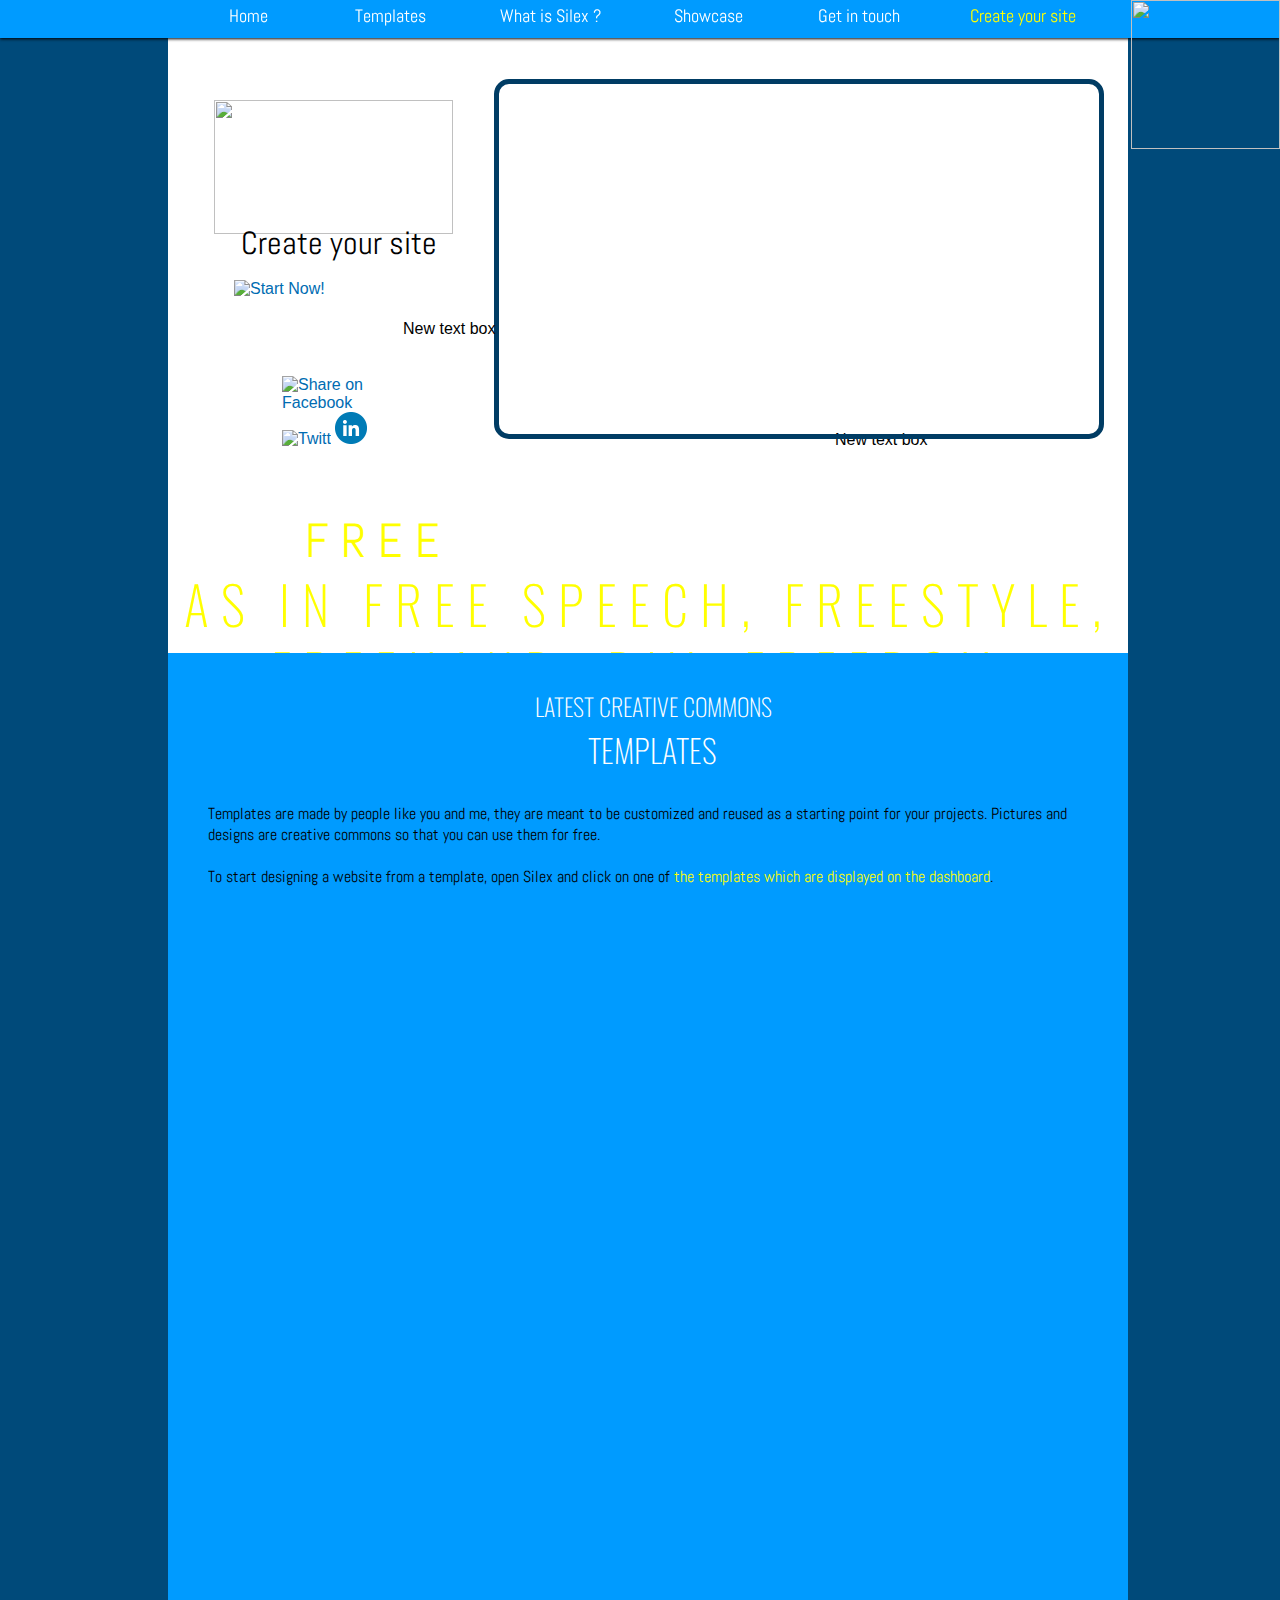
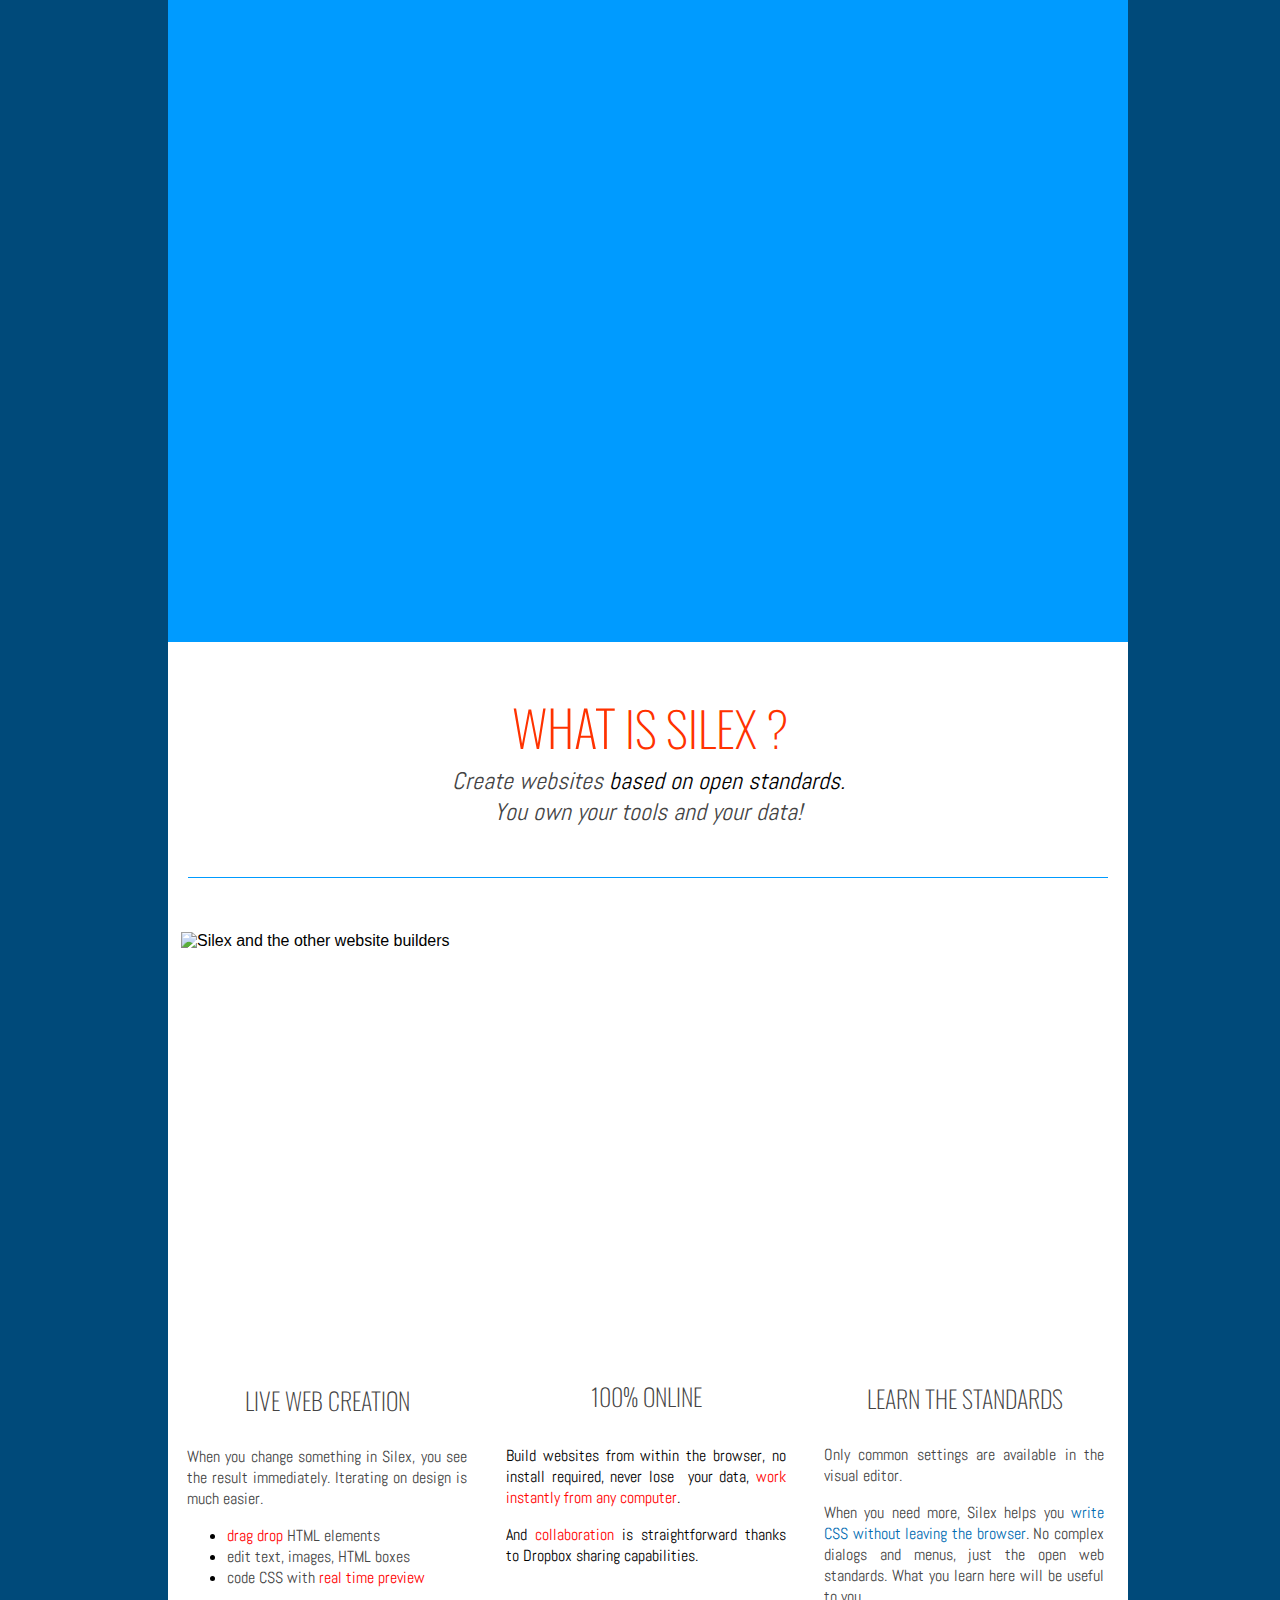
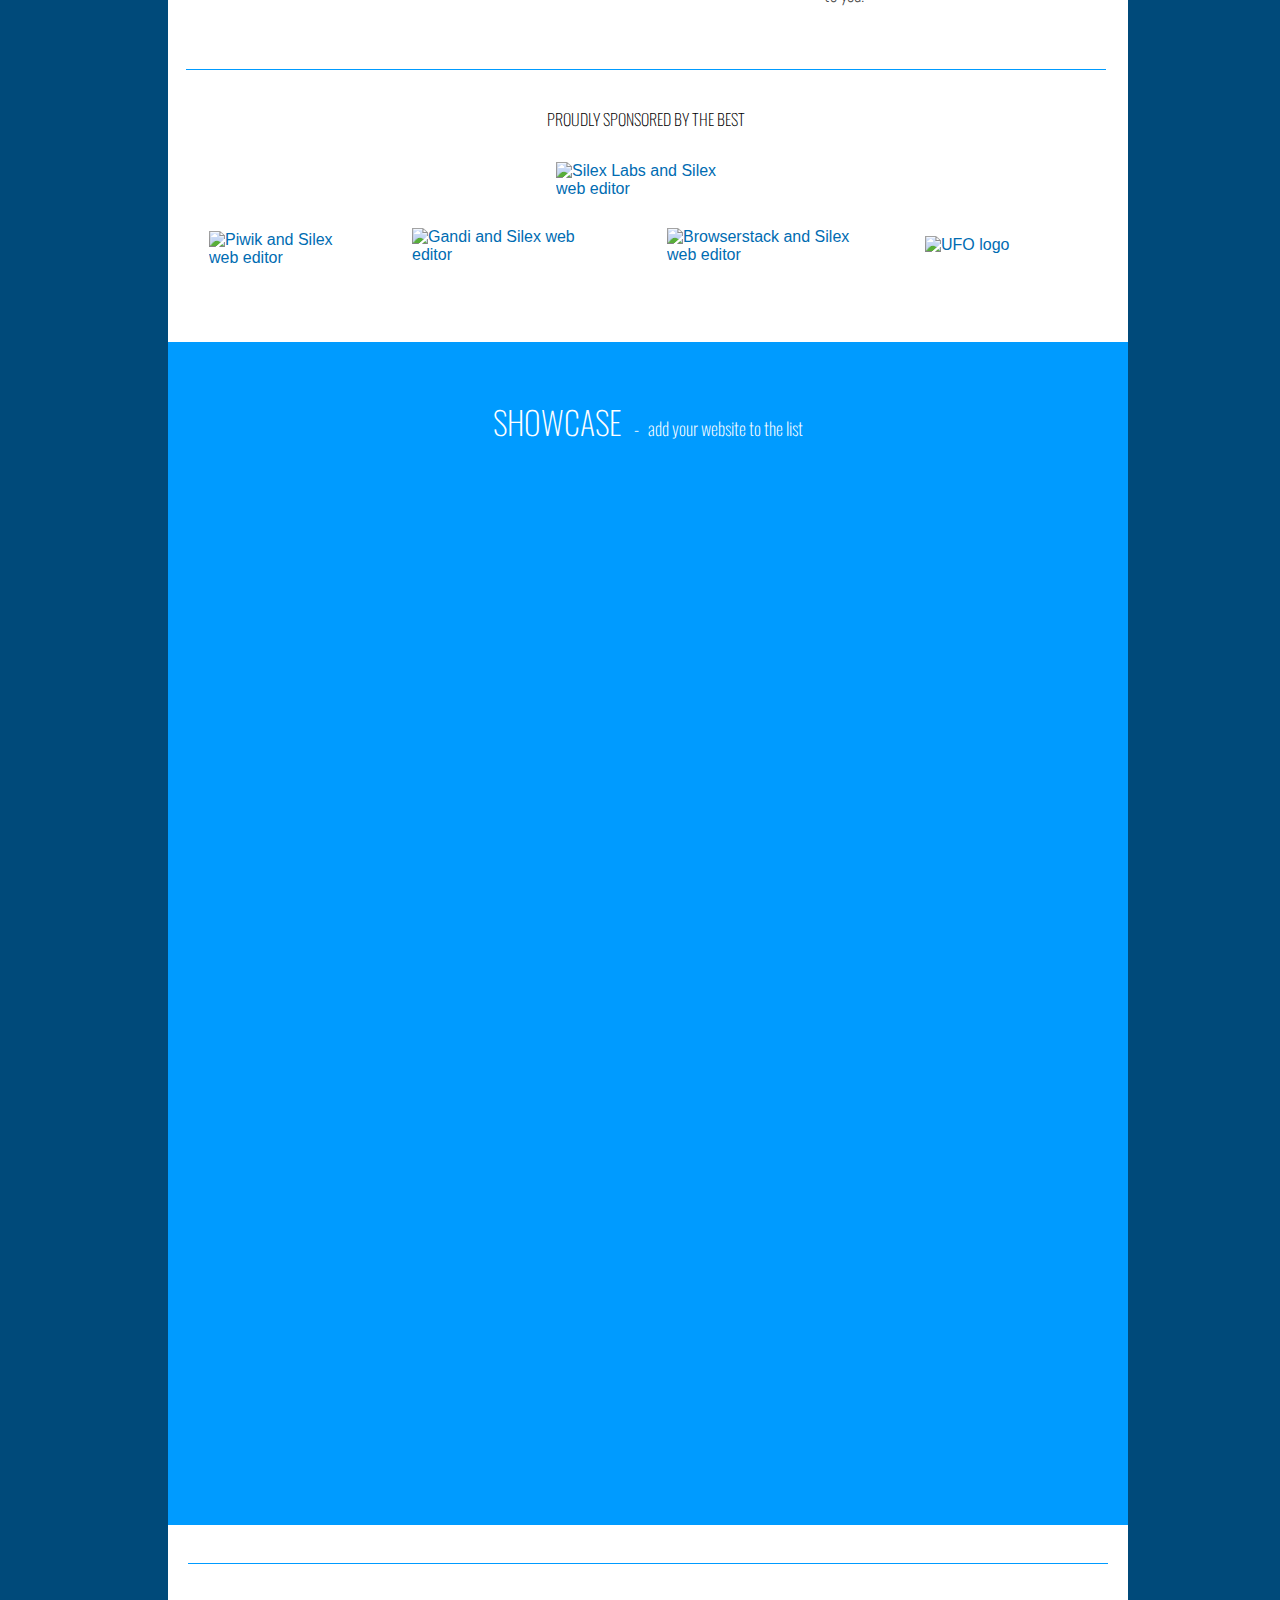
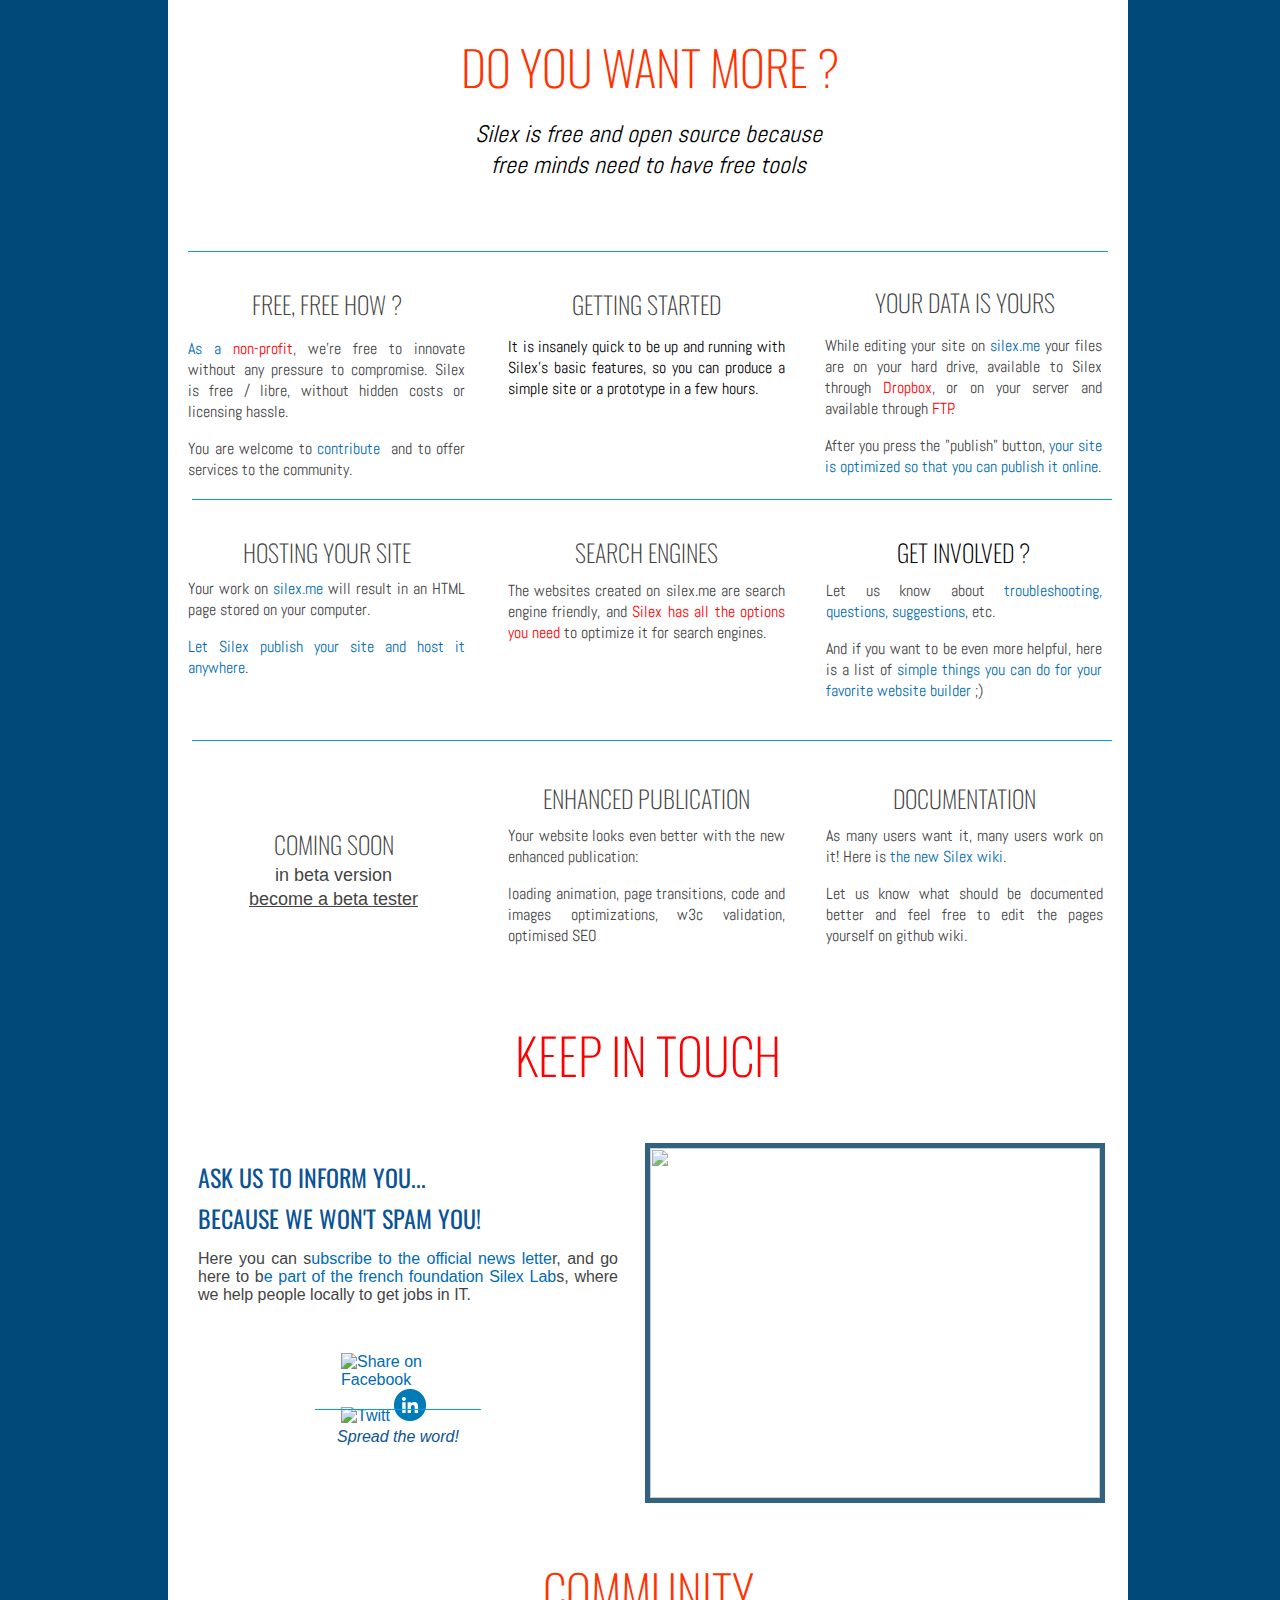
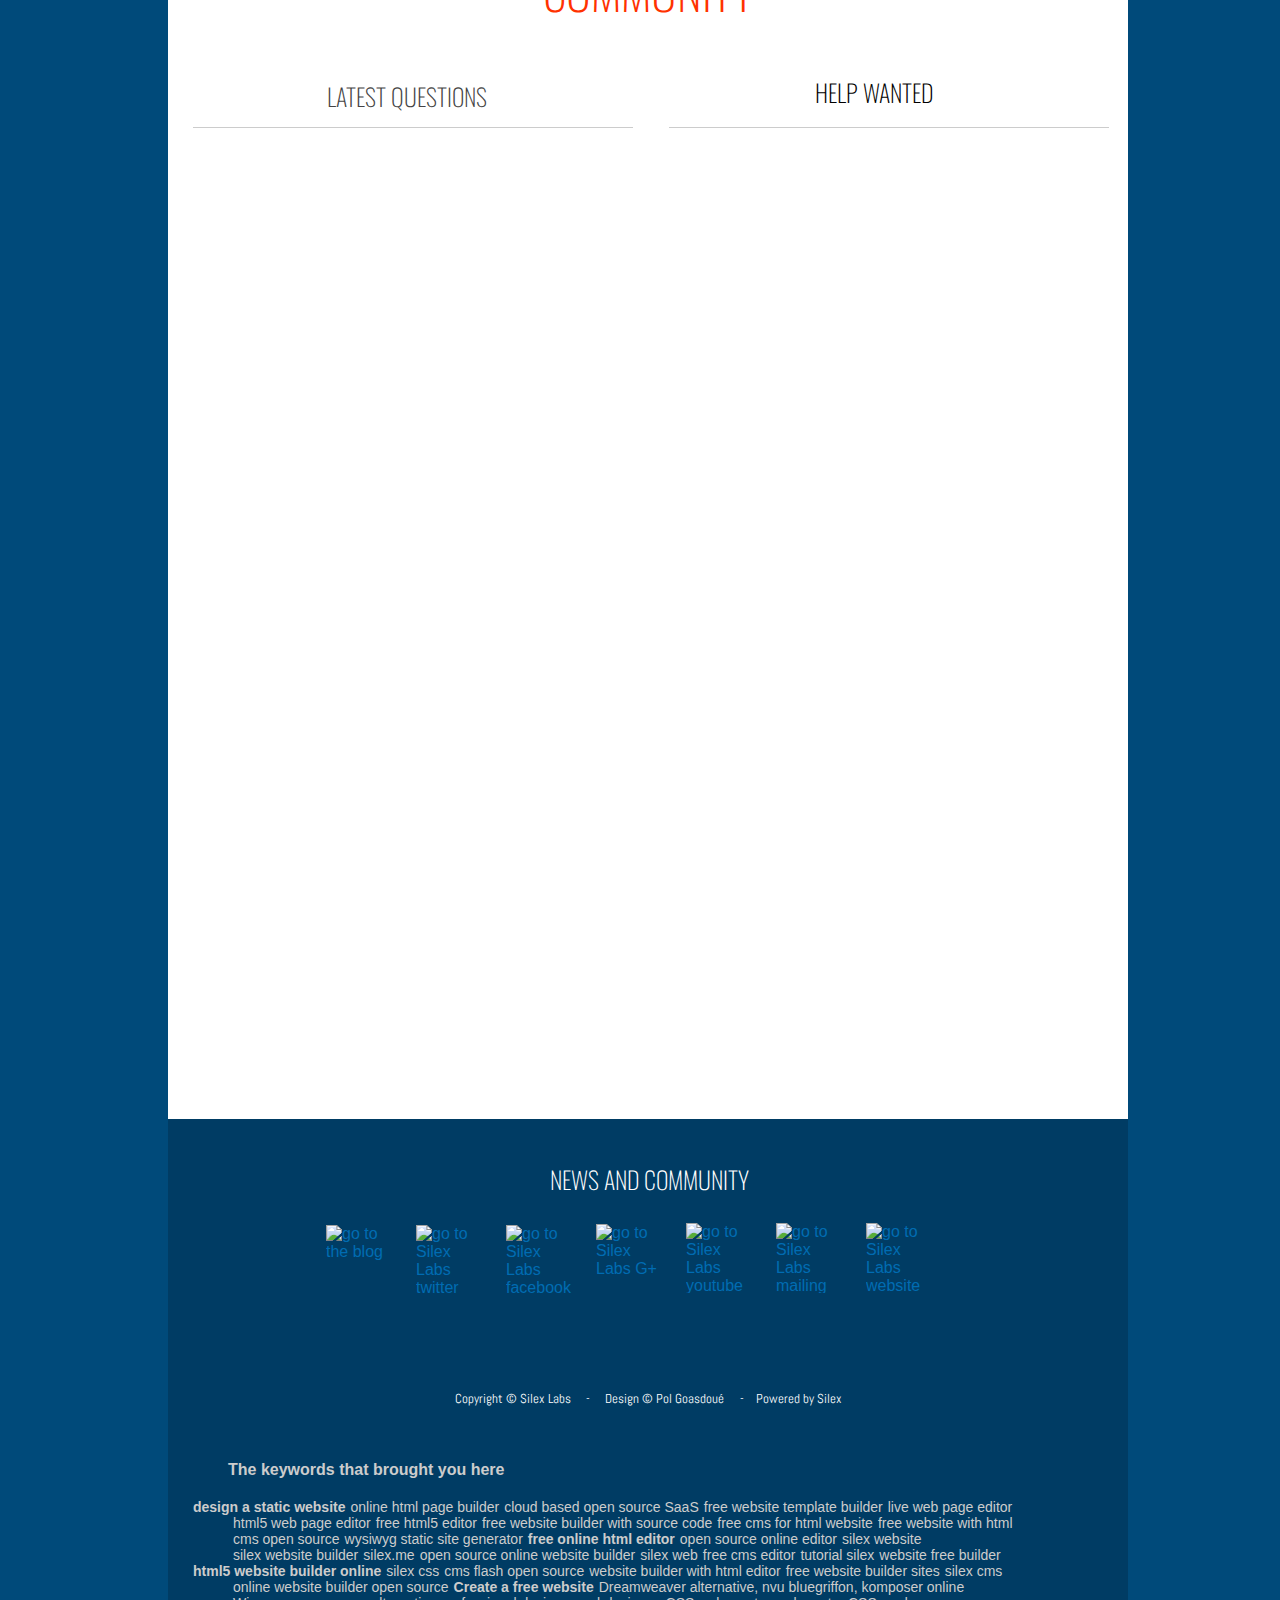
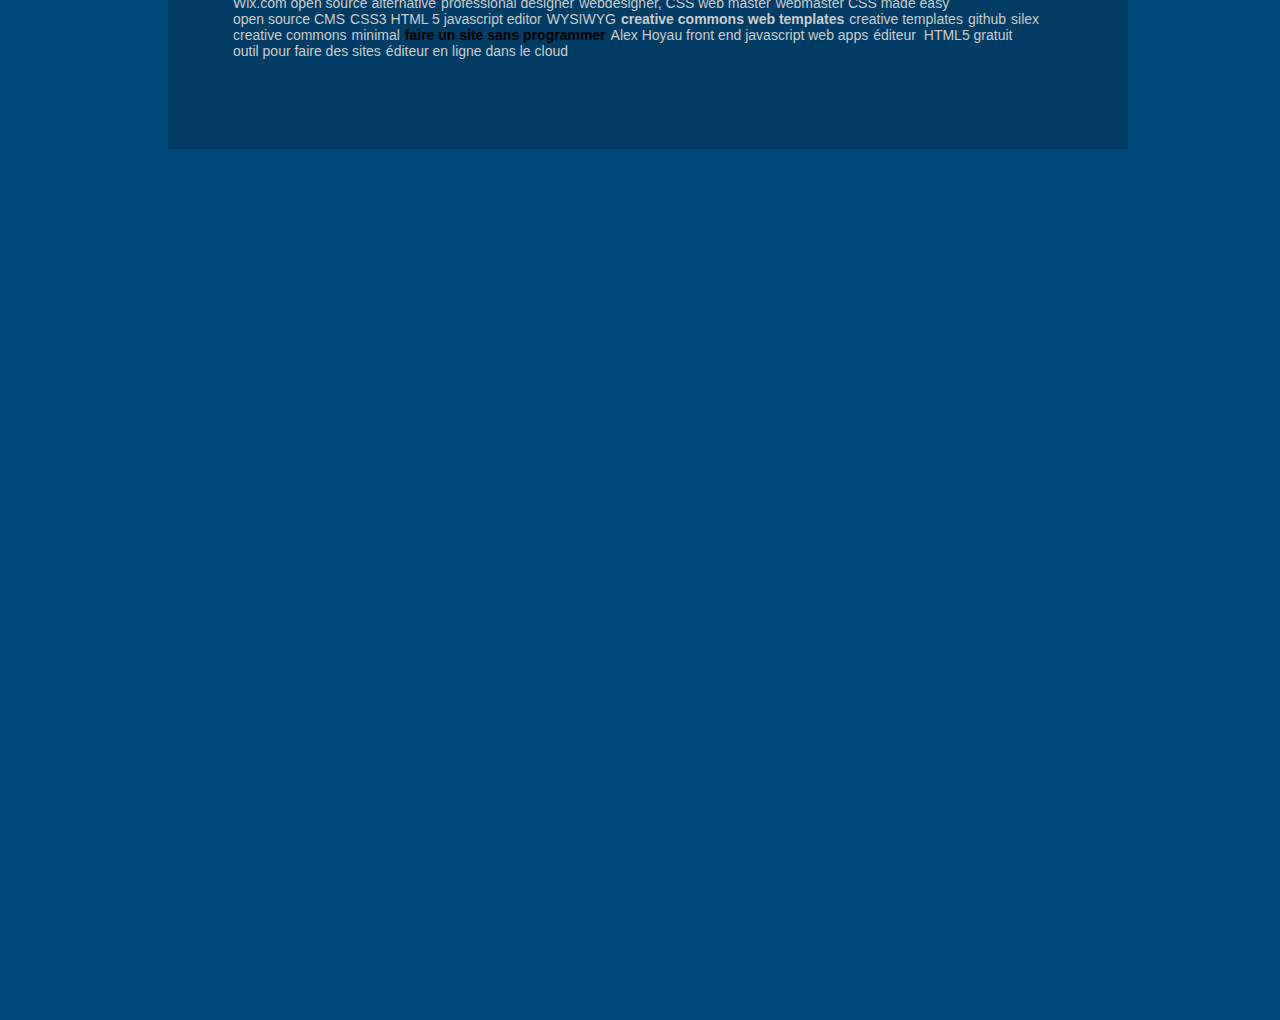
==== commit d3bee173: "Batch update" ====
--- a/index.html
+++ b/index.html
@@ -547,6 +547,9 @@
                                 As in <span id="js-rotating">free speech, freestyle, freehand, DIY, freedom, online and offline, mobile friendly, seo friendly</span>
                             </h2>
                         </div>
+                    </div>
+                    <div data-silex-type="text" class="editable-style silex-id-1521238695858-0 text-element" data-silex-id="silex-id-1521238695858-0" style="">
+                        <div class="silex-element-content normal">New text box</div>
                     </div>
                 </div>
 
@@ -794,10 +797,8 @@
                     </div>
                 </div>
             </div>
+
             <div data-silex-type="text" class="editable-style silex-id-1521068313017-0 text-element" data-silex-id="silex-id-1521068313017-0" style="">
-                <div class="silex-element-content normal">New text box</div>
-            </div>
-            <div data-silex-type="text" class="editable-style silex-id-1521238695858-0 text-element" data-silex-id="silex-id-1521238695858-0" style="">
                 <div class="silex-element-content normal">New text box</div>
             </div>
         </div>
--- a/css/styles.css
+++ b/css/styles.css
@@ -1,6 +1,6 @@
 
         @import url('//fonts.googleapis.com/css?family=Abel');
-        @import url('//fonts.googleapis.com/css?family=Abela');
+        @import url('//fonts.googleapis.com/css?family=Abelaserdtfvygbuhnjk');
         @import url('//fonts.googleapis.com/css?family=Oswald:400,300');
         .oswald.text-element,
         .oswald .text-element {
@@ -542,6 +542,13 @@
             }
         }
         
+        .silex-id-1521238695858-0 {
+            width: 100px;
+            min-height: 100px;
+            top: 29px;
+            left: 667px;
+        }
+        
         .silex-id-1518111024934-4 {
             height: 331px;
             width: 600px;
@@ -593,15 +600,8 @@
         .silex-id-1521068313017-0 {
             width: 100px;
             min-height: 100px;
-            top: 100px;
-            left: 445px;
-        }
-        
-        .silex-id-1521238695858-0 {
-            width: 100px;
-            min-height: 100px;
-            top: 272px;
-            left: 646px;
+            top: 312px;
+            left: 235px;
         }
         
         .silex-id-1454367000274-2 {
